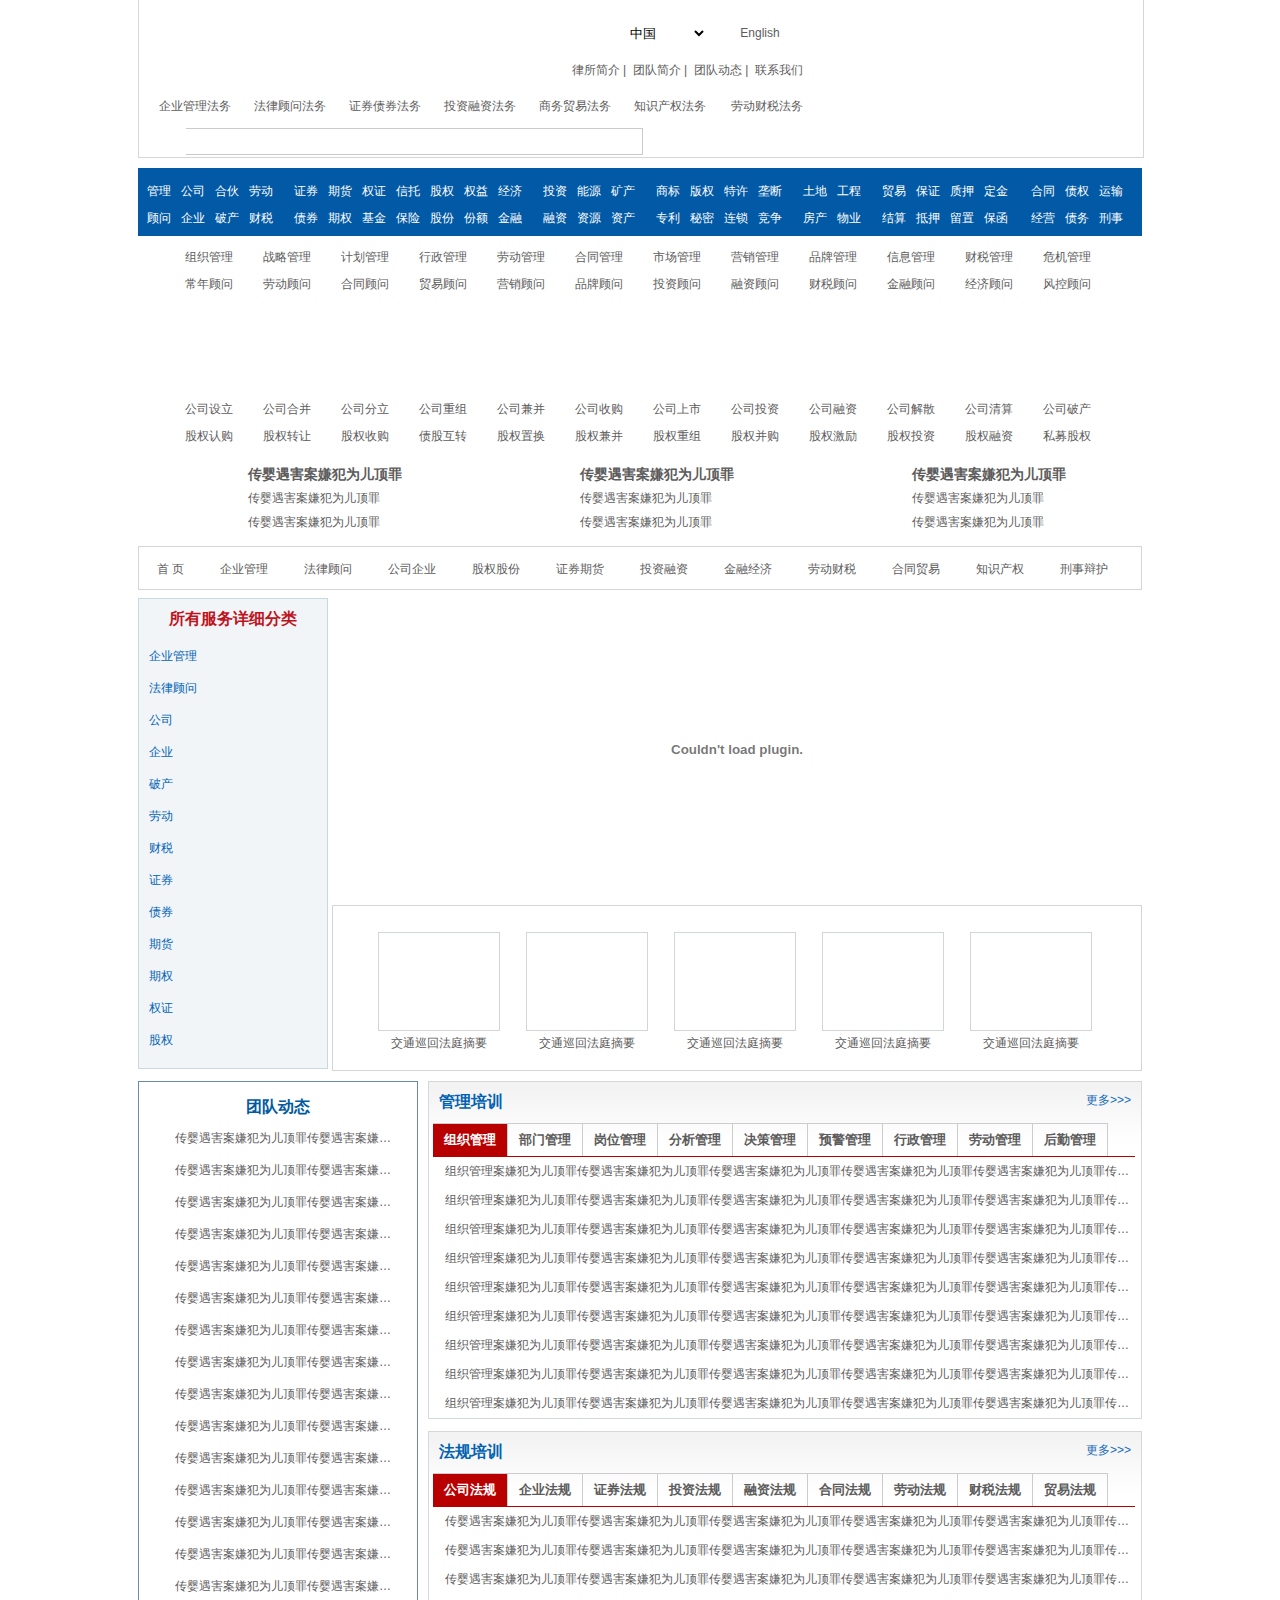
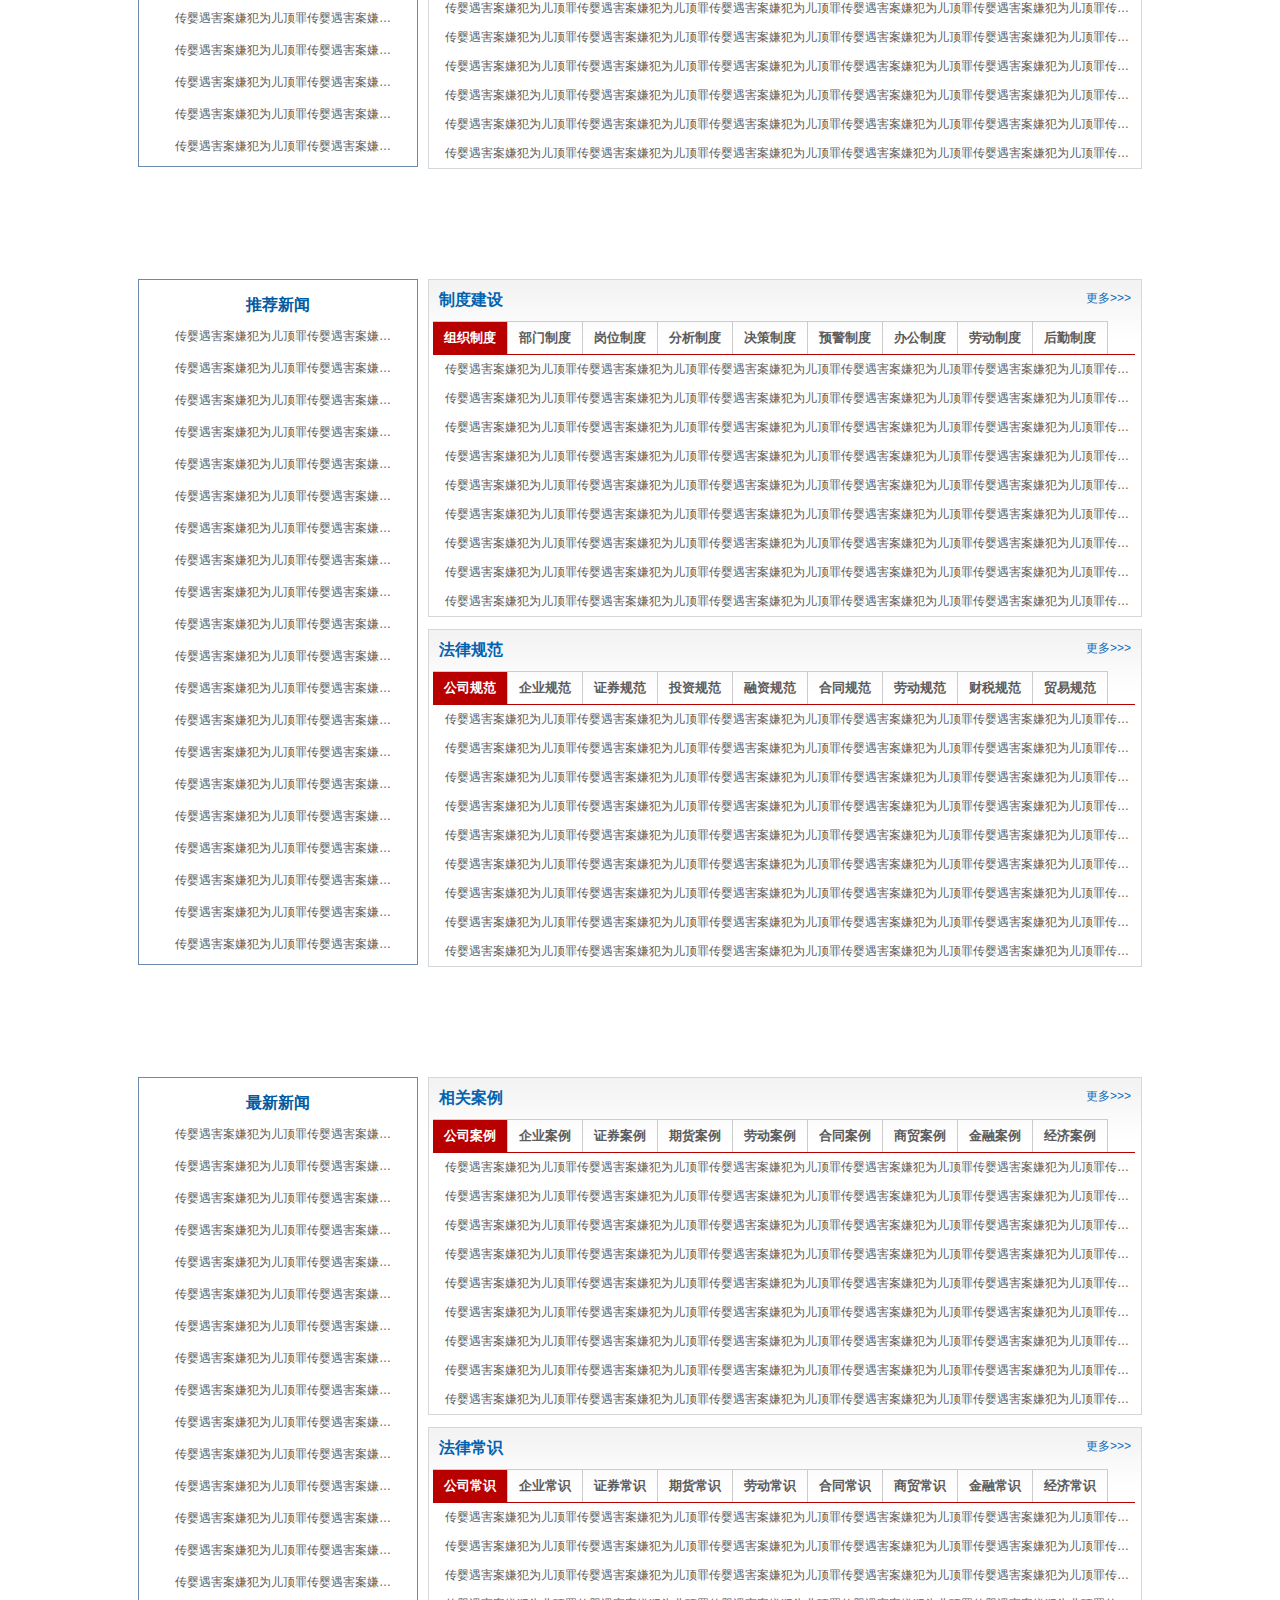
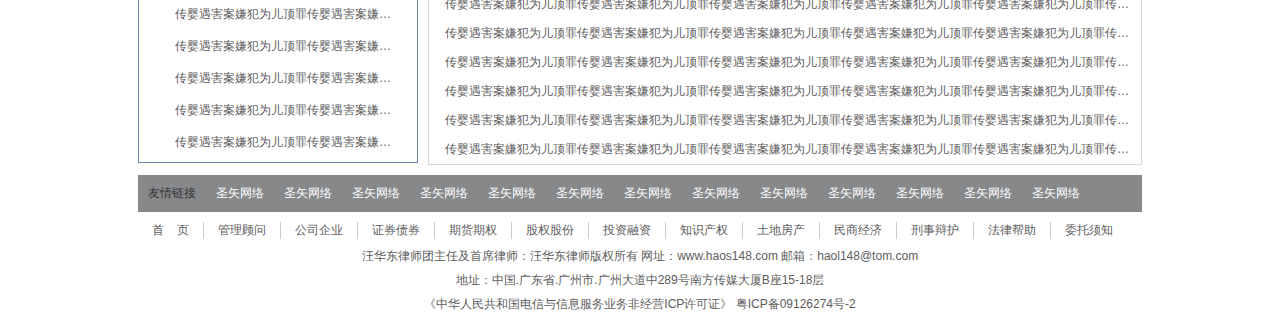
==== index.htm @ a70144b1 "20130611-01" ====
<!DOCTYPE html PUBLIC "-//W3C//DTD XHTML 1.0 Transitional//EN" "http://www.w3.org/TR/xhtml1/DTD/xhtml1-transitional.dtd">
<html xmlns="http://www.w3.org/1999/xhtml" xml:lang="en">
<head>
	<meta http-equiv="Content-Type" content="text/html;charset=UTF-8" />
	<title>首页</title>
	<link rel="stylesheet" href="css/main.css" />
	<link rel="stylesheet" href="css/index.css" />
	<script type="text/javascript" src="js/jquery.js"></script>
	<script type="text/javascript" src="js/jquery.SuperSlide.js"></script>
	<script type="text/javascript" src="js/common.js"></script>
</head>
<body>
	<!-- 头部 begin -->
	<div class="top clearfix">
		<div class="top_1">
			<dl class="logo">
				<dd><img src="images/logo_top.jpg" alt="" /></dd>
				<dd><a href="#"><img src="images/logo_middle.jpg" alt="" /></a></dd>
				<dd><img src="images/logo_bottom.jpg" alt="" /></dd>
			</dl>
			<ul class="top_1_right">
				<li class="tel clearfix">
				<dl>
					<dt><img src="images/img_head_tel.jpg" alt="" /></dt>
					<dd>
					<select name="country" id="country" class="country">
						<option value="1">中国</option>
						<option value="2">俄罗斯</option>
						<option value="3">韩国</option>
						<option value="4">日本</option>
						<option value="5">老挝</option>
						<option value="6">越南</option>
						<option value="7">柬埔寨</option>
						<option value="8">缅甸</option>
						<option value="9">泰国</option>
						<option value="10">马来西亚</option>
						<option value="11">新加坡</option>
						<option value="12">印度</option>
						<option value="13">伊朗</option>
						<option value="14">科威特</option>
						<option value="15">沙特阿拉伯</option>
						<option value="16">德国</option>
						<option value="17">英国</option>
						<option value="18">法国</option>
						<option value="19">澳大利亚</option>
						<option value="20">加拿大</option>
						<option value="21">美国</option>
						<option value="22">墨西哥</option>
					</select>
					<span class="language">English</span>
					</dd>
					<dd class="top_nav_01">
					<a href="#">律所简介</a>&nbsp;|&nbsp;
					<a href="#">团队简介</a>&nbsp;|&nbsp;
					<a href="#">团队动态</a>&nbsp;|&nbsp;
					<a href="#">联系我们</a>
					</dd>
				</dl>
				</li>
				<li class="top_nav_02">
					<a href="#">企业管理法务</a>
					<a href="#">法律顾问法务</a>
					<a href="#">证券债券法务</a>
					<a href="#">投资融资法务</a>
					<a href="#">商务贸易法务</a>
					<a href="#">知识产权法务</a>
					<a href="#" class="f_right mrg_0">劳动财税法务</a>
				</li>
				<li class="search">
				<form action="">
					<span class="sh_left"></span>
					<input type="text" class="sh_middle" />
					<input type="submit" value="" class="sh_right" />
					<a href="#" class="ajcx"></a>
				</form>
				</li>
			</ul>
		</div>
		
		<ul class="blue_menu">
			<li class="blue_01">
				<dl>
					<dd><a href="#">管理</a></dd>
					<dd><a href="#">公司</a></dd>
					<dd><a href="#">合伙</a></dd>
					<dd><a href="#">劳动</a></dd>
					<dd><a href="#">顾问</a></dd>
					<dd><a href="#">企业</a></dd>
					<dd><a href="#">破产</a></dd>
					<dd><a href="#">财税</a></dd>
				</dl>
			</li>
			<li class="spline"></li>
			<li class="blue_02">
				<dl>
					<dd><a href="#">证券</a></dd>
					<dd><a href="#">期货</a></dd>
					<dd><a href="#">权证</a></dd>
					<dd><a href="#">信托</a></dd>
					<dd><a href="#">股权</a></dd>
					<dd><a href="#">权益</a></dd>
					<dd><a href="#">经济</a></dd>
					<dd><a href="#">债券</a></dd>
					<dd><a href="#">期权</a></dd>
					<dd><a href="#">基金</a></dd>
					<dd><a href="#">保险</a></dd>
					<dd><a href="#">股份</a></dd>
					<dd><a href="#">份额</a></dd>
					<dd><a href="#">金融</a></dd>
				</dl>
			</li>
			<li class="spline"></li>
			<li class="blue_03">
				<dl>
					<dd><a href="#">投资</a></dd>
					<dd><a href="#">能源</a></dd>
					<dd><a href="#">矿产</a></dd>
					<dd><a href="#">融资</a></dd>
					<dd><a href="#">资源</a></dd>
					<dd><a href="#">资产</a></dd>
				</dl>
			</li>
			<li class="spline"></li>
			<li class="blue_04">
				<dl>
					<dd><a href="#">商标</a></dd>
					<dd><a href="#">版权</a></dd>
					<dd><a href="#">特许</a></dd>
					<dd><a href="#">垄断</a></dd>
					<dd><a href="#">专利</a></dd>
					<dd><a href="#">秘密</a></dd>
					<dd><a href="#">连锁</a></dd>
					<dd><a href="#">竞争</a></dd>
				</dl>
			</li>
			<li class="spline"></li>
			<li class="blue_05">
				<dl>
					<dd><a href="#">土地</a></dd>
					<dd><a href="#">工程</a></dd>
					<dd><a href="#">房产</a></dd>
					<dd><a href="#">物业</a></dd>
				</dl>
			</li>
			<li class="spline"></li>
			<li class="blue_06">
				<dl>
					<dd><a href="#">贸易</a></dd>
					<dd><a href="#">保证</a></dd>
					<dd><a href="#">质押</a></dd>
					<dd><a href="#">定金</a></dd>
					<dd><a href="#">结算</a></dd>
					<dd><a href="#">抵押</a></dd>
					<dd><a href="#">留置</a></dd>
					<dd><a href="#">保函</a></dd>
				</dl>
			</li>
			<li class="spline"></li>
			<li class="blue_07">
				<dl>
					<dd><a href="#">合同</a></dd>
					<dd><a href="#">债权</a></dd>
					<dd><a href="#">运输</a></dd>
					<dd><a href="#">经营</a></dd>
					<dd><a href="#">债务</a></dd>
					<dd><a href="#">刑事</a></dd>
				</dl>
			</li>
		</ul>
		<ul class="banner_nav">
			<li><a href="#">组织管理</a></li>
			<li><a href="#">战略管理</a></li>
			<li><a href="#">计划管理</a></li>
			<li><a href="#">行政管理</a></li>
			<li><a href="#">劳动管理</a></li>
			<li><a href="#">合同管理</a></li>
			<li><a href="#">市场管理</a></li>
			<li><a href="#">营销管理</a></li>
			<li><a href="#">品牌管理</a></li>
			<li><a href="#">信息管理</a></li>
			<li><a href="#">财税管理</a></li>
			<li><a href="#">危机管理</a></li>
			<li><a href="#">常年顾问</a></li>
			<li><a href="#">劳动顾问</a></li>
			<li><a href="#">合同顾问</a></li>
			<li><a href="#">贸易顾问</a></li>
			<li><a href="#">营销顾问</a></li>
			<li><a href="#">品牌顾问</a></li>
			<li><a href="#">投资顾问</a></li>
			<li><a href="#">融资顾问</a></li>
			<li><a href="#">财税顾问</a></li>
			<li><a href="#">金融顾问</a></li>
			<li><a href="#">经济顾问</a></li>
			<li><a href="#">风控顾问</a></li>
		</ul>
		<div class="ad_01">
		<img src="images/img_ad_01.jpg" alt="" />
		</div>
		<ul class="banner_nav">
			<li><a href="#">公司设立</a></li>
			<li><a href="#">公司合并</a></li>
			<li><a href="#">公司分立</a></li>
			<li><a href="#">公司重组</a></li>
			<li><a href="#">公司兼并</a></li>
			<li><a href="#">公司收购</a></li>
			<li><a href="#">公司上市</a></li>
			<li><a href="#">公司投资</a></li>
			<li><a href="#">公司融资</a></li>
			<li><a href="#">公司解散</a></li>
			<li><a href="#">公司清算</a></li>
			<li><a href="#">公司破产</a></li>
			<li><a href="#">股权认购</a></li>
			<li><a href="#">股权转让</a></li>
			<li><a href="#">股权收购</a></li>
			<li><a href="#">债股互转</a></li>
			<li><a href="#">股权置换</a></li>
			<li><a href="#">股权兼并</a></li>
			<li><a href="#">股权重组</a></li>
			<li><a href="#">股权并购</a></li>
			<li><a href="#">股权激励</a></li>
			<li><a href="#">股权投资</a></li>
			<li><a href="#">股权融资</a></li>
			<li><a href="#">私募股权</a></li>
		</ul>
		<div class="rc_news">
		<dl>
			<dt><a href="#"><img src="images/img_arc_01.jpg" alt="" /></a></dt>
			<dd class="title_b"><a href="#">传婴遇害案嫌犯为儿顶罪</a></dd>
			<dd><a href="#">传婴遇害案嫌犯为儿顶罪</a></dd>
			<dd><a href="#">传婴遇害案嫌犯为儿顶罪</a></dd>
		</dl>
		<dl>
			<dt><a href="#"><img src="images/img_arc_02.jpg" alt="" /></a></dt>
			<dd class="title_b"><a href="#">传婴遇害案嫌犯为儿顶罪</a></dd>
			<dd><a href="#">传婴遇害案嫌犯为儿顶罪</a></dd>
			<dd><a href="#">传婴遇害案嫌犯为儿顶罪</a></dd>
		</dl>
		<dl>
			<dt><a href="#"><img src="images/img_arc_03.jpg" alt="" /></a></dt>
			<dd class="title_b"><a href="#">传婴遇害案嫌犯为儿顶罪</a></dd>
			<dd><a href="#">传婴遇害案嫌犯为儿顶罪</a></dd>
			<dd><a href="#">传婴遇害案嫌犯为儿顶罪</a></dd>
		</dl>
		</div>
		<ul class="main_nav">
			<li><a href="#">首    页</a></li>
			<li><a href="#">企业管理</a></li>
			<li><a href="#">法律顾问</a></li>
			<li><a href="#">公司企业</a></li>
			<li><a href="#">股权股份</a></li>
			<li><a href="#">证券期货</a></li>
			<li><a href="#">投资融资</a></li>
			<li><a href="#">金融经济</a></li>
			<li><a href="#">劳动财税</a></li>
			<li><a href="#">合同贸易</a></li>
			<li><a href="#">知识产权</a></li>
			<li><a href="#">刑事辩护</a></li>
		</ul>
		<div class="top_2">
			<div class="category">
				<h2>所有服务详细分类</h2>
				<ul>
					<li class="catgry"><a href="#">企业管理</a></li>
					<li class="catgry"><a href="#">法律顾问</a></li>
					<li class="catgry"><a href="#">公司</a></li>
					<li class="catgry"><a href="#">企业</a></li>
					<li class="catgry"><a href="#">破产</a></li>
					<li class="catgry"><a href="#">劳动</a></li>
					<li class="catgry"><a href="#">财税</a></li>
					<li class="catgry"><a href="#">证券</a></li>
					<li class="catgry"><a href="#">债券</a></li>
					<li class="catgry"><a href="#">期货</a></li>
					<li class="catgry"><a href="#">期权</a></li>
					<li class="catgry"><a href="#">权证</a></li>
					<li class="catgry none"><a href="#">股权</a></li>
					<li class="more"><a href="#">&nbsp;</a></li>
				</ul>
			</div>
			<div class="banner">
			<script language='javascript'>
				linkarr = new Array();
				picarr = new Array();
				textarr = new Array();
				var swf_width=810;
				var swf_height=303;
				//文字颜色|文字位置|文字背景颜色|文字背景透明度|按键文字颜色|按键默认颜色|按键当前颜色|自动播放时间|图片过渡效果|是否显示按钮|打开方式
				var configtg='0xffffff||0x3FA61F|5|0xffffff|0xC5DDBC|0x000033|2|3|1|_blank';
				var files = "";
				var links = "";
				var texts = "";
				//这里设置调用标记
				/*{dede:arclist flag='f' row='5'}
				linkarr[[field:global.autoindex/]] = "[field:arcurl/]";
				picarr[[field:global.autoindex/]]  = "[field:litpic/]";
				textarr[[field:global.autoindex/]] = "[field:title function='html2text(@me)'/]";
				{/dede:arclist}*/
				linkarr[1] = "#";
				picarr[1] = "images/img_ad_02.jpg";
				textarr[1] = "";
				linkarr[2] = "#";
				picarr[2] = "images/img_ad_02.jpg";
				textarr[2] = "124";
				linkarr[3] = "#";
				picarr[3] = "images/img_ad_02.jpg";
				textarr[3] = "";
				linkarr[4] = "#";
				picarr[4] = "images/img_ad_02.jpg";
				textarr[4] = "";
				linkarr[5] = "#";
				picarr[5] = "images/img_ad_02.jpg";
				textarr[5] = "";
				
				for(i=1;i<picarr.length;i++){
				if(files=="") files = picarr[i];
				else files += "|"+picarr[i];
				}
				for(i=1;i<linkarr.length;i++){
				if(links=="") links = linkarr[i];
				else links += "|"+linkarr[i];
				}
				/*for(i=1;i<textarr.length;i++){
				if(texts=="") texts = textarr[i];
				else texts += "|"+textarr[i];
				}*/
				document.write('<object classid="clsid:d27cdb6e-ae6d-11cf-96b8-444553540000" codebase="http://fpdownload.macromedia.com/pub/shockwave/cabs/flash/swflash.cab#version=6,0,0,0" width="'+ swf_width +'" height="'+ swf_height +'">');
				document.write('<param name="movie" value="images/bcastr3.swf"><param name="quality" value="high">');
				document.write('<param name="menu" value="false"><param name=wmode value="opaque">');
				document.write('<param name="FlashVars" value="bcastr_file='+files+'&bcastr_link='+links+'&bcastr_title='+texts+'&bcastr_config='+configtg+'">');
				document.write('<embed src="images/bcastr3.swf" wmode="opaque" FlashVars="bcastr_file='+files+'&bcastr_link='+links+'&bcastr_title='+texts+'&bcastr_config='+configtg+'&menu="false" quality="high" width="'+ swf_width +'" height="'+ swf_height +'" type="application/x-shockwave-flash" pluginspage="http://www.macromedia.com/go/getflashplayer" />'); document.write('</object>');
				</script>
				<div class="roll_img">
				<a href="javascript:void(0);" class="left_control">&nbsp;</a>
				<ul>
					<li>
						<div class="pic"><a href="#"><img src="images/img_arc_04.jpg" alt="" /></a></div>
						<div class="title"><a href="#">交通巡回法庭摘要</a></div>
					</li>
					<li>
						<div class="pic"><a href="#"><img src="images/img_arc_04.jpg" alt="" /></a></div>
						<div class="title"><a href="#">交通巡回法庭摘要</a></div>
					</li>
					<li>
						<div class="pic"><a href="#"><img src="images/img_arc_04.jpg" alt="" /></a></div>
						<div class="title"><a href="#">交通巡回法庭摘要</a></div>
					</li>
					<li>
						<div class="pic"><a href="#"><img src="images/img_arc_04.jpg" alt="" /></a></div>
						<div class="title"><a href="#">交通巡回法庭摘要</a></div>
					</li>
					<li>
						<div class="pic"><a href="#"><img src="images/img_arc_04.jpg" alt="" /></a></div>
						<div class="title"><a href="#">交通巡回法庭摘要</a></div>
					</li>
					<li>
						<div class="pic"><a href="#"><img src="images/img_arc_04.jpg" alt="" /></a></div>
						<div class="title"><a href="#">交通巡回法庭摘要</a></div>
					</li>
				</ul>
				<a href="javascript:void(0);" class="right_control">&nbsp;</a>
				</div>
				<script type="text/javascript">
					/* 内层图片滚动切换 */
					jQuery(".roll_img").slide({ mainCell:"ul",vis:5,prevCell:".left_control",nextCell:".right_control",effect:"leftLoop",autoPlay:"yes"});
				</script>
			</div>
		</div>
	</div>
	<!-- 头部 end -->
	
	<!-- 主体 begin -->
	<div class="mainbox clearfix">
		<!-- 新闻主体 begin -->
		<div class="news_box clearfix">
			<!-- 左侧新闻 begin -->
			<div class="left_news">
				<h2>团队动态</h2>
				<ul>
					<li><a href="#">传婴遇害案嫌犯为儿顶罪传婴遇害案嫌犯为儿顶罪</a></li>
					<li><a href="#">传婴遇害案嫌犯为儿顶罪传婴遇害案嫌犯为儿顶罪</a></li>
					<li><a href="#">传婴遇害案嫌犯为儿顶罪传婴遇害案嫌犯为儿顶罪</a></li>
					<li><a href="#">传婴遇害案嫌犯为儿顶罪传婴遇害案嫌犯为儿顶罪</a></li>
					<li><a href="#">传婴遇害案嫌犯为儿顶罪传婴遇害案嫌犯为儿顶罪</a></li>
					<li><a href="#">传婴遇害案嫌犯为儿顶罪传婴遇害案嫌犯为儿顶罪</a></li>
					<li><a href="#">传婴遇害案嫌犯为儿顶罪传婴遇害案嫌犯为儿顶罪</a></li>
					<li><a href="#">传婴遇害案嫌犯为儿顶罪传婴遇害案嫌犯为儿顶罪</a></li>
					<li><a href="#">传婴遇害案嫌犯为儿顶罪传婴遇害案嫌犯为儿顶罪</a></li>
					<li><a href="#">传婴遇害案嫌犯为儿顶罪传婴遇害案嫌犯为儿顶罪</a></li>
					<li><a href="#">传婴遇害案嫌犯为儿顶罪传婴遇害案嫌犯为儿顶罪</a></li>
					<li><a href="#">传婴遇害案嫌犯为儿顶罪传婴遇害案嫌犯为儿顶罪</a></li>
					<li><a href="#">传婴遇害案嫌犯为儿顶罪传婴遇害案嫌犯为儿顶罪</a></li>
					<li><a href="#">传婴遇害案嫌犯为儿顶罪传婴遇害案嫌犯为儿顶罪</a></li>
					<li><a href="#">传婴遇害案嫌犯为儿顶罪传婴遇害案嫌犯为儿顶罪</a></li>
					<li><a href="#">传婴遇害案嫌犯为儿顶罪传婴遇害案嫌犯为儿顶罪</a></li>
					<li><a href="#">传婴遇害案嫌犯为儿顶罪传婴遇害案嫌犯为儿顶罪</a></li>
					<li><a href="#">传婴遇害案嫌犯为儿顶罪传婴遇害案嫌犯为儿顶罪</a></li>
					<li><a href="#">传婴遇害案嫌犯为儿顶罪传婴遇害案嫌犯为儿顶罪</a></li>
					<li><a href="#">传婴遇害案嫌犯为儿顶罪传婴遇害案嫌犯为儿顶罪</a></li>
					
				</ul>
			</div>
			<!-- 左侧新闻 end -->
			<!-- 右侧新闻 begin -->
			<div class="right_news">
				<div class="tab_news">
					<span class="menu_title">管理培训</span><a href="#" class="more">更多&gt;&gt;&gt;</a>
					<div class="tab_box">
						<ul class="tab_title">
							<li class="cur" onmouseover="ChangeTab(0,0)"><a href="#">组织管理</a></li>
							<li onmouseover="ChangeTab(0,1)"><a href="#">部门管理</a></li>
							<li onmouseover="ChangeTab(0,2)"><a href="#">岗位管理</a></li>
							<li onmouseover="ChangeTab(0,3)"><a href="#">分析管理</a></li>
							<li onmouseover="ChangeTab(0,4)"><a href="#">决策管理</a></li>
							<li onmouseover="ChangeTab(0,5)"><a href="#">预警管理</a></li>
							<li onmouseover="ChangeTab(0,6)"><a href="#">行政管理</a></li>
							<li onmouseover="ChangeTab(0,7)"><a href="#">劳动管理</a></li>
							<li onmouseover="ChangeTab(0,8)"><a href="#">后勤管理</a></li>
						</ul>
						<ul class="tab_content">
							<li><a href="#">组织管理案嫌犯为儿顶罪传婴遇害案嫌犯为儿顶罪传婴遇害案嫌犯为儿顶罪传婴遇害案嫌犯为儿顶罪传婴遇害案嫌犯为儿顶罪传婴遇害案嫌犯为儿顶罪</a></li>
							<li><a href="#">组织管理案嫌犯为儿顶罪传婴遇害案嫌犯为儿顶罪传婴遇害案嫌犯为儿顶罪传婴遇害案嫌犯为儿顶罪传婴遇害案嫌犯为儿顶罪传婴遇害案嫌犯为儿顶罪</a></li>
							<li><a href="#">组织管理案嫌犯为儿顶罪传婴遇害案嫌犯为儿顶罪传婴遇害案嫌犯为儿顶罪传婴遇害案嫌犯为儿顶罪传婴遇害案嫌犯为儿顶罪传婴遇害案嫌犯为儿顶罪</a></li>
							<li><a href="#">组织管理案嫌犯为儿顶罪传婴遇害案嫌犯为儿顶罪传婴遇害案嫌犯为儿顶罪传婴遇害案嫌犯为儿顶罪传婴遇害案嫌犯为儿顶罪传婴遇害案嫌犯为儿顶罪</a></li>
							<li><a href="#">组织管理案嫌犯为儿顶罪传婴遇害案嫌犯为儿顶罪传婴遇害案嫌犯为儿顶罪传婴遇害案嫌犯为儿顶罪传婴遇害案嫌犯为儿顶罪传婴遇害案嫌犯为儿顶罪</a></li>
							<li><a href="#">组织管理案嫌犯为儿顶罪传婴遇害案嫌犯为儿顶罪传婴遇害案嫌犯为儿顶罪传婴遇害案嫌犯为儿顶罪传婴遇害案嫌犯为儿顶罪传婴遇害案嫌犯为儿顶罪</a></li>
							<li><a href="#">组织管理案嫌犯为儿顶罪传婴遇害案嫌犯为儿顶罪传婴遇害案嫌犯为儿顶罪传婴遇害案嫌犯为儿顶罪传婴遇害案嫌犯为儿顶罪传婴遇害案嫌犯为儿顶罪</a></li>
							<li><a href="#">组织管理案嫌犯为儿顶罪传婴遇害案嫌犯为儿顶罪传婴遇害案嫌犯为儿顶罪传婴遇害案嫌犯为儿顶罪传婴遇害案嫌犯为儿顶罪传婴遇害案嫌犯为儿顶罪</a></li>
							<li><a href="#">组织管理案嫌犯为儿顶罪传婴遇害案嫌犯为儿顶罪传婴遇害案嫌犯为儿顶罪传婴遇害案嫌犯为儿顶罪传婴遇害案嫌犯为儿顶罪传婴遇害案嫌犯为儿顶罪</a></li>
						</ul>
						<ul class="tab_content" style="display:none">
							<li><a href="#">部门管理案嫌犯为儿顶罪传婴遇害案嫌犯为儿顶罪传婴遇害案嫌犯为儿顶罪传婴遇害案嫌犯为儿顶罪传婴遇害案嫌犯为儿顶罪传婴遇害案嫌犯为儿顶罪</a></li>
							<li><a href="#">部门管理案嫌犯为儿顶罪传婴遇害案嫌犯为儿顶罪传婴遇害案嫌犯为儿顶罪传婴遇害案嫌犯为儿顶罪传婴遇害案嫌犯为儿顶罪传婴遇害案嫌犯为儿顶罪</a></li>
							<li><a href="#">部门管理案嫌犯为儿顶罪传婴遇害案嫌犯为儿顶罪传婴遇害案嫌犯为儿顶罪传婴遇害案嫌犯为儿顶罪传婴遇害案嫌犯为儿顶罪传婴遇害案嫌犯为儿顶罪</a></li>
							<li><a href="#">部门管理案嫌犯为儿顶罪传婴遇害案嫌犯为儿顶罪传婴遇害案嫌犯为儿顶罪传婴遇害案嫌犯为儿顶罪传婴遇害案嫌犯为儿顶罪传婴遇害案嫌犯为儿顶罪</a></li>
							<li><a href="#">部门管理案嫌犯为儿顶罪传婴遇害案嫌犯为儿顶罪传婴遇害案嫌犯为儿顶罪传婴遇害案嫌犯为儿顶罪传婴遇害案嫌犯为儿顶罪传婴遇害案嫌犯为儿顶罪</a></li>
							<li><a href="#">部门管理案嫌犯为儿顶罪传婴遇害案嫌犯为儿顶罪传婴遇害案嫌犯为儿顶罪传婴遇害案嫌犯为儿顶罪传婴遇害案嫌犯为儿顶罪传婴遇害案嫌犯为儿顶罪</a></li>
							<li><a href="#">部门管理案嫌犯为儿顶罪传婴遇害案嫌犯为儿顶罪传婴遇害案嫌犯为儿顶罪传婴遇害案嫌犯为儿顶罪传婴遇害案嫌犯为儿顶罪传婴遇害案嫌犯为儿顶罪</a></li>
							<li><a href="#">部门管理案嫌犯为儿顶罪传婴遇害案嫌犯为儿顶罪传婴遇害案嫌犯为儿顶罪传婴遇害案嫌犯为儿顶罪传婴遇害案嫌犯为儿顶罪传婴遇害案嫌犯为儿顶罪</a></li>
							<li><a href="#">部门管理案嫌犯为儿顶罪传婴遇害案嫌犯为儿顶罪传婴遇害案嫌犯为儿顶罪传婴遇害案嫌犯为儿顶罪传婴遇害案嫌犯为儿顶罪传婴遇害案嫌犯为儿顶罪</a></li>
						</ul>
						<ul class="tab_content" style="display:none">
							<li><a href="#">岗位管理案嫌犯为儿顶罪传婴遇害案嫌犯为儿顶罪传婴遇害案嫌犯为儿顶罪传婴遇害案嫌犯为儿顶罪传婴遇害案嫌犯为儿顶罪传婴遇害案嫌犯为儿顶罪</a></li>
							<li><a href="#">岗位管理案嫌犯为儿顶罪传婴遇害案嫌犯为儿顶罪传婴遇害案嫌犯为儿顶罪传婴遇害案嫌犯为儿顶罪传婴遇害案嫌犯为儿顶罪传婴遇害案嫌犯为儿顶罪</a></li>
							<li><a href="#">岗位管理案嫌犯为儿顶罪传婴遇害案嫌犯为儿顶罪传婴遇害案嫌犯为儿顶罪传婴遇害案嫌犯为儿顶罪传婴遇害案嫌犯为儿顶罪传婴遇害案嫌犯为儿顶罪</a></li>
							<li><a href="#">岗位管理案嫌犯为儿顶罪传婴遇害案嫌犯为儿顶罪传婴遇害案嫌犯为儿顶罪传婴遇害案嫌犯为儿顶罪传婴遇害案嫌犯为儿顶罪传婴遇害案嫌犯为儿顶罪</a></li>
							<li><a href="#">岗位管理案嫌犯为儿顶罪传婴遇害案嫌犯为儿顶罪传婴遇害案嫌犯为儿顶罪传婴遇害案嫌犯为儿顶罪传婴遇害案嫌犯为儿顶罪传婴遇害案嫌犯为儿顶罪</a></li>
							<li><a href="#">岗位管理案嫌犯为儿顶罪传婴遇害案嫌犯为儿顶罪传婴遇害案嫌犯为儿顶罪传婴遇害案嫌犯为儿顶罪传婴遇害案嫌犯为儿顶罪传婴遇害案嫌犯为儿顶罪</a></li>
							<li><a href="#">岗位管理案嫌犯为儿顶罪传婴遇害案嫌犯为儿顶罪传婴遇害案嫌犯为儿顶罪传婴遇害案嫌犯为儿顶罪传婴遇害案嫌犯为儿顶罪传婴遇害案嫌犯为儿顶罪</a></li>
							<li><a href="#">岗位管理案嫌犯为儿顶罪传婴遇害案嫌犯为儿顶罪传婴遇害案嫌犯为儿顶罪传婴遇害案嫌犯为儿顶罪传婴遇害案嫌犯为儿顶罪传婴遇害案嫌犯为儿顶罪</a></li>
							<li><a href="#">岗位管理案嫌犯为儿顶罪传婴遇害案嫌犯为儿顶罪传婴遇害案嫌犯为儿顶罪传婴遇害案嫌犯为儿顶罪传婴遇害案嫌犯为儿顶罪传婴遇害案嫌犯为儿顶罪</a></li>
						</ul>
						<ul class="tab_content" style="display:none">
							<li><a href="#">分析管理案嫌犯为儿顶罪传婴遇害案嫌犯为儿顶罪传婴遇害案嫌犯为儿顶罪传婴遇害案嫌犯为儿顶罪传婴遇害案嫌犯为儿顶罪传婴遇害案嫌犯为儿顶罪</a></li>
							<li><a href="#">分析管理案嫌犯为儿顶罪传婴遇害案嫌犯为儿顶罪传婴遇害案嫌犯为儿顶罪传婴遇害案嫌犯为儿顶罪传婴遇害案嫌犯为儿顶罪传婴遇害案嫌犯为儿顶罪</a></li>
							<li><a href="#">分析管理案嫌犯为儿顶罪传婴遇害案嫌犯为儿顶罪传婴遇害案嫌犯为儿顶罪传婴遇害案嫌犯为儿顶罪传婴遇害案嫌犯为儿顶罪传婴遇害案嫌犯为儿顶罪</a></li>
							<li><a href="#">分析管理案嫌犯为儿顶罪传婴遇害案嫌犯为儿顶罪传婴遇害案嫌犯为儿顶罪传婴遇害案嫌犯为儿顶罪传婴遇害案嫌犯为儿顶罪传婴遇害案嫌犯为儿顶罪</a></li>
							<li><a href="#">分析管理案嫌犯为儿顶罪传婴遇害案嫌犯为儿顶罪传婴遇害案嫌犯为儿顶罪传婴遇害案嫌犯为儿顶罪传婴遇害案嫌犯为儿顶罪传婴遇害案嫌犯为儿顶罪</a></li>
							<li><a href="#">分析管理案嫌犯为儿顶罪传婴遇害案嫌犯为儿顶罪传婴遇害案嫌犯为儿顶罪传婴遇害案嫌犯为儿顶罪传婴遇害案嫌犯为儿顶罪传婴遇害案嫌犯为儿顶罪</a></li>
							<li><a href="#">分析管理案嫌犯为儿顶罪传婴遇害案嫌犯为儿顶罪传婴遇害案嫌犯为儿顶罪传婴遇害案嫌犯为儿顶罪传婴遇害案嫌犯为儿顶罪传婴遇害案嫌犯为儿顶罪</a></li>
							<li><a href="#">分析管理案嫌犯为儿顶罪传婴遇害案嫌犯为儿顶罪传婴遇害案嫌犯为儿顶罪传婴遇害案嫌犯为儿顶罪传婴遇害案嫌犯为儿顶罪传婴遇害案嫌犯为儿顶罪</a></li>
							<li><a href="#">分析管理案嫌犯为儿顶罪传婴遇害案嫌犯为儿顶罪传婴遇害案嫌犯为儿顶罪传婴遇害案嫌犯为儿顶罪传婴遇害案嫌犯为儿顶罪传婴遇害案嫌犯为儿顶罪</a></li>
						</ul>
						<ul class="tab_content" style="display:none">
							<li><a href="#">决策管理案嫌犯为儿顶罪传婴遇害案嫌犯为儿顶罪传婴遇害案嫌犯为儿顶罪传婴遇害案嫌犯为儿顶罪传婴遇害案嫌犯为儿顶罪传婴遇害案嫌犯为儿顶罪</a></li>
							<li><a href="#">决策管理案嫌犯为儿顶罪传婴遇害案嫌犯为儿顶罪传婴遇害案嫌犯为儿顶罪传婴遇害案嫌犯为儿顶罪传婴遇害案嫌犯为儿顶罪传婴遇害案嫌犯为儿顶罪</a></li>
							<li><a href="#">决策管理案嫌犯为儿顶罪传婴遇害案嫌犯为儿顶罪传婴遇害案嫌犯为儿顶罪传婴遇害案嫌犯为儿顶罪传婴遇害案嫌犯为儿顶罪传婴遇害案嫌犯为儿顶罪</a></li>
							<li><a href="#">决策管理案嫌犯为儿顶罪传婴遇害案嫌犯为儿顶罪传婴遇害案嫌犯为儿顶罪传婴遇害案嫌犯为儿顶罪传婴遇害案嫌犯为儿顶罪传婴遇害案嫌犯为儿顶罪</a></li>
							<li><a href="#">决策管理案嫌犯为儿顶罪传婴遇害案嫌犯为儿顶罪传婴遇害案嫌犯为儿顶罪传婴遇害案嫌犯为儿顶罪传婴遇害案嫌犯为儿顶罪传婴遇害案嫌犯为儿顶罪</a></li>
							<li><a href="#">决策管理案嫌犯为儿顶罪传婴遇害案嫌犯为儿顶罪传婴遇害案嫌犯为儿顶罪传婴遇害案嫌犯为儿顶罪传婴遇害案嫌犯为儿顶罪传婴遇害案嫌犯为儿顶罪</a></li>
							<li><a href="#">决策管理案嫌犯为儿顶罪传婴遇害案嫌犯为儿顶罪传婴遇害案嫌犯为儿顶罪传婴遇害案嫌犯为儿顶罪传婴遇害案嫌犯为儿顶罪传婴遇害案嫌犯为儿顶罪</a></li>
							<li><a href="#">决策管理案嫌犯为儿顶罪传婴遇害案嫌犯为儿顶罪传婴遇害案嫌犯为儿顶罪传婴遇害案嫌犯为儿顶罪传婴遇害案嫌犯为儿顶罪传婴遇害案嫌犯为儿顶罪</a></li>
							<li><a href="#">决策管理案嫌犯为儿顶罪传婴遇害案嫌犯为儿顶罪传婴遇害案嫌犯为儿顶罪传婴遇害案嫌犯为儿顶罪传婴遇害案嫌犯为儿顶罪传婴遇害案嫌犯为儿顶罪</a></li>
						</ul>
						<ul class="tab_content" style="display:none">
							<li><a href="#">预警管理案嫌犯为儿顶罪传婴遇害案嫌犯为儿顶罪传婴遇害案嫌犯为儿顶罪传婴遇害案嫌犯为儿顶罪传婴遇害案嫌犯为儿顶罪传婴遇害案嫌犯为儿顶罪</a></li>
							<li><a href="#">预警管理案嫌犯为儿顶罪传婴遇害案嫌犯为儿顶罪传婴遇害案嫌犯为儿顶罪传婴遇害案嫌犯为儿顶罪传婴遇害案嫌犯为儿顶罪传婴遇害案嫌犯为儿顶罪</a></li>
							<li><a href="#">预警管理案嫌犯为儿顶罪传婴遇害案嫌犯为儿顶罪传婴遇害案嫌犯为儿顶罪传婴遇害案嫌犯为儿顶罪传婴遇害案嫌犯为儿顶罪传婴遇害案嫌犯为儿顶罪</a></li>
							<li><a href="#">预警管理案嫌犯为儿顶罪传婴遇害案嫌犯为儿顶罪传婴遇害案嫌犯为儿顶罪传婴遇害案嫌犯为儿顶罪传婴遇害案嫌犯为儿顶罪传婴遇害案嫌犯为儿顶罪</a></li>
							<li><a href="#">预警管理案嫌犯为儿顶罪传婴遇害案嫌犯为儿顶罪传婴遇害案嫌犯为儿顶罪传婴遇害案嫌犯为儿顶罪传婴遇害案嫌犯为儿顶罪传婴遇害案嫌犯为儿顶罪</a></li>
							<li><a href="#">预警管理案嫌犯为儿顶罪传婴遇害案嫌犯为儿顶罪传婴遇害案嫌犯为儿顶罪传婴遇害案嫌犯为儿顶罪传婴遇害案嫌犯为儿顶罪传婴遇害案嫌犯为儿顶罪</a></li>
							<li><a href="#">预警管理案嫌犯为儿顶罪传婴遇害案嫌犯为儿顶罪传婴遇害案嫌犯为儿顶罪传婴遇害案嫌犯为儿顶罪传婴遇害案嫌犯为儿顶罪传婴遇害案嫌犯为儿顶罪</a></li>
							<li><a href="#">预警管理案嫌犯为儿顶罪传婴遇害案嫌犯为儿顶罪传婴遇害案嫌犯为儿顶罪传婴遇害案嫌犯为儿顶罪传婴遇害案嫌犯为儿顶罪传婴遇害案嫌犯为儿顶罪</a></li>
							<li><a href="#">预警管理案嫌犯为儿顶罪传婴遇害案嫌犯为儿顶罪传婴遇害案嫌犯为儿顶罪传婴遇害案嫌犯为儿顶罪传婴遇害案嫌犯为儿顶罪传婴遇害案嫌犯为儿顶罪</a></li>
						</ul>
						<ul class="tab_content" style="display:none">
							<li><a href="#">行政管理案嫌犯为儿顶罪传婴遇害案嫌犯为儿顶罪传婴遇害案嫌犯为儿顶罪传婴遇害案嫌犯为儿顶罪传婴遇害案嫌犯为儿顶罪传婴遇害案嫌犯为儿顶罪</a></li>
							<li><a href="#">行政管理案嫌犯为儿顶罪传婴遇害案嫌犯为儿顶罪传婴遇害案嫌犯为儿顶罪传婴遇害案嫌犯为儿顶罪传婴遇害案嫌犯为儿顶罪传婴遇害案嫌犯为儿顶罪</a></li>
							<li><a href="#">行政管理案嫌犯为儿顶罪传婴遇害案嫌犯为儿顶罪传婴遇害案嫌犯为儿顶罪传婴遇害案嫌犯为儿顶罪传婴遇害案嫌犯为儿顶罪传婴遇害案嫌犯为儿顶罪</a></li>
							<li><a href="#">行政管理案嫌犯为儿顶罪传婴遇害案嫌犯为儿顶罪传婴遇害案嫌犯为儿顶罪传婴遇害案嫌犯为儿顶罪传婴遇害案嫌犯为儿顶罪传婴遇害案嫌犯为儿顶罪</a></li>
							<li><a href="#">行政管理案嫌犯为儿顶罪传婴遇害案嫌犯为儿顶罪传婴遇害案嫌犯为儿顶罪传婴遇害案嫌犯为儿顶罪传婴遇害案嫌犯为儿顶罪传婴遇害案嫌犯为儿顶罪</a></li>
							<li><a href="#">行政管理案嫌犯为儿顶罪传婴遇害案嫌犯为儿顶罪传婴遇害案嫌犯为儿顶罪传婴遇害案嫌犯为儿顶罪传婴遇害案嫌犯为儿顶罪传婴遇害案嫌犯为儿顶罪</a></li>
							<li><a href="#">行政管理案嫌犯为儿顶罪传婴遇害案嫌犯为儿顶罪传婴遇害案嫌犯为儿顶罪传婴遇害案嫌犯为儿顶罪传婴遇害案嫌犯为儿顶罪传婴遇害案嫌犯为儿顶罪</a></li>
							<li><a href="#">行政管理案嫌犯为儿顶罪传婴遇害案嫌犯为儿顶罪传婴遇害案嫌犯为儿顶罪传婴遇害案嫌犯为儿顶罪传婴遇害案嫌犯为儿顶罪传婴遇害案嫌犯为儿顶罪</a></li>
							<li><a href="#">行政管理案嫌犯为儿顶罪传婴遇害案嫌犯为儿顶罪传婴遇害案嫌犯为儿顶罪传婴遇害案嫌犯为儿顶罪传婴遇害案嫌犯为儿顶罪传婴遇害案嫌犯为儿顶罪</a></li>
						</ul>
						<ul class="tab_content" style="display:none">
							<li><a href="#">劳动管理案嫌犯为儿顶罪传婴遇害案嫌犯为儿顶罪传婴遇害案嫌犯为儿顶罪传婴遇害案嫌犯为儿顶罪传婴遇害案嫌犯为儿顶罪传婴遇害案嫌犯为儿顶罪</a></li>
							<li><a href="#">劳动管理案嫌犯为儿顶罪传婴遇害案嫌犯为儿顶罪传婴遇害案嫌犯为儿顶罪传婴遇害案嫌犯为儿顶罪传婴遇害案嫌犯为儿顶罪传婴遇害案嫌犯为儿顶罪</a></li>
							<li><a href="#">劳动管理案嫌犯为儿顶罪传婴遇害案嫌犯为儿顶罪传婴遇害案嫌犯为儿顶罪传婴遇害案嫌犯为儿顶罪传婴遇害案嫌犯为儿顶罪传婴遇害案嫌犯为儿顶罪</a></li>
							<li><a href="#">劳动管理案嫌犯为儿顶罪传婴遇害案嫌犯为儿顶罪传婴遇害案嫌犯为儿顶罪传婴遇害案嫌犯为儿顶罪传婴遇害案嫌犯为儿顶罪传婴遇害案嫌犯为儿顶罪</a></li>
							<li><a href="#">劳动管理案嫌犯为儿顶罪传婴遇害案嫌犯为儿顶罪传婴遇害案嫌犯为儿顶罪传婴遇害案嫌犯为儿顶罪传婴遇害案嫌犯为儿顶罪传婴遇害案嫌犯为儿顶罪</a></li>
							<li><a href="#">劳动管理案嫌犯为儿顶罪传婴遇害案嫌犯为儿顶罪传婴遇害案嫌犯为儿顶罪传婴遇害案嫌犯为儿顶罪传婴遇害案嫌犯为儿顶罪传婴遇害案嫌犯为儿顶罪</a></li>
							<li><a href="#">劳动管理案嫌犯为儿顶罪传婴遇害案嫌犯为儿顶罪传婴遇害案嫌犯为儿顶罪传婴遇害案嫌犯为儿顶罪传婴遇害案嫌犯为儿顶罪传婴遇害案嫌犯为儿顶罪</a></li>
							<li><a href="#">劳动管理案嫌犯为儿顶罪传婴遇害案嫌犯为儿顶罪传婴遇害案嫌犯为儿顶罪传婴遇害案嫌犯为儿顶罪传婴遇害案嫌犯为儿顶罪传婴遇害案嫌犯为儿顶罪</a></li>
							<li><a href="#">劳动管理案嫌犯为儿顶罪传婴遇害案嫌犯为儿顶罪传婴遇害案嫌犯为儿顶罪传婴遇害案嫌犯为儿顶罪传婴遇害案嫌犯为儿顶罪传婴遇害案嫌犯为儿顶罪</a></li>
						</ul>
						<ul class="tab_content" style="display:none">
							<li><a href="#">后勤管理案嫌犯为儿顶罪传婴遇害案嫌犯为儿顶罪传婴遇害案嫌犯为儿顶罪传婴遇害案嫌犯为儿顶罪传婴遇害案嫌犯为儿顶罪传婴遇害案嫌犯为儿顶罪</a></li>
							<li><a href="#">后勤管理案嫌犯为儿顶罪传婴遇害案嫌犯为儿顶罪传婴遇害案嫌犯为儿顶罪传婴遇害案嫌犯为儿顶罪传婴遇害案嫌犯为儿顶罪传婴遇害案嫌犯为儿顶罪</a></li>
							<li><a href="#">后勤管理案嫌犯为儿顶罪传婴遇害案嫌犯为儿顶罪传婴遇害案嫌犯为儿顶罪传婴遇害案嫌犯为儿顶罪传婴遇害案嫌犯为儿顶罪传婴遇害案嫌犯为儿顶罪</a></li>
							<li><a href="#">后勤管理案嫌犯为儿顶罪传婴遇害案嫌犯为儿顶罪传婴遇害案嫌犯为儿顶罪传婴遇害案嫌犯为儿顶罪传婴遇害案嫌犯为儿顶罪传婴遇害案嫌犯为儿顶罪</a></li>
							<li><a href="#">后勤管理案嫌犯为儿顶罪传婴遇害案嫌犯为儿顶罪传婴遇害案嫌犯为儿顶罪传婴遇害案嫌犯为儿顶罪传婴遇害案嫌犯为儿顶罪传婴遇害案嫌犯为儿顶罪</a></li>
							<li><a href="#">后勤管理案嫌犯为儿顶罪传婴遇害案嫌犯为儿顶罪传婴遇害案嫌犯为儿顶罪传婴遇害案嫌犯为儿顶罪传婴遇害案嫌犯为儿顶罪传婴遇害案嫌犯为儿顶罪</a></li>
							<li><a href="#">后勤管理案嫌犯为儿顶罪传婴遇害案嫌犯为儿顶罪传婴遇害案嫌犯为儿顶罪传婴遇害案嫌犯为儿顶罪传婴遇害案嫌犯为儿顶罪传婴遇害案嫌犯为儿顶罪</a></li>
							<li><a href="#">后勤管理案嫌犯为儿顶罪传婴遇害案嫌犯为儿顶罪传婴遇害案嫌犯为儿顶罪传婴遇害案嫌犯为儿顶罪传婴遇害案嫌犯为儿顶罪传婴遇害案嫌犯为儿顶罪</a></li>
							<li><a href="#">后勤管理案嫌犯为儿顶罪传婴遇害案嫌犯为儿顶罪传婴遇害案嫌犯为儿顶罪传婴遇害案嫌犯为儿顶罪传婴遇害案嫌犯为儿顶罪传婴遇害案嫌犯为儿顶罪</a></li>
						</ul>
					</div>
				</div>
				<div class="tab_news mg_t10">
					<span class="menu_title">法规培训</span><a href="#" class="more">更多&gt;&gt;&gt;</a>
					<div class="tab_box">
						<ul class="tab_title">
							<li class="cur" onmouseover="ChangeTab(1,0)"><a href="#">公司法规</a></li>
							<li onmouseover="ChangeTab(1,1)"><a href="#">企业法规</a></li>
							<li onmouseover="ChangeTab(1,2)"><a href="#">证券法规</a></li>
							<li onmouseover="ChangeTab(1,3)"><a href="#">投资法规</a></li>
							<li onmouseover="ChangeTab(1,4)"><a href="#">融资法规</a></li>
							<li onmouseover="ChangeTab(1,5)"><a href="#">合同法规</a></li>
							<li onmouseover="ChangeTab(1,6)"><a href="#">劳动法规</a></li>
							<li onmouseover="ChangeTab(1,7)"><a href="#">财税法规</a></li>
							<li onmouseover="ChangeTab(1,8)"><a href="#">贸易法规</a></li>
						</ul>
						<ul class="tab_content">
							<li><a href="#">传婴遇害案嫌犯为儿顶罪传婴遇害案嫌犯为儿顶罪传婴遇害案嫌犯为儿顶罪传婴遇害案嫌犯为儿顶罪传婴遇害案嫌犯为儿顶罪传婴遇害案嫌犯为儿顶罪</a></li>
							<li><a href="#">传婴遇害案嫌犯为儿顶罪传婴遇害案嫌犯为儿顶罪传婴遇害案嫌犯为儿顶罪传婴遇害案嫌犯为儿顶罪传婴遇害案嫌犯为儿顶罪传婴遇害案嫌犯为儿顶罪</a></li>
							<li><a href="#">传婴遇害案嫌犯为儿顶罪传婴遇害案嫌犯为儿顶罪传婴遇害案嫌犯为儿顶罪传婴遇害案嫌犯为儿顶罪传婴遇害案嫌犯为儿顶罪传婴遇害案嫌犯为儿顶罪</a></li>
							<li><a href="#">传婴遇害案嫌犯为儿顶罪传婴遇害案嫌犯为儿顶罪传婴遇害案嫌犯为儿顶罪传婴遇害案嫌犯为儿顶罪传婴遇害案嫌犯为儿顶罪传婴遇害案嫌犯为儿顶罪</a></li>
							<li><a href="#">传婴遇害案嫌犯为儿顶罪传婴遇害案嫌犯为儿顶罪传婴遇害案嫌犯为儿顶罪传婴遇害案嫌犯为儿顶罪传婴遇害案嫌犯为儿顶罪传婴遇害案嫌犯为儿顶罪</a></li>
							<li><a href="#">传婴遇害案嫌犯为儿顶罪传婴遇害案嫌犯为儿顶罪传婴遇害案嫌犯为儿顶罪传婴遇害案嫌犯为儿顶罪传婴遇害案嫌犯为儿顶罪传婴遇害案嫌犯为儿顶罪</a></li>
							<li><a href="#">传婴遇害案嫌犯为儿顶罪传婴遇害案嫌犯为儿顶罪传婴遇害案嫌犯为儿顶罪传婴遇害案嫌犯为儿顶罪传婴遇害案嫌犯为儿顶罪传婴遇害案嫌犯为儿顶罪</a></li>
							<li><a href="#">传婴遇害案嫌犯为儿顶罪传婴遇害案嫌犯为儿顶罪传婴遇害案嫌犯为儿顶罪传婴遇害案嫌犯为儿顶罪传婴遇害案嫌犯为儿顶罪传婴遇害案嫌犯为儿顶罪</a></li>
							<li><a href="#">传婴遇害案嫌犯为儿顶罪传婴遇害案嫌犯为儿顶罪传婴遇害案嫌犯为儿顶罪传婴遇害案嫌犯为儿顶罪传婴遇害案嫌犯为儿顶罪传婴遇害案嫌犯为儿顶罪</a></li>
						</ul>
						<ul class="tab_content" style="display:none">
							<li><a href="#">部门管理案嫌犯为儿顶罪传婴遇害案嫌犯为儿顶罪传婴遇害案嫌犯为儿顶罪传婴遇害案嫌犯为儿顶罪传婴遇害案嫌犯为儿顶罪传婴遇害案嫌犯为儿顶罪</a></li>
							<li><a href="#">部门管理案嫌犯为儿顶罪传婴遇害案嫌犯为儿顶罪传婴遇害案嫌犯为儿顶罪传婴遇害案嫌犯为儿顶罪传婴遇害案嫌犯为儿顶罪传婴遇害案嫌犯为儿顶罪</a></li>
							<li><a href="#">部门管理案嫌犯为儿顶罪传婴遇害案嫌犯为儿顶罪传婴遇害案嫌犯为儿顶罪传婴遇害案嫌犯为儿顶罪传婴遇害案嫌犯为儿顶罪传婴遇害案嫌犯为儿顶罪</a></li>
							<li><a href="#">部门管理案嫌犯为儿顶罪传婴遇害案嫌犯为儿顶罪传婴遇害案嫌犯为儿顶罪传婴遇害案嫌犯为儿顶罪传婴遇害案嫌犯为儿顶罪传婴遇害案嫌犯为儿顶罪</a></li>
							<li><a href="#">部门管理案嫌犯为儿顶罪传婴遇害案嫌犯为儿顶罪传婴遇害案嫌犯为儿顶罪传婴遇害案嫌犯为儿顶罪传婴遇害案嫌犯为儿顶罪传婴遇害案嫌犯为儿顶罪</a></li>
							<li><a href="#">部门管理案嫌犯为儿顶罪传婴遇害案嫌犯为儿顶罪传婴遇害案嫌犯为儿顶罪传婴遇害案嫌犯为儿顶罪传婴遇害案嫌犯为儿顶罪传婴遇害案嫌犯为儿顶罪</a></li>
							<li><a href="#">部门管理案嫌犯为儿顶罪传婴遇害案嫌犯为儿顶罪传婴遇害案嫌犯为儿顶罪传婴遇害案嫌犯为儿顶罪传婴遇害案嫌犯为儿顶罪传婴遇害案嫌犯为儿顶罪</a></li>
							<li><a href="#">部门管理案嫌犯为儿顶罪传婴遇害案嫌犯为儿顶罪传婴遇害案嫌犯为儿顶罪传婴遇害案嫌犯为儿顶罪传婴遇害案嫌犯为儿顶罪传婴遇害案嫌犯为儿顶罪</a></li>
							<li><a href="#">部门管理案嫌犯为儿顶罪传婴遇害案嫌犯为儿顶罪传婴遇害案嫌犯为儿顶罪传婴遇害案嫌犯为儿顶罪传婴遇害案嫌犯为儿顶罪传婴遇害案嫌犯为儿顶罪</a></li>
						</ul>
						<ul class="tab_content" style="display:none">
							<li><a href="#">岗位管理案嫌犯为儿顶罪传婴遇害案嫌犯为儿顶罪传婴遇害案嫌犯为儿顶罪传婴遇害案嫌犯为儿顶罪传婴遇害案嫌犯为儿顶罪传婴遇害案嫌犯为儿顶罪</a></li>
							<li><a href="#">岗位管理案嫌犯为儿顶罪传婴遇害案嫌犯为儿顶罪传婴遇害案嫌犯为儿顶罪传婴遇害案嫌犯为儿顶罪传婴遇害案嫌犯为儿顶罪传婴遇害案嫌犯为儿顶罪</a></li>
							<li><a href="#">岗位管理案嫌犯为儿顶罪传婴遇害案嫌犯为儿顶罪传婴遇害案嫌犯为儿顶罪传婴遇害案嫌犯为儿顶罪传婴遇害案嫌犯为儿顶罪传婴遇害案嫌犯为儿顶罪</a></li>
							<li><a href="#">岗位管理案嫌犯为儿顶罪传婴遇害案嫌犯为儿顶罪传婴遇害案嫌犯为儿顶罪传婴遇害案嫌犯为儿顶罪传婴遇害案嫌犯为儿顶罪传婴遇害案嫌犯为儿顶罪</a></li>
							<li><a href="#">岗位管理案嫌犯为儿顶罪传婴遇害案嫌犯为儿顶罪传婴遇害案嫌犯为儿顶罪传婴遇害案嫌犯为儿顶罪传婴遇害案嫌犯为儿顶罪传婴遇害案嫌犯为儿顶罪</a></li>
							<li><a href="#">岗位管理案嫌犯为儿顶罪传婴遇害案嫌犯为儿顶罪传婴遇害案嫌犯为儿顶罪传婴遇害案嫌犯为儿顶罪传婴遇害案嫌犯为儿顶罪传婴遇害案嫌犯为儿顶罪</a></li>
							<li><a href="#">岗位管理案嫌犯为儿顶罪传婴遇害案嫌犯为儿顶罪传婴遇害案嫌犯为儿顶罪传婴遇害案嫌犯为儿顶罪传婴遇害案嫌犯为儿顶罪传婴遇害案嫌犯为儿顶罪</a></li>
							<li><a href="#">岗位管理案嫌犯为儿顶罪传婴遇害案嫌犯为儿顶罪传婴遇害案嫌犯为儿顶罪传婴遇害案嫌犯为儿顶罪传婴遇害案嫌犯为儿顶罪传婴遇害案嫌犯为儿顶罪</a></li>
							<li><a href="#">岗位管理案嫌犯为儿顶罪传婴遇害案嫌犯为儿顶罪传婴遇害案嫌犯为儿顶罪传婴遇害案嫌犯为儿顶罪传婴遇害案嫌犯为儿顶罪传婴遇害案嫌犯为儿顶罪</a></li>
						</ul>
						<ul class="tab_content" style="display:none">
							<li><a href="#">分析管理案嫌犯为儿顶罪传婴遇害案嫌犯为儿顶罪传婴遇害案嫌犯为儿顶罪传婴遇害案嫌犯为儿顶罪传婴遇害案嫌犯为儿顶罪传婴遇害案嫌犯为儿顶罪</a></li>
							<li><a href="#">分析管理案嫌犯为儿顶罪传婴遇害案嫌犯为儿顶罪传婴遇害案嫌犯为儿顶罪传婴遇害案嫌犯为儿顶罪传婴遇害案嫌犯为儿顶罪传婴遇害案嫌犯为儿顶罪</a></li>
							<li><a href="#">分析管理案嫌犯为儿顶罪传婴遇害案嫌犯为儿顶罪传婴遇害案嫌犯为儿顶罪传婴遇害案嫌犯为儿顶罪传婴遇害案嫌犯为儿顶罪传婴遇害案嫌犯为儿顶罪</a></li>
							<li><a href="#">分析管理案嫌犯为儿顶罪传婴遇害案嫌犯为儿顶罪传婴遇害案嫌犯为儿顶罪传婴遇害案嫌犯为儿顶罪传婴遇害案嫌犯为儿顶罪传婴遇害案嫌犯为儿顶罪</a></li>
							<li><a href="#">分析管理案嫌犯为儿顶罪传婴遇害案嫌犯为儿顶罪传婴遇害案嫌犯为儿顶罪传婴遇害案嫌犯为儿顶罪传婴遇害案嫌犯为儿顶罪传婴遇害案嫌犯为儿顶罪</a></li>
							<li><a href="#">分析管理案嫌犯为儿顶罪传婴遇害案嫌犯为儿顶罪传婴遇害案嫌犯为儿顶罪传婴遇害案嫌犯为儿顶罪传婴遇害案嫌犯为儿顶罪传婴遇害案嫌犯为儿顶罪</a></li>
							<li><a href="#">分析管理案嫌犯为儿顶罪传婴遇害案嫌犯为儿顶罪传婴遇害案嫌犯为儿顶罪传婴遇害案嫌犯为儿顶罪传婴遇害案嫌犯为儿顶罪传婴遇害案嫌犯为儿顶罪</a></li>
							<li><a href="#">分析管理案嫌犯为儿顶罪传婴遇害案嫌犯为儿顶罪传婴遇害案嫌犯为儿顶罪传婴遇害案嫌犯为儿顶罪传婴遇害案嫌犯为儿顶罪传婴遇害案嫌犯为儿顶罪</a></li>
							<li><a href="#">分析管理案嫌犯为儿顶罪传婴遇害案嫌犯为儿顶罪传婴遇害案嫌犯为儿顶罪传婴遇害案嫌犯为儿顶罪传婴遇害案嫌犯为儿顶罪传婴遇害案嫌犯为儿顶罪</a></li>
						</ul>
						<ul class="tab_content" style="display:none">
							<li><a href="#">决策管理案嫌犯为儿顶罪传婴遇害案嫌犯为儿顶罪传婴遇害案嫌犯为儿顶罪传婴遇害案嫌犯为儿顶罪传婴遇害案嫌犯为儿顶罪传婴遇害案嫌犯为儿顶罪</a></li>
							<li><a href="#">决策管理案嫌犯为儿顶罪传婴遇害案嫌犯为儿顶罪传婴遇害案嫌犯为儿顶罪传婴遇害案嫌犯为儿顶罪传婴遇害案嫌犯为儿顶罪传婴遇害案嫌犯为儿顶罪</a></li>
							<li><a href="#">决策管理案嫌犯为儿顶罪传婴遇害案嫌犯为儿顶罪传婴遇害案嫌犯为儿顶罪传婴遇害案嫌犯为儿顶罪传婴遇害案嫌犯为儿顶罪传婴遇害案嫌犯为儿顶罪</a></li>
							<li><a href="#">决策管理案嫌犯为儿顶罪传婴遇害案嫌犯为儿顶罪传婴遇害案嫌犯为儿顶罪传婴遇害案嫌犯为儿顶罪传婴遇害案嫌犯为儿顶罪传婴遇害案嫌犯为儿顶罪</a></li>
							<li><a href="#">决策管理案嫌犯为儿顶罪传婴遇害案嫌犯为儿顶罪传婴遇害案嫌犯为儿顶罪传婴遇害案嫌犯为儿顶罪传婴遇害案嫌犯为儿顶罪传婴遇害案嫌犯为儿顶罪</a></li>
							<li><a href="#">决策管理案嫌犯为儿顶罪传婴遇害案嫌犯为儿顶罪传婴遇害案嫌犯为儿顶罪传婴遇害案嫌犯为儿顶罪传婴遇害案嫌犯为儿顶罪传婴遇害案嫌犯为儿顶罪</a></li>
							<li><a href="#">决策管理案嫌犯为儿顶罪传婴遇害案嫌犯为儿顶罪传婴遇害案嫌犯为儿顶罪传婴遇害案嫌犯为儿顶罪传婴遇害案嫌犯为儿顶罪传婴遇害案嫌犯为儿顶罪</a></li>
							<li><a href="#">决策管理案嫌犯为儿顶罪传婴遇害案嫌犯为儿顶罪传婴遇害案嫌犯为儿顶罪传婴遇害案嫌犯为儿顶罪传婴遇害案嫌犯为儿顶罪传婴遇害案嫌犯为儿顶罪</a></li>
							<li><a href="#">决策管理案嫌犯为儿顶罪传婴遇害案嫌犯为儿顶罪传婴遇害案嫌犯为儿顶罪传婴遇害案嫌犯为儿顶罪传婴遇害案嫌犯为儿顶罪传婴遇害案嫌犯为儿顶罪</a></li>
						</ul>
						<ul class="tab_content" style="display:none">
							<li><a href="#">预警管理案嫌犯为儿顶罪传婴遇害案嫌犯为儿顶罪传婴遇害案嫌犯为儿顶罪传婴遇害案嫌犯为儿顶罪传婴遇害案嫌犯为儿顶罪传婴遇害案嫌犯为儿顶罪</a></li>
							<li><a href="#">预警管理案嫌犯为儿顶罪传婴遇害案嫌犯为儿顶罪传婴遇害案嫌犯为儿顶罪传婴遇害案嫌犯为儿顶罪传婴遇害案嫌犯为儿顶罪传婴遇害案嫌犯为儿顶罪</a></li>
							<li><a href="#">预警管理案嫌犯为儿顶罪传婴遇害案嫌犯为儿顶罪传婴遇害案嫌犯为儿顶罪传婴遇害案嫌犯为儿顶罪传婴遇害案嫌犯为儿顶罪传婴遇害案嫌犯为儿顶罪</a></li>
							<li><a href="#">预警管理案嫌犯为儿顶罪传婴遇害案嫌犯为儿顶罪传婴遇害案嫌犯为儿顶罪传婴遇害案嫌犯为儿顶罪传婴遇害案嫌犯为儿顶罪传婴遇害案嫌犯为儿顶罪</a></li>
							<li><a href="#">预警管理案嫌犯为儿顶罪传婴遇害案嫌犯为儿顶罪传婴遇害案嫌犯为儿顶罪传婴遇害案嫌犯为儿顶罪传婴遇害案嫌犯为儿顶罪传婴遇害案嫌犯为儿顶罪</a></li>
							<li><a href="#">预警管理案嫌犯为儿顶罪传婴遇害案嫌犯为儿顶罪传婴遇害案嫌犯为儿顶罪传婴遇害案嫌犯为儿顶罪传婴遇害案嫌犯为儿顶罪传婴遇害案嫌犯为儿顶罪</a></li>
							<li><a href="#">预警管理案嫌犯为儿顶罪传婴遇害案嫌犯为儿顶罪传婴遇害案嫌犯为儿顶罪传婴遇害案嫌犯为儿顶罪传婴遇害案嫌犯为儿顶罪传婴遇害案嫌犯为儿顶罪</a></li>
							<li><a href="#">预警管理案嫌犯为儿顶罪传婴遇害案嫌犯为儿顶罪传婴遇害案嫌犯为儿顶罪传婴遇害案嫌犯为儿顶罪传婴遇害案嫌犯为儿顶罪传婴遇害案嫌犯为儿顶罪</a></li>
							<li><a href="#">预警管理案嫌犯为儿顶罪传婴遇害案嫌犯为儿顶罪传婴遇害案嫌犯为儿顶罪传婴遇害案嫌犯为儿顶罪传婴遇害案嫌犯为儿顶罪传婴遇害案嫌犯为儿顶罪</a></li>
						</ul>
						<ul class="tab_content" style="display:none">
							<li><a href="#">行政管理案嫌犯为儿顶罪传婴遇害案嫌犯为儿顶罪传婴遇害案嫌犯为儿顶罪传婴遇害案嫌犯为儿顶罪传婴遇害案嫌犯为儿顶罪传婴遇害案嫌犯为儿顶罪</a></li>
							<li><a href="#">行政管理案嫌犯为儿顶罪传婴遇害案嫌犯为儿顶罪传婴遇害案嫌犯为儿顶罪传婴遇害案嫌犯为儿顶罪传婴遇害案嫌犯为儿顶罪传婴遇害案嫌犯为儿顶罪</a></li>
							<li><a href="#">行政管理案嫌犯为儿顶罪传婴遇害案嫌犯为儿顶罪传婴遇害案嫌犯为儿顶罪传婴遇害案嫌犯为儿顶罪传婴遇害案嫌犯为儿顶罪传婴遇害案嫌犯为儿顶罪</a></li>
							<li><a href="#">行政管理案嫌犯为儿顶罪传婴遇害案嫌犯为儿顶罪传婴遇害案嫌犯为儿顶罪传婴遇害案嫌犯为儿顶罪传婴遇害案嫌犯为儿顶罪传婴遇害案嫌犯为儿顶罪</a></li>
							<li><a href="#">行政管理案嫌犯为儿顶罪传婴遇害案嫌犯为儿顶罪传婴遇害案嫌犯为儿顶罪传婴遇害案嫌犯为儿顶罪传婴遇害案嫌犯为儿顶罪传婴遇害案嫌犯为儿顶罪</a></li>
							<li><a href="#">行政管理案嫌犯为儿顶罪传婴遇害案嫌犯为儿顶罪传婴遇害案嫌犯为儿顶罪传婴遇害案嫌犯为儿顶罪传婴遇害案嫌犯为儿顶罪传婴遇害案嫌犯为儿顶罪</a></li>
							<li><a href="#">行政管理案嫌犯为儿顶罪传婴遇害案嫌犯为儿顶罪传婴遇害案嫌犯为儿顶罪传婴遇害案嫌犯为儿顶罪传婴遇害案嫌犯为儿顶罪传婴遇害案嫌犯为儿顶罪</a></li>
							<li><a href="#">行政管理案嫌犯为儿顶罪传婴遇害案嫌犯为儿顶罪传婴遇害案嫌犯为儿顶罪传婴遇害案嫌犯为儿顶罪传婴遇害案嫌犯为儿顶罪传婴遇害案嫌犯为儿顶罪</a></li>
							<li><a href="#">行政管理案嫌犯为儿顶罪传婴遇害案嫌犯为儿顶罪传婴遇害案嫌犯为儿顶罪传婴遇害案嫌犯为儿顶罪传婴遇害案嫌犯为儿顶罪传婴遇害案嫌犯为儿顶罪</a></li>
						</ul>
						<ul class="tab_content" style="display:none">
							<li><a href="#">劳动管理案嫌犯为儿顶罪传婴遇害案嫌犯为儿顶罪传婴遇害案嫌犯为儿顶罪传婴遇害案嫌犯为儿顶罪传婴遇害案嫌犯为儿顶罪传婴遇害案嫌犯为儿顶罪</a></li>
							<li><a href="#">劳动管理案嫌犯为儿顶罪传婴遇害案嫌犯为儿顶罪传婴遇害案嫌犯为儿顶罪传婴遇害案嫌犯为儿顶罪传婴遇害案嫌犯为儿顶罪传婴遇害案嫌犯为儿顶罪</a></li>
							<li><a href="#">劳动管理案嫌犯为儿顶罪传婴遇害案嫌犯为儿顶罪传婴遇害案嫌犯为儿顶罪传婴遇害案嫌犯为儿顶罪传婴遇害案嫌犯为儿顶罪传婴遇害案嫌犯为儿顶罪</a></li>
							<li><a href="#">劳动管理案嫌犯为儿顶罪传婴遇害案嫌犯为儿顶罪传婴遇害案嫌犯为儿顶罪传婴遇害案嫌犯为儿顶罪传婴遇害案嫌犯为儿顶罪传婴遇害案嫌犯为儿顶罪</a></li>
							<li><a href="#">劳动管理案嫌犯为儿顶罪传婴遇害案嫌犯为儿顶罪传婴遇害案嫌犯为儿顶罪传婴遇害案嫌犯为儿顶罪传婴遇害案嫌犯为儿顶罪传婴遇害案嫌犯为儿顶罪</a></li>
							<li><a href="#">劳动管理案嫌犯为儿顶罪传婴遇害案嫌犯为儿顶罪传婴遇害案嫌犯为儿顶罪传婴遇害案嫌犯为儿顶罪传婴遇害案嫌犯为儿顶罪传婴遇害案嫌犯为儿顶罪</a></li>
							<li><a href="#">劳动管理案嫌犯为儿顶罪传婴遇害案嫌犯为儿顶罪传婴遇害案嫌犯为儿顶罪传婴遇害案嫌犯为儿顶罪传婴遇害案嫌犯为儿顶罪传婴遇害案嫌犯为儿顶罪</a></li>
							<li><a href="#">劳动管理案嫌犯为儿顶罪传婴遇害案嫌犯为儿顶罪传婴遇害案嫌犯为儿顶罪传婴遇害案嫌犯为儿顶罪传婴遇害案嫌犯为儿顶罪传婴遇害案嫌犯为儿顶罪</a></li>
							<li><a href="#">劳动管理案嫌犯为儿顶罪传婴遇害案嫌犯为儿顶罪传婴遇害案嫌犯为儿顶罪传婴遇害案嫌犯为儿顶罪传婴遇害案嫌犯为儿顶罪传婴遇害案嫌犯为儿顶罪</a></li>
						</ul>
						<ul class="tab_content" style="display:none">
							<li><a href="#">后勤管理案嫌犯为儿顶罪传婴遇害案嫌犯为儿顶罪传婴遇害案嫌犯为儿顶罪传婴遇害案嫌犯为儿顶罪传婴遇害案嫌犯为儿顶罪传婴遇害案嫌犯为儿顶罪</a></li>
							<li><a href="#">后勤管理案嫌犯为儿顶罪传婴遇害案嫌犯为儿顶罪传婴遇害案嫌犯为儿顶罪传婴遇害案嫌犯为儿顶罪传婴遇害案嫌犯为儿顶罪传婴遇害案嫌犯为儿顶罪</a></li>
							<li><a href="#">后勤管理案嫌犯为儿顶罪传婴遇害案嫌犯为儿顶罪传婴遇害案嫌犯为儿顶罪传婴遇害案嫌犯为儿顶罪传婴遇害案嫌犯为儿顶罪传婴遇害案嫌犯为儿顶罪</a></li>
							<li><a href="#">后勤管理案嫌犯为儿顶罪传婴遇害案嫌犯为儿顶罪传婴遇害案嫌犯为儿顶罪传婴遇害案嫌犯为儿顶罪传婴遇害案嫌犯为儿顶罪传婴遇害案嫌犯为儿顶罪</a></li>
							<li><a href="#">后勤管理案嫌犯为儿顶罪传婴遇害案嫌犯为儿顶罪传婴遇害案嫌犯为儿顶罪传婴遇害案嫌犯为儿顶罪传婴遇害案嫌犯为儿顶罪传婴遇害案嫌犯为儿顶罪</a></li>
							<li><a href="#">后勤管理案嫌犯为儿顶罪传婴遇害案嫌犯为儿顶罪传婴遇害案嫌犯为儿顶罪传婴遇害案嫌犯为儿顶罪传婴遇害案嫌犯为儿顶罪传婴遇害案嫌犯为儿顶罪</a></li>
							<li><a href="#">后勤管理案嫌犯为儿顶罪传婴遇害案嫌犯为儿顶罪传婴遇害案嫌犯为儿顶罪传婴遇害案嫌犯为儿顶罪传婴遇害案嫌犯为儿顶罪传婴遇害案嫌犯为儿顶罪</a></li>
							<li><a href="#">后勤管理案嫌犯为儿顶罪传婴遇害案嫌犯为儿顶罪传婴遇害案嫌犯为儿顶罪传婴遇害案嫌犯为儿顶罪传婴遇害案嫌犯为儿顶罪传婴遇害案嫌犯为儿顶罪</a></li>
							<li><a href="#">后勤管理案嫌犯为儿顶罪传婴遇害案嫌犯为儿顶罪传婴遇害案嫌犯为儿顶罪传婴遇害案嫌犯为儿顶罪传婴遇害案嫌犯为儿顶罪传婴遇害案嫌犯为儿顶罪</a></li>
						</ul>
										
					</div>
				</div>
			</div>
			<!-- 右侧新闻 end -->
		</div>
		<!-- 新闻主体 end -->
		
		<!-- ad_02 begin -->
		<div class="ad_02">
		<img src="images/img_ad_03.jpg" alt="" />
		</div>
		<!-- ad_02 end -->
		
		<!-- 新闻主体 begin -->
		<div class="news_box clearfix">
			<!-- 左侧新闻 begin -->
			<div class="left_news">
				<h2>推荐新闻</h2>
				<ul>
					<li><a href="#">传婴遇害案嫌犯为儿顶罪传婴遇害案嫌犯为儿顶罪</a></li>
					<li><a href="#">传婴遇害案嫌犯为儿顶罪传婴遇害案嫌犯为儿顶罪</a></li>
					<li><a href="#">传婴遇害案嫌犯为儿顶罪传婴遇害案嫌犯为儿顶罪</a></li>
					<li><a href="#">传婴遇害案嫌犯为儿顶罪传婴遇害案嫌犯为儿顶罪</a></li>
					<li><a href="#">传婴遇害案嫌犯为儿顶罪传婴遇害案嫌犯为儿顶罪</a></li>
					<li><a href="#">传婴遇害案嫌犯为儿顶罪传婴遇害案嫌犯为儿顶罪</a></li>
					<li><a href="#">传婴遇害案嫌犯为儿顶罪传婴遇害案嫌犯为儿顶罪</a></li>
					<li><a href="#">传婴遇害案嫌犯为儿顶罪传婴遇害案嫌犯为儿顶罪</a></li>
					<li><a href="#">传婴遇害案嫌犯为儿顶罪传婴遇害案嫌犯为儿顶罪</a></li>
					<li><a href="#">传婴遇害案嫌犯为儿顶罪传婴遇害案嫌犯为儿顶罪</a></li>
					<li><a href="#">传婴遇害案嫌犯为儿顶罪传婴遇害案嫌犯为儿顶罪</a></li>
					<li><a href="#">传婴遇害案嫌犯为儿顶罪传婴遇害案嫌犯为儿顶罪</a></li>
					<li><a href="#">传婴遇害案嫌犯为儿顶罪传婴遇害案嫌犯为儿顶罪</a></li>
					<li><a href="#">传婴遇害案嫌犯为儿顶罪传婴遇害案嫌犯为儿顶罪</a></li>
					<li><a href="#">传婴遇害案嫌犯为儿顶罪传婴遇害案嫌犯为儿顶罪</a></li>
					<li><a href="#">传婴遇害案嫌犯为儿顶罪传婴遇害案嫌犯为儿顶罪</a></li>
					<li><a href="#">传婴遇害案嫌犯为儿顶罪传婴遇害案嫌犯为儿顶罪</a></li>
					<li><a href="#">传婴遇害案嫌犯为儿顶罪传婴遇害案嫌犯为儿顶罪</a></li>
					<li><a href="#">传婴遇害案嫌犯为儿顶罪传婴遇害案嫌犯为儿顶罪</a></li>
					<li><a href="#">传婴遇害案嫌犯为儿顶罪传婴遇害案嫌犯为儿顶罪</a></li>
					
				</ul>
			</div>
			<!-- 左侧新闻 end -->
			<!-- 右侧新闻 begin -->
			<div class="right_news">
				<div class="tab_news">
					<span class="menu_title">制度建设</span><a href="#" class="more">更多&gt;&gt;&gt;</a>
					<div class="tab_box">
						<ul class="tab_title">
							<li class="cur" onmouseover="ChangeTab(2,0)"><a href="#">组织制度</a></li>
							<li onmouseover="ChangeTab(2,1)"><a href="#">部门制度</a></li>
							<li onmouseover="ChangeTab(2,2)"><a href="#">岗位制度</a></li>
							<li onmouseover="ChangeTab(2,3)"><a href="#">分析制度</a></li>
							<li onmouseover="ChangeTab(2,4)"><a href="#">决策制度</a></li>
							<li onmouseover="ChangeTab(2,5)"><a href="#">预警制度</a></li>
							<li onmouseover="ChangeTab(2,6)"><a href="#">办公制度</a></li>
							<li onmouseover="ChangeTab(2,7)"><a href="#">劳动制度</a></li>
							<li onmouseover="ChangeTab(2,8)"><a href="#">后勤制度</a></li>
						</ul>
						<ul class="tab_content">
							<li><a href="#">传婴遇害案嫌犯为儿顶罪传婴遇害案嫌犯为儿顶罪传婴遇害案嫌犯为儿顶罪传婴遇害案嫌犯为儿顶罪传婴遇害案嫌犯为儿顶罪传婴遇害案嫌犯为儿顶罪</a></li>
							<li><a href="#">传婴遇害案嫌犯为儿顶罪传婴遇害案嫌犯为儿顶罪传婴遇害案嫌犯为儿顶罪传婴遇害案嫌犯为儿顶罪传婴遇害案嫌犯为儿顶罪传婴遇害案嫌犯为儿顶罪</a></li>
							<li><a href="#">传婴遇害案嫌犯为儿顶罪传婴遇害案嫌犯为儿顶罪传婴遇害案嫌犯为儿顶罪传婴遇害案嫌犯为儿顶罪传婴遇害案嫌犯为儿顶罪传婴遇害案嫌犯为儿顶罪</a></li>
							<li><a href="#">传婴遇害案嫌犯为儿顶罪传婴遇害案嫌犯为儿顶罪传婴遇害案嫌犯为儿顶罪传婴遇害案嫌犯为儿顶罪传婴遇害案嫌犯为儿顶罪传婴遇害案嫌犯为儿顶罪</a></li>
							<li><a href="#">传婴遇害案嫌犯为儿顶罪传婴遇害案嫌犯为儿顶罪传婴遇害案嫌犯为儿顶罪传婴遇害案嫌犯为儿顶罪传婴遇害案嫌犯为儿顶罪传婴遇害案嫌犯为儿顶罪</a></li>
							<li><a href="#">传婴遇害案嫌犯为儿顶罪传婴遇害案嫌犯为儿顶罪传婴遇害案嫌犯为儿顶罪传婴遇害案嫌犯为儿顶罪传婴遇害案嫌犯为儿顶罪传婴遇害案嫌犯为儿顶罪</a></li>
							<li><a href="#">传婴遇害案嫌犯为儿顶罪传婴遇害案嫌犯为儿顶罪传婴遇害案嫌犯为儿顶罪传婴遇害案嫌犯为儿顶罪传婴遇害案嫌犯为儿顶罪传婴遇害案嫌犯为儿顶罪</a></li>
							<li><a href="#">传婴遇害案嫌犯为儿顶罪传婴遇害案嫌犯为儿顶罪传婴遇害案嫌犯为儿顶罪传婴遇害案嫌犯为儿顶罪传婴遇害案嫌犯为儿顶罪传婴遇害案嫌犯为儿顶罪</a></li>
							<li><a href="#">传婴遇害案嫌犯为儿顶罪传婴遇害案嫌犯为儿顶罪传婴遇害案嫌犯为儿顶罪传婴遇害案嫌犯为儿顶罪传婴遇害案嫌犯为儿顶罪传婴遇害案嫌犯为儿顶罪</a></li>
						</ul>
						<ul class="tab_content" style="display:none">
							<li><a href="#">部门管理案嫌犯为儿顶罪传婴遇害案嫌犯为儿顶罪传婴遇害案嫌犯为儿顶罪传婴遇害案嫌犯为儿顶罪传婴遇害案嫌犯为儿顶罪传婴遇害案嫌犯为儿顶罪</a></li>
							<li><a href="#">部门管理案嫌犯为儿顶罪传婴遇害案嫌犯为儿顶罪传婴遇害案嫌犯为儿顶罪传婴遇害案嫌犯为儿顶罪传婴遇害案嫌犯为儿顶罪传婴遇害案嫌犯为儿顶罪</a></li>
							<li><a href="#">部门管理案嫌犯为儿顶罪传婴遇害案嫌犯为儿顶罪传婴遇害案嫌犯为儿顶罪传婴遇害案嫌犯为儿顶罪传婴遇害案嫌犯为儿顶罪传婴遇害案嫌犯为儿顶罪</a></li>
							<li><a href="#">部门管理案嫌犯为儿顶罪传婴遇害案嫌犯为儿顶罪传婴遇害案嫌犯为儿顶罪传婴遇害案嫌犯为儿顶罪传婴遇害案嫌犯为儿顶罪传婴遇害案嫌犯为儿顶罪</a></li>
							<li><a href="#">部门管理案嫌犯为儿顶罪传婴遇害案嫌犯为儿顶罪传婴遇害案嫌犯为儿顶罪传婴遇害案嫌犯为儿顶罪传婴遇害案嫌犯为儿顶罪传婴遇害案嫌犯为儿顶罪</a></li>
							<li><a href="#">部门管理案嫌犯为儿顶罪传婴遇害案嫌犯为儿顶罪传婴遇害案嫌犯为儿顶罪传婴遇害案嫌犯为儿顶罪传婴遇害案嫌犯为儿顶罪传婴遇害案嫌犯为儿顶罪</a></li>
							<li><a href="#">部门管理案嫌犯为儿顶罪传婴遇害案嫌犯为儿顶罪传婴遇害案嫌犯为儿顶罪传婴遇害案嫌犯为儿顶罪传婴遇害案嫌犯为儿顶罪传婴遇害案嫌犯为儿顶罪</a></li>
							<li><a href="#">部门管理案嫌犯为儿顶罪传婴遇害案嫌犯为儿顶罪传婴遇害案嫌犯为儿顶罪传婴遇害案嫌犯为儿顶罪传婴遇害案嫌犯为儿顶罪传婴遇害案嫌犯为儿顶罪</a></li>
							<li><a href="#">部门管理案嫌犯为儿顶罪传婴遇害案嫌犯为儿顶罪传婴遇害案嫌犯为儿顶罪传婴遇害案嫌犯为儿顶罪传婴遇害案嫌犯为儿顶罪传婴遇害案嫌犯为儿顶罪</a></li>
						</ul>
						<ul class="tab_content" style="display:none">
							<li><a href="#">岗位管理案嫌犯为儿顶罪传婴遇害案嫌犯为儿顶罪传婴遇害案嫌犯为儿顶罪传婴遇害案嫌犯为儿顶罪传婴遇害案嫌犯为儿顶罪传婴遇害案嫌犯为儿顶罪</a></li>
							<li><a href="#">岗位管理案嫌犯为儿顶罪传婴遇害案嫌犯为儿顶罪传婴遇害案嫌犯为儿顶罪传婴遇害案嫌犯为儿顶罪传婴遇害案嫌犯为儿顶罪传婴遇害案嫌犯为儿顶罪</a></li>
							<li><a href="#">岗位管理案嫌犯为儿顶罪传婴遇害案嫌犯为儿顶罪传婴遇害案嫌犯为儿顶罪传婴遇害案嫌犯为儿顶罪传婴遇害案嫌犯为儿顶罪传婴遇害案嫌犯为儿顶罪</a></li>
							<li><a href="#">岗位管理案嫌犯为儿顶罪传婴遇害案嫌犯为儿顶罪传婴遇害案嫌犯为儿顶罪传婴遇害案嫌犯为儿顶罪传婴遇害案嫌犯为儿顶罪传婴遇害案嫌犯为儿顶罪</a></li>
							<li><a href="#">岗位管理案嫌犯为儿顶罪传婴遇害案嫌犯为儿顶罪传婴遇害案嫌犯为儿顶罪传婴遇害案嫌犯为儿顶罪传婴遇害案嫌犯为儿顶罪传婴遇害案嫌犯为儿顶罪</a></li>
							<li><a href="#">岗位管理案嫌犯为儿顶罪传婴遇害案嫌犯为儿顶罪传婴遇害案嫌犯为儿顶罪传婴遇害案嫌犯为儿顶罪传婴遇害案嫌犯为儿顶罪传婴遇害案嫌犯为儿顶罪</a></li>
							<li><a href="#">岗位管理案嫌犯为儿顶罪传婴遇害案嫌犯为儿顶罪传婴遇害案嫌犯为儿顶罪传婴遇害案嫌犯为儿顶罪传婴遇害案嫌犯为儿顶罪传婴遇害案嫌犯为儿顶罪</a></li>
							<li><a href="#">岗位管理案嫌犯为儿顶罪传婴遇害案嫌犯为儿顶罪传婴遇害案嫌犯为儿顶罪传婴遇害案嫌犯为儿顶罪传婴遇害案嫌犯为儿顶罪传婴遇害案嫌犯为儿顶罪</a></li>
							<li><a href="#">岗位管理案嫌犯为儿顶罪传婴遇害案嫌犯为儿顶罪传婴遇害案嫌犯为儿顶罪传婴遇害案嫌犯为儿顶罪传婴遇害案嫌犯为儿顶罪传婴遇害案嫌犯为儿顶罪</a></li>
						</ul>
						<ul class="tab_content" style="display:none">
							<li><a href="#">分析管理案嫌犯为儿顶罪传婴遇害案嫌犯为儿顶罪传婴遇害案嫌犯为儿顶罪传婴遇害案嫌犯为儿顶罪传婴遇害案嫌犯为儿顶罪传婴遇害案嫌犯为儿顶罪</a></li>
							<li><a href="#">分析管理案嫌犯为儿顶罪传婴遇害案嫌犯为儿顶罪传婴遇害案嫌犯为儿顶罪传婴遇害案嫌犯为儿顶罪传婴遇害案嫌犯为儿顶罪传婴遇害案嫌犯为儿顶罪</a></li>
							<li><a href="#">分析管理案嫌犯为儿顶罪传婴遇害案嫌犯为儿顶罪传婴遇害案嫌犯为儿顶罪传婴遇害案嫌犯为儿顶罪传婴遇害案嫌犯为儿顶罪传婴遇害案嫌犯为儿顶罪</a></li>
							<li><a href="#">分析管理案嫌犯为儿顶罪传婴遇害案嫌犯为儿顶罪传婴遇害案嫌犯为儿顶罪传婴遇害案嫌犯为儿顶罪传婴遇害案嫌犯为儿顶罪传婴遇害案嫌犯为儿顶罪</a></li>
							<li><a href="#">分析管理案嫌犯为儿顶罪传婴遇害案嫌犯为儿顶罪传婴遇害案嫌犯为儿顶罪传婴遇害案嫌犯为儿顶罪传婴遇害案嫌犯为儿顶罪传婴遇害案嫌犯为儿顶罪</a></li>
							<li><a href="#">分析管理案嫌犯为儿顶罪传婴遇害案嫌犯为儿顶罪传婴遇害案嫌犯为儿顶罪传婴遇害案嫌犯为儿顶罪传婴遇害案嫌犯为儿顶罪传婴遇害案嫌犯为儿顶罪</a></li>
							<li><a href="#">分析管理案嫌犯为儿顶罪传婴遇害案嫌犯为儿顶罪传婴遇害案嫌犯为儿顶罪传婴遇害案嫌犯为儿顶罪传婴遇害案嫌犯为儿顶罪传婴遇害案嫌犯为儿顶罪</a></li>
							<li><a href="#">分析管理案嫌犯为儿顶罪传婴遇害案嫌犯为儿顶罪传婴遇害案嫌犯为儿顶罪传婴遇害案嫌犯为儿顶罪传婴遇害案嫌犯为儿顶罪传婴遇害案嫌犯为儿顶罪</a></li>
							<li><a href="#">分析管理案嫌犯为儿顶罪传婴遇害案嫌犯为儿顶罪传婴遇害案嫌犯为儿顶罪传婴遇害案嫌犯为儿顶罪传婴遇害案嫌犯为儿顶罪传婴遇害案嫌犯为儿顶罪</a></li>
						</ul>
						<ul class="tab_content" style="display:none">
							<li><a href="#">决策管理案嫌犯为儿顶罪传婴遇害案嫌犯为儿顶罪传婴遇害案嫌犯为儿顶罪传婴遇害案嫌犯为儿顶罪传婴遇害案嫌犯为儿顶罪传婴遇害案嫌犯为儿顶罪</a></li>
							<li><a href="#">决策管理案嫌犯为儿顶罪传婴遇害案嫌犯为儿顶罪传婴遇害案嫌犯为儿顶罪传婴遇害案嫌犯为儿顶罪传婴遇害案嫌犯为儿顶罪传婴遇害案嫌犯为儿顶罪</a></li>
							<li><a href="#">决策管理案嫌犯为儿顶罪传婴遇害案嫌犯为儿顶罪传婴遇害案嫌犯为儿顶罪传婴遇害案嫌犯为儿顶罪传婴遇害案嫌犯为儿顶罪传婴遇害案嫌犯为儿顶罪</a></li>
							<li><a href="#">决策管理案嫌犯为儿顶罪传婴遇害案嫌犯为儿顶罪传婴遇害案嫌犯为儿顶罪传婴遇害案嫌犯为儿顶罪传婴遇害案嫌犯为儿顶罪传婴遇害案嫌犯为儿顶罪</a></li>
							<li><a href="#">决策管理案嫌犯为儿顶罪传婴遇害案嫌犯为儿顶罪传婴遇害案嫌犯为儿顶罪传婴遇害案嫌犯为儿顶罪传婴遇害案嫌犯为儿顶罪传婴遇害案嫌犯为儿顶罪</a></li>
							<li><a href="#">决策管理案嫌犯为儿顶罪传婴遇害案嫌犯为儿顶罪传婴遇害案嫌犯为儿顶罪传婴遇害案嫌犯为儿顶罪传婴遇害案嫌犯为儿顶罪传婴遇害案嫌犯为儿顶罪</a></li>
							<li><a href="#">决策管理案嫌犯为儿顶罪传婴遇害案嫌犯为儿顶罪传婴遇害案嫌犯为儿顶罪传婴遇害案嫌犯为儿顶罪传婴遇害案嫌犯为儿顶罪传婴遇害案嫌犯为儿顶罪</a></li>
							<li><a href="#">决策管理案嫌犯为儿顶罪传婴遇害案嫌犯为儿顶罪传婴遇害案嫌犯为儿顶罪传婴遇害案嫌犯为儿顶罪传婴遇害案嫌犯为儿顶罪传婴遇害案嫌犯为儿顶罪</a></li>
							<li><a href="#">决策管理案嫌犯为儿顶罪传婴遇害案嫌犯为儿顶罪传婴遇害案嫌犯为儿顶罪传婴遇害案嫌犯为儿顶罪传婴遇害案嫌犯为儿顶罪传婴遇害案嫌犯为儿顶罪</a></li>
						</ul>
						<ul class="tab_content" style="display:none">
							<li><a href="#">预警管理案嫌犯为儿顶罪传婴遇害案嫌犯为儿顶罪传婴遇害案嫌犯为儿顶罪传婴遇害案嫌犯为儿顶罪传婴遇害案嫌犯为儿顶罪传婴遇害案嫌犯为儿顶罪</a></li>
							<li><a href="#">预警管理案嫌犯为儿顶罪传婴遇害案嫌犯为儿顶罪传婴遇害案嫌犯为儿顶罪传婴遇害案嫌犯为儿顶罪传婴遇害案嫌犯为儿顶罪传婴遇害案嫌犯为儿顶罪</a></li>
							<li><a href="#">预警管理案嫌犯为儿顶罪传婴遇害案嫌犯为儿顶罪传婴遇害案嫌犯为儿顶罪传婴遇害案嫌犯为儿顶罪传婴遇害案嫌犯为儿顶罪传婴遇害案嫌犯为儿顶罪</a></li>
							<li><a href="#">预警管理案嫌犯为儿顶罪传婴遇害案嫌犯为儿顶罪传婴遇害案嫌犯为儿顶罪传婴遇害案嫌犯为儿顶罪传婴遇害案嫌犯为儿顶罪传婴遇害案嫌犯为儿顶罪</a></li>
							<li><a href="#">预警管理案嫌犯为儿顶罪传婴遇害案嫌犯为儿顶罪传婴遇害案嫌犯为儿顶罪传婴遇害案嫌犯为儿顶罪传婴遇害案嫌犯为儿顶罪传婴遇害案嫌犯为儿顶罪</a></li>
							<li><a href="#">预警管理案嫌犯为儿顶罪传婴遇害案嫌犯为儿顶罪传婴遇害案嫌犯为儿顶罪传婴遇害案嫌犯为儿顶罪传婴遇害案嫌犯为儿顶罪传婴遇害案嫌犯为儿顶罪</a></li>
							<li><a href="#">预警管理案嫌犯为儿顶罪传婴遇害案嫌犯为儿顶罪传婴遇害案嫌犯为儿顶罪传婴遇害案嫌犯为儿顶罪传婴遇害案嫌犯为儿顶罪传婴遇害案嫌犯为儿顶罪</a></li>
							<li><a href="#">预警管理案嫌犯为儿顶罪传婴遇害案嫌犯为儿顶罪传婴遇害案嫌犯为儿顶罪传婴遇害案嫌犯为儿顶罪传婴遇害案嫌犯为儿顶罪传婴遇害案嫌犯为儿顶罪</a></li>
							<li><a href="#">预警管理案嫌犯为儿顶罪传婴遇害案嫌犯为儿顶罪传婴遇害案嫌犯为儿顶罪传婴遇害案嫌犯为儿顶罪传婴遇害案嫌犯为儿顶罪传婴遇害案嫌犯为儿顶罪</a></li>
						</ul>
						<ul class="tab_content" style="display:none">
							<li><a href="#">行政管理案嫌犯为儿顶罪传婴遇害案嫌犯为儿顶罪传婴遇害案嫌犯为儿顶罪传婴遇害案嫌犯为儿顶罪传婴遇害案嫌犯为儿顶罪传婴遇害案嫌犯为儿顶罪</a></li>
							<li><a href="#">行政管理案嫌犯为儿顶罪传婴遇害案嫌犯为儿顶罪传婴遇害案嫌犯为儿顶罪传婴遇害案嫌犯为儿顶罪传婴遇害案嫌犯为儿顶罪传婴遇害案嫌犯为儿顶罪</a></li>
							<li><a href="#">行政管理案嫌犯为儿顶罪传婴遇害案嫌犯为儿顶罪传婴遇害案嫌犯为儿顶罪传婴遇害案嫌犯为儿顶罪传婴遇害案嫌犯为儿顶罪传婴遇害案嫌犯为儿顶罪</a></li>
							<li><a href="#">行政管理案嫌犯为儿顶罪传婴遇害案嫌犯为儿顶罪传婴遇害案嫌犯为儿顶罪传婴遇害案嫌犯为儿顶罪传婴遇害案嫌犯为儿顶罪传婴遇害案嫌犯为儿顶罪</a></li>
							<li><a href="#">行政管理案嫌犯为儿顶罪传婴遇害案嫌犯为儿顶罪传婴遇害案嫌犯为儿顶罪传婴遇害案嫌犯为儿顶罪传婴遇害案嫌犯为儿顶罪传婴遇害案嫌犯为儿顶罪</a></li>
							<li><a href="#">行政管理案嫌犯为儿顶罪传婴遇害案嫌犯为儿顶罪传婴遇害案嫌犯为儿顶罪传婴遇害案嫌犯为儿顶罪传婴遇害案嫌犯为儿顶罪传婴遇害案嫌犯为儿顶罪</a></li>
							<li><a href="#">行政管理案嫌犯为儿顶罪传婴遇害案嫌犯为儿顶罪传婴遇害案嫌犯为儿顶罪传婴遇害案嫌犯为儿顶罪传婴遇害案嫌犯为儿顶罪传婴遇害案嫌犯为儿顶罪</a></li>
							<li><a href="#">行政管理案嫌犯为儿顶罪传婴遇害案嫌犯为儿顶罪传婴遇害案嫌犯为儿顶罪传婴遇害案嫌犯为儿顶罪传婴遇害案嫌犯为儿顶罪传婴遇害案嫌犯为儿顶罪</a></li>
							<li><a href="#">行政管理案嫌犯为儿顶罪传婴遇害案嫌犯为儿顶罪传婴遇害案嫌犯为儿顶罪传婴遇害案嫌犯为儿顶罪传婴遇害案嫌犯为儿顶罪传婴遇害案嫌犯为儿顶罪</a></li>
						</ul>
						<ul class="tab_content" style="display:none">
							<li><a href="#">劳动管理案嫌犯为儿顶罪传婴遇害案嫌犯为儿顶罪传婴遇害案嫌犯为儿顶罪传婴遇害案嫌犯为儿顶罪传婴遇害案嫌犯为儿顶罪传婴遇害案嫌犯为儿顶罪</a></li>
							<li><a href="#">劳动管理案嫌犯为儿顶罪传婴遇害案嫌犯为儿顶罪传婴遇害案嫌犯为儿顶罪传婴遇害案嫌犯为儿顶罪传婴遇害案嫌犯为儿顶罪传婴遇害案嫌犯为儿顶罪</a></li>
							<li><a href="#">劳动管理案嫌犯为儿顶罪传婴遇害案嫌犯为儿顶罪传婴遇害案嫌犯为儿顶罪传婴遇害案嫌犯为儿顶罪传婴遇害案嫌犯为儿顶罪传婴遇害案嫌犯为儿顶罪</a></li>
							<li><a href="#">劳动管理案嫌犯为儿顶罪传婴遇害案嫌犯为儿顶罪传婴遇害案嫌犯为儿顶罪传婴遇害案嫌犯为儿顶罪传婴遇害案嫌犯为儿顶罪传婴遇害案嫌犯为儿顶罪</a></li>
							<li><a href="#">劳动管理案嫌犯为儿顶罪传婴遇害案嫌犯为儿顶罪传婴遇害案嫌犯为儿顶罪传婴遇害案嫌犯为儿顶罪传婴遇害案嫌犯为儿顶罪传婴遇害案嫌犯为儿顶罪</a></li>
							<li><a href="#">劳动管理案嫌犯为儿顶罪传婴遇害案嫌犯为儿顶罪传婴遇害案嫌犯为儿顶罪传婴遇害案嫌犯为儿顶罪传婴遇害案嫌犯为儿顶罪传婴遇害案嫌犯为儿顶罪</a></li>
							<li><a href="#">劳动管理案嫌犯为儿顶罪传婴遇害案嫌犯为儿顶罪传婴遇害案嫌犯为儿顶罪传婴遇害案嫌犯为儿顶罪传婴遇害案嫌犯为儿顶罪传婴遇害案嫌犯为儿顶罪</a></li>
							<li><a href="#">劳动管理案嫌犯为儿顶罪传婴遇害案嫌犯为儿顶罪传婴遇害案嫌犯为儿顶罪传婴遇害案嫌犯为儿顶罪传婴遇害案嫌犯为儿顶罪传婴遇害案嫌犯为儿顶罪</a></li>
							<li><a href="#">劳动管理案嫌犯为儿顶罪传婴遇害案嫌犯为儿顶罪传婴遇害案嫌犯为儿顶罪传婴遇害案嫌犯为儿顶罪传婴遇害案嫌犯为儿顶罪传婴遇害案嫌犯为儿顶罪</a></li>
						</ul>
						<ul class="tab_content" style="display:none">
							<li><a href="#">后勤管理案嫌犯为儿顶罪传婴遇害案嫌犯为儿顶罪传婴遇害案嫌犯为儿顶罪传婴遇害案嫌犯为儿顶罪传婴遇害案嫌犯为儿顶罪传婴遇害案嫌犯为儿顶罪</a></li>
							<li><a href="#">后勤管理案嫌犯为儿顶罪传婴遇害案嫌犯为儿顶罪传婴遇害案嫌犯为儿顶罪传婴遇害案嫌犯为儿顶罪传婴遇害案嫌犯为儿顶罪传婴遇害案嫌犯为儿顶罪</a></li>
							<li><a href="#">后勤管理案嫌犯为儿顶罪传婴遇害案嫌犯为儿顶罪传婴遇害案嫌犯为儿顶罪传婴遇害案嫌犯为儿顶罪传婴遇害案嫌犯为儿顶罪传婴遇害案嫌犯为儿顶罪</a></li>
							<li><a href="#">后勤管理案嫌犯为儿顶罪传婴遇害案嫌犯为儿顶罪传婴遇害案嫌犯为儿顶罪传婴遇害案嫌犯为儿顶罪传婴遇害案嫌犯为儿顶罪传婴遇害案嫌犯为儿顶罪</a></li>
							<li><a href="#">后勤管理案嫌犯为儿顶罪传婴遇害案嫌犯为儿顶罪传婴遇害案嫌犯为儿顶罪传婴遇害案嫌犯为儿顶罪传婴遇害案嫌犯为儿顶罪传婴遇害案嫌犯为儿顶罪</a></li>
							<li><a href="#">后勤管理案嫌犯为儿顶罪传婴遇害案嫌犯为儿顶罪传婴遇害案嫌犯为儿顶罪传婴遇害案嫌犯为儿顶罪传婴遇害案嫌犯为儿顶罪传婴遇害案嫌犯为儿顶罪</a></li>
							<li><a href="#">后勤管理案嫌犯为儿顶罪传婴遇害案嫌犯为儿顶罪传婴遇害案嫌犯为儿顶罪传婴遇害案嫌犯为儿顶罪传婴遇害案嫌犯为儿顶罪传婴遇害案嫌犯为儿顶罪</a></li>
							<li><a href="#">后勤管理案嫌犯为儿顶罪传婴遇害案嫌犯为儿顶罪传婴遇害案嫌犯为儿顶罪传婴遇害案嫌犯为儿顶罪传婴遇害案嫌犯为儿顶罪传婴遇害案嫌犯为儿顶罪</a></li>
							<li><a href="#">后勤管理案嫌犯为儿顶罪传婴遇害案嫌犯为儿顶罪传婴遇害案嫌犯为儿顶罪传婴遇害案嫌犯为儿顶罪传婴遇害案嫌犯为儿顶罪传婴遇害案嫌犯为儿顶罪</a></li>
						</ul>
										
					</div>
				</div>
				<div class="tab_news mg_t10">
					<span class="menu_title">法律规范</span><a href="#" class="more">更多&gt;&gt;&gt;</a>
					<div class="tab_box">
						<ul class="tab_title">
							<li class="cur" onmouseover="ChangeTab(3,0)"><a href="#">公司规范</a></li>
							<li onmouseover="ChangeTab(3,1)"><a href="#">企业规范</a></li>
							<li onmouseover="ChangeTab(3,2)"><a href="#">证券规范</a></li>
							<li onmouseover="ChangeTab(3,3)"><a href="#">投资规范</a></li>
							<li onmouseover="ChangeTab(3,4)"><a href="#">融资规范</a></li>
							<li onmouseover="ChangeTab(3,5)"><a href="#">合同规范</a></li>
							<li onmouseover="ChangeTab(3,6)"><a href="#">劳动规范</a></li>
							<li onmouseover="ChangeTab(3,7)"><a href="#">财税规范</a></li>
							<li onmouseover="ChangeTab(3,8)"><a href="#">贸易规范</a></li>
						</ul>
						<ul class="tab_content">
							<li><a href="#">传婴遇害案嫌犯为儿顶罪传婴遇害案嫌犯为儿顶罪传婴遇害案嫌犯为儿顶罪传婴遇害案嫌犯为儿顶罪传婴遇害案嫌犯为儿顶罪传婴遇害案嫌犯为儿顶罪</a></li>
							<li><a href="#">传婴遇害案嫌犯为儿顶罪传婴遇害案嫌犯为儿顶罪传婴遇害案嫌犯为儿顶罪传婴遇害案嫌犯为儿顶罪传婴遇害案嫌犯为儿顶罪传婴遇害案嫌犯为儿顶罪</a></li>
							<li><a href="#">传婴遇害案嫌犯为儿顶罪传婴遇害案嫌犯为儿顶罪传婴遇害案嫌犯为儿顶罪传婴遇害案嫌犯为儿顶罪传婴遇害案嫌犯为儿顶罪传婴遇害案嫌犯为儿顶罪</a></li>
							<li><a href="#">传婴遇害案嫌犯为儿顶罪传婴遇害案嫌犯为儿顶罪传婴遇害案嫌犯为儿顶罪传婴遇害案嫌犯为儿顶罪传婴遇害案嫌犯为儿顶罪传婴遇害案嫌犯为儿顶罪</a></li>
							<li><a href="#">传婴遇害案嫌犯为儿顶罪传婴遇害案嫌犯为儿顶罪传婴遇害案嫌犯为儿顶罪传婴遇害案嫌犯为儿顶罪传婴遇害案嫌犯为儿顶罪传婴遇害案嫌犯为儿顶罪</a></li>
							<li><a href="#">传婴遇害案嫌犯为儿顶罪传婴遇害案嫌犯为儿顶罪传婴遇害案嫌犯为儿顶罪传婴遇害案嫌犯为儿顶罪传婴遇害案嫌犯为儿顶罪传婴遇害案嫌犯为儿顶罪</a></li>
							<li><a href="#">传婴遇害案嫌犯为儿顶罪传婴遇害案嫌犯为儿顶罪传婴遇害案嫌犯为儿顶罪传婴遇害案嫌犯为儿顶罪传婴遇害案嫌犯为儿顶罪传婴遇害案嫌犯为儿顶罪</a></li>
							<li><a href="#">传婴遇害案嫌犯为儿顶罪传婴遇害案嫌犯为儿顶罪传婴遇害案嫌犯为儿顶罪传婴遇害案嫌犯为儿顶罪传婴遇害案嫌犯为儿顶罪传婴遇害案嫌犯为儿顶罪</a></li>
							<li><a href="#">传婴遇害案嫌犯为儿顶罪传婴遇害案嫌犯为儿顶罪传婴遇害案嫌犯为儿顶罪传婴遇害案嫌犯为儿顶罪传婴遇害案嫌犯为儿顶罪传婴遇害案嫌犯为儿顶罪</a></li>
						</ul>
						<ul class="tab_content" style="display:none">
							<li><a href="#">部门管理案嫌犯为儿顶罪传婴遇害案嫌犯为儿顶罪传婴遇害案嫌犯为儿顶罪传婴遇害案嫌犯为儿顶罪传婴遇害案嫌犯为儿顶罪传婴遇害案嫌犯为儿顶罪</a></li>
							<li><a href="#">部门管理案嫌犯为儿顶罪传婴遇害案嫌犯为儿顶罪传婴遇害案嫌犯为儿顶罪传婴遇害案嫌犯为儿顶罪传婴遇害案嫌犯为儿顶罪传婴遇害案嫌犯为儿顶罪</a></li>
							<li><a href="#">部门管理案嫌犯为儿顶罪传婴遇害案嫌犯为儿顶罪传婴遇害案嫌犯为儿顶罪传婴遇害案嫌犯为儿顶罪传婴遇害案嫌犯为儿顶罪传婴遇害案嫌犯为儿顶罪</a></li>
							<li><a href="#">部门管理案嫌犯为儿顶罪传婴遇害案嫌犯为儿顶罪传婴遇害案嫌犯为儿顶罪传婴遇害案嫌犯为儿顶罪传婴遇害案嫌犯为儿顶罪传婴遇害案嫌犯为儿顶罪</a></li>
							<li><a href="#">部门管理案嫌犯为儿顶罪传婴遇害案嫌犯为儿顶罪传婴遇害案嫌犯为儿顶罪传婴遇害案嫌犯为儿顶罪传婴遇害案嫌犯为儿顶罪传婴遇害案嫌犯为儿顶罪</a></li>
							<li><a href="#">部门管理案嫌犯为儿顶罪传婴遇害案嫌犯为儿顶罪传婴遇害案嫌犯为儿顶罪传婴遇害案嫌犯为儿顶罪传婴遇害案嫌犯为儿顶罪传婴遇害案嫌犯为儿顶罪</a></li>
							<li><a href="#">部门管理案嫌犯为儿顶罪传婴遇害案嫌犯为儿顶罪传婴遇害案嫌犯为儿顶罪传婴遇害案嫌犯为儿顶罪传婴遇害案嫌犯为儿顶罪传婴遇害案嫌犯为儿顶罪</a></li>
							<li><a href="#">部门管理案嫌犯为儿顶罪传婴遇害案嫌犯为儿顶罪传婴遇害案嫌犯为儿顶罪传婴遇害案嫌犯为儿顶罪传婴遇害案嫌犯为儿顶罪传婴遇害案嫌犯为儿顶罪</a></li>
							<li><a href="#">部门管理案嫌犯为儿顶罪传婴遇害案嫌犯为儿顶罪传婴遇害案嫌犯为儿顶罪传婴遇害案嫌犯为儿顶罪传婴遇害案嫌犯为儿顶罪传婴遇害案嫌犯为儿顶罪</a></li>
						</ul>
						<ul class="tab_content" style="display:none">
							<li><a href="#">岗位管理案嫌犯为儿顶罪传婴遇害案嫌犯为儿顶罪传婴遇害案嫌犯为儿顶罪传婴遇害案嫌犯为儿顶罪传婴遇害案嫌犯为儿顶罪传婴遇害案嫌犯为儿顶罪</a></li>
							<li><a href="#">岗位管理案嫌犯为儿顶罪传婴遇害案嫌犯为儿顶罪传婴遇害案嫌犯为儿顶罪传婴遇害案嫌犯为儿顶罪传婴遇害案嫌犯为儿顶罪传婴遇害案嫌犯为儿顶罪</a></li>
							<li><a href="#">岗位管理案嫌犯为儿顶罪传婴遇害案嫌犯为儿顶罪传婴遇害案嫌犯为儿顶罪传婴遇害案嫌犯为儿顶罪传婴遇害案嫌犯为儿顶罪传婴遇害案嫌犯为儿顶罪</a></li>
							<li><a href="#">岗位管理案嫌犯为儿顶罪传婴遇害案嫌犯为儿顶罪传婴遇害案嫌犯为儿顶罪传婴遇害案嫌犯为儿顶罪传婴遇害案嫌犯为儿顶罪传婴遇害案嫌犯为儿顶罪</a></li>
							<li><a href="#">岗位管理案嫌犯为儿顶罪传婴遇害案嫌犯为儿顶罪传婴遇害案嫌犯为儿顶罪传婴遇害案嫌犯为儿顶罪传婴遇害案嫌犯为儿顶罪传婴遇害案嫌犯为儿顶罪</a></li>
							<li><a href="#">岗位管理案嫌犯为儿顶罪传婴遇害案嫌犯为儿顶罪传婴遇害案嫌犯为儿顶罪传婴遇害案嫌犯为儿顶罪传婴遇害案嫌犯为儿顶罪传婴遇害案嫌犯为儿顶罪</a></li>
							<li><a href="#">岗位管理案嫌犯为儿顶罪传婴遇害案嫌犯为儿顶罪传婴遇害案嫌犯为儿顶罪传婴遇害案嫌犯为儿顶罪传婴遇害案嫌犯为儿顶罪传婴遇害案嫌犯为儿顶罪</a></li>
							<li><a href="#">岗位管理案嫌犯为儿顶罪传婴遇害案嫌犯为儿顶罪传婴遇害案嫌犯为儿顶罪传婴遇害案嫌犯为儿顶罪传婴遇害案嫌犯为儿顶罪传婴遇害案嫌犯为儿顶罪</a></li>
							<li><a href="#">岗位管理案嫌犯为儿顶罪传婴遇害案嫌犯为儿顶罪传婴遇害案嫌犯为儿顶罪传婴遇害案嫌犯为儿顶罪传婴遇害案嫌犯为儿顶罪传婴遇害案嫌犯为儿顶罪</a></li>
						</ul>
						<ul class="tab_content" style="display:none">
							<li><a href="#">分析管理案嫌犯为儿顶罪传婴遇害案嫌犯为儿顶罪传婴遇害案嫌犯为儿顶罪传婴遇害案嫌犯为儿顶罪传婴遇害案嫌犯为儿顶罪传婴遇害案嫌犯为儿顶罪</a></li>
							<li><a href="#">分析管理案嫌犯为儿顶罪传婴遇害案嫌犯为儿顶罪传婴遇害案嫌犯为儿顶罪传婴遇害案嫌犯为儿顶罪传婴遇害案嫌犯为儿顶罪传婴遇害案嫌犯为儿顶罪</a></li>
							<li><a href="#">分析管理案嫌犯为儿顶罪传婴遇害案嫌犯为儿顶罪传婴遇害案嫌犯为儿顶罪传婴遇害案嫌犯为儿顶罪传婴遇害案嫌犯为儿顶罪传婴遇害案嫌犯为儿顶罪</a></li>
							<li><a href="#">分析管理案嫌犯为儿顶罪传婴遇害案嫌犯为儿顶罪传婴遇害案嫌犯为儿顶罪传婴遇害案嫌犯为儿顶罪传婴遇害案嫌犯为儿顶罪传婴遇害案嫌犯为儿顶罪</a></li>
							<li><a href="#">分析管理案嫌犯为儿顶罪传婴遇害案嫌犯为儿顶罪传婴遇害案嫌犯为儿顶罪传婴遇害案嫌犯为儿顶罪传婴遇害案嫌犯为儿顶罪传婴遇害案嫌犯为儿顶罪</a></li>
							<li><a href="#">分析管理案嫌犯为儿顶罪传婴遇害案嫌犯为儿顶罪传婴遇害案嫌犯为儿顶罪传婴遇害案嫌犯为儿顶罪传婴遇害案嫌犯为儿顶罪传婴遇害案嫌犯为儿顶罪</a></li>
							<li><a href="#">分析管理案嫌犯为儿顶罪传婴遇害案嫌犯为儿顶罪传婴遇害案嫌犯为儿顶罪传婴遇害案嫌犯为儿顶罪传婴遇害案嫌犯为儿顶罪传婴遇害案嫌犯为儿顶罪</a></li>
							<li><a href="#">分析管理案嫌犯为儿顶罪传婴遇害案嫌犯为儿顶罪传婴遇害案嫌犯为儿顶罪传婴遇害案嫌犯为儿顶罪传婴遇害案嫌犯为儿顶罪传婴遇害案嫌犯为儿顶罪</a></li>
							<li><a href="#">分析管理案嫌犯为儿顶罪传婴遇害案嫌犯为儿顶罪传婴遇害案嫌犯为儿顶罪传婴遇害案嫌犯为儿顶罪传婴遇害案嫌犯为儿顶罪传婴遇害案嫌犯为儿顶罪</a></li>
						</ul>
						<ul class="tab_content" style="display:none">
							<li><a href="#">决策管理案嫌犯为儿顶罪传婴遇害案嫌犯为儿顶罪传婴遇害案嫌犯为儿顶罪传婴遇害案嫌犯为儿顶罪传婴遇害案嫌犯为儿顶罪传婴遇害案嫌犯为儿顶罪</a></li>
							<li><a href="#">决策管理案嫌犯为儿顶罪传婴遇害案嫌犯为儿顶罪传婴遇害案嫌犯为儿顶罪传婴遇害案嫌犯为儿顶罪传婴遇害案嫌犯为儿顶罪传婴遇害案嫌犯为儿顶罪</a></li>
							<li><a href="#">决策管理案嫌犯为儿顶罪传婴遇害案嫌犯为儿顶罪传婴遇害案嫌犯为儿顶罪传婴遇害案嫌犯为儿顶罪传婴遇害案嫌犯为儿顶罪传婴遇害案嫌犯为儿顶罪</a></li>
							<li><a href="#">决策管理案嫌犯为儿顶罪传婴遇害案嫌犯为儿顶罪传婴遇害案嫌犯为儿顶罪传婴遇害案嫌犯为儿顶罪传婴遇害案嫌犯为儿顶罪传婴遇害案嫌犯为儿顶罪</a></li>
							<li><a href="#">决策管理案嫌犯为儿顶罪传婴遇害案嫌犯为儿顶罪传婴遇害案嫌犯为儿顶罪传婴遇害案嫌犯为儿顶罪传婴遇害案嫌犯为儿顶罪传婴遇害案嫌犯为儿顶罪</a></li>
							<li><a href="#">决策管理案嫌犯为儿顶罪传婴遇害案嫌犯为儿顶罪传婴遇害案嫌犯为儿顶罪传婴遇害案嫌犯为儿顶罪传婴遇害案嫌犯为儿顶罪传婴遇害案嫌犯为儿顶罪</a></li>
							<li><a href="#">决策管理案嫌犯为儿顶罪传婴遇害案嫌犯为儿顶罪传婴遇害案嫌犯为儿顶罪传婴遇害案嫌犯为儿顶罪传婴遇害案嫌犯为儿顶罪传婴遇害案嫌犯为儿顶罪</a></li>
							<li><a href="#">决策管理案嫌犯为儿顶罪传婴遇害案嫌犯为儿顶罪传婴遇害案嫌犯为儿顶罪传婴遇害案嫌犯为儿顶罪传婴遇害案嫌犯为儿顶罪传婴遇害案嫌犯为儿顶罪</a></li>
							<li><a href="#">决策管理案嫌犯为儿顶罪传婴遇害案嫌犯为儿顶罪传婴遇害案嫌犯为儿顶罪传婴遇害案嫌犯为儿顶罪传婴遇害案嫌犯为儿顶罪传婴遇害案嫌犯为儿顶罪</a></li>
						</ul>
						<ul class="tab_content" style="display:none">
							<li><a href="#">预警管理案嫌犯为儿顶罪传婴遇害案嫌犯为儿顶罪传婴遇害案嫌犯为儿顶罪传婴遇害案嫌犯为儿顶罪传婴遇害案嫌犯为儿顶罪传婴遇害案嫌犯为儿顶罪</a></li>
							<li><a href="#">预警管理案嫌犯为儿顶罪传婴遇害案嫌犯为儿顶罪传婴遇害案嫌犯为儿顶罪传婴遇害案嫌犯为儿顶罪传婴遇害案嫌犯为儿顶罪传婴遇害案嫌犯为儿顶罪</a></li>
							<li><a href="#">预警管理案嫌犯为儿顶罪传婴遇害案嫌犯为儿顶罪传婴遇害案嫌犯为儿顶罪传婴遇害案嫌犯为儿顶罪传婴遇害案嫌犯为儿顶罪传婴遇害案嫌犯为儿顶罪</a></li>
							<li><a href="#">预警管理案嫌犯为儿顶罪传婴遇害案嫌犯为儿顶罪传婴遇害案嫌犯为儿顶罪传婴遇害案嫌犯为儿顶罪传婴遇害案嫌犯为儿顶罪传婴遇害案嫌犯为儿顶罪</a></li>
							<li><a href="#">预警管理案嫌犯为儿顶罪传婴遇害案嫌犯为儿顶罪传婴遇害案嫌犯为儿顶罪传婴遇害案嫌犯为儿顶罪传婴遇害案嫌犯为儿顶罪传婴遇害案嫌犯为儿顶罪</a></li>
							<li><a href="#">预警管理案嫌犯为儿顶罪传婴遇害案嫌犯为儿顶罪传婴遇害案嫌犯为儿顶罪传婴遇害案嫌犯为儿顶罪传婴遇害案嫌犯为儿顶罪传婴遇害案嫌犯为儿顶罪</a></li>
							<li><a href="#">预警管理案嫌犯为儿顶罪传婴遇害案嫌犯为儿顶罪传婴遇害案嫌犯为儿顶罪传婴遇害案嫌犯为儿顶罪传婴遇害案嫌犯为儿顶罪传婴遇害案嫌犯为儿顶罪</a></li>
							<li><a href="#">预警管理案嫌犯为儿顶罪传婴遇害案嫌犯为儿顶罪传婴遇害案嫌犯为儿顶罪传婴遇害案嫌犯为儿顶罪传婴遇害案嫌犯为儿顶罪传婴遇害案嫌犯为儿顶罪</a></li>
							<li><a href="#">预警管理案嫌犯为儿顶罪传婴遇害案嫌犯为儿顶罪传婴遇害案嫌犯为儿顶罪传婴遇害案嫌犯为儿顶罪传婴遇害案嫌犯为儿顶罪传婴遇害案嫌犯为儿顶罪</a></li>
						</ul>
						<ul class="tab_content" style="display:none">
							<li><a href="#">行政管理案嫌犯为儿顶罪传婴遇害案嫌犯为儿顶罪传婴遇害案嫌犯为儿顶罪传婴遇害案嫌犯为儿顶罪传婴遇害案嫌犯为儿顶罪传婴遇害案嫌犯为儿顶罪</a></li>
							<li><a href="#">行政管理案嫌犯为儿顶罪传婴遇害案嫌犯为儿顶罪传婴遇害案嫌犯为儿顶罪传婴遇害案嫌犯为儿顶罪传婴遇害案嫌犯为儿顶罪传婴遇害案嫌犯为儿顶罪</a></li>
							<li><a href="#">行政管理案嫌犯为儿顶罪传婴遇害案嫌犯为儿顶罪传婴遇害案嫌犯为儿顶罪传婴遇害案嫌犯为儿顶罪传婴遇害案嫌犯为儿顶罪传婴遇害案嫌犯为儿顶罪</a></li>
							<li><a href="#">行政管理案嫌犯为儿顶罪传婴遇害案嫌犯为儿顶罪传婴遇害案嫌犯为儿顶罪传婴遇害案嫌犯为儿顶罪传婴遇害案嫌犯为儿顶罪传婴遇害案嫌犯为儿顶罪</a></li>
							<li><a href="#">行政管理案嫌犯为儿顶罪传婴遇害案嫌犯为儿顶罪传婴遇害案嫌犯为儿顶罪传婴遇害案嫌犯为儿顶罪传婴遇害案嫌犯为儿顶罪传婴遇害案嫌犯为儿顶罪</a></li>
							<li><a href="#">行政管理案嫌犯为儿顶罪传婴遇害案嫌犯为儿顶罪传婴遇害案嫌犯为儿顶罪传婴遇害案嫌犯为儿顶罪传婴遇害案嫌犯为儿顶罪传婴遇害案嫌犯为儿顶罪</a></li>
							<li><a href="#">行政管理案嫌犯为儿顶罪传婴遇害案嫌犯为儿顶罪传婴遇害案嫌犯为儿顶罪传婴遇害案嫌犯为儿顶罪传婴遇害案嫌犯为儿顶罪传婴遇害案嫌犯为儿顶罪</a></li>
							<li><a href="#">行政管理案嫌犯为儿顶罪传婴遇害案嫌犯为儿顶罪传婴遇害案嫌犯为儿顶罪传婴遇害案嫌犯为儿顶罪传婴遇害案嫌犯为儿顶罪传婴遇害案嫌犯为儿顶罪</a></li>
							<li><a href="#">行政管理案嫌犯为儿顶罪传婴遇害案嫌犯为儿顶罪传婴遇害案嫌犯为儿顶罪传婴遇害案嫌犯为儿顶罪传婴遇害案嫌犯为儿顶罪传婴遇害案嫌犯为儿顶罪</a></li>
						</ul>
						<ul class="tab_content" style="display:none">
							<li><a href="#">劳动管理案嫌犯为儿顶罪传婴遇害案嫌犯为儿顶罪传婴遇害案嫌犯为儿顶罪传婴遇害案嫌犯为儿顶罪传婴遇害案嫌犯为儿顶罪传婴遇害案嫌犯为儿顶罪</a></li>
							<li><a href="#">劳动管理案嫌犯为儿顶罪传婴遇害案嫌犯为儿顶罪传婴遇害案嫌犯为儿顶罪传婴遇害案嫌犯为儿顶罪传婴遇害案嫌犯为儿顶罪传婴遇害案嫌犯为儿顶罪</a></li>
							<li><a href="#">劳动管理案嫌犯为儿顶罪传婴遇害案嫌犯为儿顶罪传婴遇害案嫌犯为儿顶罪传婴遇害案嫌犯为儿顶罪传婴遇害案嫌犯为儿顶罪传婴遇害案嫌犯为儿顶罪</a></li>
							<li><a href="#">劳动管理案嫌犯为儿顶罪传婴遇害案嫌犯为儿顶罪传婴遇害案嫌犯为儿顶罪传婴遇害案嫌犯为儿顶罪传婴遇害案嫌犯为儿顶罪传婴遇害案嫌犯为儿顶罪</a></li>
							<li><a href="#">劳动管理案嫌犯为儿顶罪传婴遇害案嫌犯为儿顶罪传婴遇害案嫌犯为儿顶罪传婴遇害案嫌犯为儿顶罪传婴遇害案嫌犯为儿顶罪传婴遇害案嫌犯为儿顶罪</a></li>
							<li><a href="#">劳动管理案嫌犯为儿顶罪传婴遇害案嫌犯为儿顶罪传婴遇害案嫌犯为儿顶罪传婴遇害案嫌犯为儿顶罪传婴遇害案嫌犯为儿顶罪传婴遇害案嫌犯为儿顶罪</a></li>
							<li><a href="#">劳动管理案嫌犯为儿顶罪传婴遇害案嫌犯为儿顶罪传婴遇害案嫌犯为儿顶罪传婴遇害案嫌犯为儿顶罪传婴遇害案嫌犯为儿顶罪传婴遇害案嫌犯为儿顶罪</a></li>
							<li><a href="#">劳动管理案嫌犯为儿顶罪传婴遇害案嫌犯为儿顶罪传婴遇害案嫌犯为儿顶罪传婴遇害案嫌犯为儿顶罪传婴遇害案嫌犯为儿顶罪传婴遇害案嫌犯为儿顶罪</a></li>
							<li><a href="#">劳动管理案嫌犯为儿顶罪传婴遇害案嫌犯为儿顶罪传婴遇害案嫌犯为儿顶罪传婴遇害案嫌犯为儿顶罪传婴遇害案嫌犯为儿顶罪传婴遇害案嫌犯为儿顶罪</a></li>
						</ul>
						<ul class="tab_content" style="display:none">
							<li><a href="#">后勤管理案嫌犯为儿顶罪传婴遇害案嫌犯为儿顶罪传婴遇害案嫌犯为儿顶罪传婴遇害案嫌犯为儿顶罪传婴遇害案嫌犯为儿顶罪传婴遇害案嫌犯为儿顶罪</a></li>
							<li><a href="#">后勤管理案嫌犯为儿顶罪传婴遇害案嫌犯为儿顶罪传婴遇害案嫌犯为儿顶罪传婴遇害案嫌犯为儿顶罪传婴遇害案嫌犯为儿顶罪传婴遇害案嫌犯为儿顶罪</a></li>
							<li><a href="#">后勤管理案嫌犯为儿顶罪传婴遇害案嫌犯为儿顶罪传婴遇害案嫌犯为儿顶罪传婴遇害案嫌犯为儿顶罪传婴遇害案嫌犯为儿顶罪传婴遇害案嫌犯为儿顶罪</a></li>
							<li><a href="#">后勤管理案嫌犯为儿顶罪传婴遇害案嫌犯为儿顶罪传婴遇害案嫌犯为儿顶罪传婴遇害案嫌犯为儿顶罪传婴遇害案嫌犯为儿顶罪传婴遇害案嫌犯为儿顶罪</a></li>
							<li><a href="#">后勤管理案嫌犯为儿顶罪传婴遇害案嫌犯为儿顶罪传婴遇害案嫌犯为儿顶罪传婴遇害案嫌犯为儿顶罪传婴遇害案嫌犯为儿顶罪传婴遇害案嫌犯为儿顶罪</a></li>
							<li><a href="#">后勤管理案嫌犯为儿顶罪传婴遇害案嫌犯为儿顶罪传婴遇害案嫌犯为儿顶罪传婴遇害案嫌犯为儿顶罪传婴遇害案嫌犯为儿顶罪传婴遇害案嫌犯为儿顶罪</a></li>
							<li><a href="#">后勤管理案嫌犯为儿顶罪传婴遇害案嫌犯为儿顶罪传婴遇害案嫌犯为儿顶罪传婴遇害案嫌犯为儿顶罪传婴遇害案嫌犯为儿顶罪传婴遇害案嫌犯为儿顶罪</a></li>
							<li><a href="#">后勤管理案嫌犯为儿顶罪传婴遇害案嫌犯为儿顶罪传婴遇害案嫌犯为儿顶罪传婴遇害案嫌犯为儿顶罪传婴遇害案嫌犯为儿顶罪传婴遇害案嫌犯为儿顶罪</a></li>
							<li><a href="#">后勤管理案嫌犯为儿顶罪传婴遇害案嫌犯为儿顶罪传婴遇害案嫌犯为儿顶罪传婴遇害案嫌犯为儿顶罪传婴遇害案嫌犯为儿顶罪传婴遇害案嫌犯为儿顶罪</a></li>
						</ul>
										
					</div>
				</div>
			</div>
			<!-- 右侧新闻 end -->
		</div>
		<!-- 新闻主体 end -->
		
		<!-- ad_03 begin -->
		<div class="ad_03">
		<img src="images/img_ad_04.jpg" alt="" />
		</div>
		<!-- ad_03 end -->
		
		<!-- 新闻主体 begin -->
		<div class="news_box clearfix">
			<!-- 左侧新闻 begin -->
			<div class="left_news">
				<h2>最新新闻</h2>
				<ul>
					<li><a href="#">传婴遇害案嫌犯为儿顶罪传婴遇害案嫌犯为儿顶罪</a></li>
					<li><a href="#">传婴遇害案嫌犯为儿顶罪传婴遇害案嫌犯为儿顶罪</a></li>
					<li><a href="#">传婴遇害案嫌犯为儿顶罪传婴遇害案嫌犯为儿顶罪</a></li>
					<li><a href="#">传婴遇害案嫌犯为儿顶罪传婴遇害案嫌犯为儿顶罪</a></li>
					<li><a href="#">传婴遇害案嫌犯为儿顶罪传婴遇害案嫌犯为儿顶罪</a></li>
					<li><a href="#">传婴遇害案嫌犯为儿顶罪传婴遇害案嫌犯为儿顶罪</a></li>
					<li><a href="#">传婴遇害案嫌犯为儿顶罪传婴遇害案嫌犯为儿顶罪</a></li>
					<li><a href="#">传婴遇害案嫌犯为儿顶罪传婴遇害案嫌犯为儿顶罪</a></li>
					<li><a href="#">传婴遇害案嫌犯为儿顶罪传婴遇害案嫌犯为儿顶罪</a></li>
					<li><a href="#">传婴遇害案嫌犯为儿顶罪传婴遇害案嫌犯为儿顶罪</a></li>
					<li><a href="#">传婴遇害案嫌犯为儿顶罪传婴遇害案嫌犯为儿顶罪</a></li>
					<li><a href="#">传婴遇害案嫌犯为儿顶罪传婴遇害案嫌犯为儿顶罪</a></li>
					<li><a href="#">传婴遇害案嫌犯为儿顶罪传婴遇害案嫌犯为儿顶罪</a></li>
					<li><a href="#">传婴遇害案嫌犯为儿顶罪传婴遇害案嫌犯为儿顶罪</a></li>
					<li><a href="#">传婴遇害案嫌犯为儿顶罪传婴遇害案嫌犯为儿顶罪</a></li>
					<li><a href="#">传婴遇害案嫌犯为儿顶罪传婴遇害案嫌犯为儿顶罪</a></li>
					<li><a href="#">传婴遇害案嫌犯为儿顶罪传婴遇害案嫌犯为儿顶罪</a></li>
					<li><a href="#">传婴遇害案嫌犯为儿顶罪传婴遇害案嫌犯为儿顶罪</a></li>
					<li><a href="#">传婴遇害案嫌犯为儿顶罪传婴遇害案嫌犯为儿顶罪</a></li>
					<li><a href="#">传婴遇害案嫌犯为儿顶罪传婴遇害案嫌犯为儿顶罪</a></li>
					
				</ul>
			</div>
			<!-- 左侧新闻 end -->
			<!-- 右侧新闻 begin -->
			<div class="right_news">
				<div class="tab_news">
					<span class="menu_title">相关案例</span><a href="#" class="more">更多&gt;&gt;&gt;</a>
					<div class="tab_box">
						<ul class="tab_title">
							<li class="cur" onmouseover="ChangeTab(4,0)"><a href="#">公司案例</a></li>
							<li onmouseover="ChangeTab(4,1)"><a href="#">企业案例</a></li>
							<li onmouseover="ChangeTab(4,2)"><a href="#">证券案例</a></li>
							<li onmouseover="ChangeTab(4,3)"><a href="#">期货案例</a></li>
							<li onmouseover="ChangeTab(4,4)"><a href="#">劳动案例</a></li>
							<li onmouseover="ChangeTab(4,5)"><a href="#">合同案例</a></li>
							<li onmouseover="ChangeTab(4,6)"><a href="#">商贸案例</a></li>
							<li onmouseover="ChangeTab(4,7)"><a href="#">金融案例</a></li>
							<li onmouseover="ChangeTab(4,8)"><a href="#">经济案例</a></li>
						</ul>
						<ul class="tab_content">
							<li><a href="#">传婴遇害案嫌犯为儿顶罪传婴遇害案嫌犯为儿顶罪传婴遇害案嫌犯为儿顶罪传婴遇害案嫌犯为儿顶罪传婴遇害案嫌犯为儿顶罪传婴遇害案嫌犯为儿顶罪</a></li>
							<li><a href="#">传婴遇害案嫌犯为儿顶罪传婴遇害案嫌犯为儿顶罪传婴遇害案嫌犯为儿顶罪传婴遇害案嫌犯为儿顶罪传婴遇害案嫌犯为儿顶罪传婴遇害案嫌犯为儿顶罪</a></li>
							<li><a href="#">传婴遇害案嫌犯为儿顶罪传婴遇害案嫌犯为儿顶罪传婴遇害案嫌犯为儿顶罪传婴遇害案嫌犯为儿顶罪传婴遇害案嫌犯为儿顶罪传婴遇害案嫌犯为儿顶罪</a></li>
							<li><a href="#">传婴遇害案嫌犯为儿顶罪传婴遇害案嫌犯为儿顶罪传婴遇害案嫌犯为儿顶罪传婴遇害案嫌犯为儿顶罪传婴遇害案嫌犯为儿顶罪传婴遇害案嫌犯为儿顶罪</a></li>
							<li><a href="#">传婴遇害案嫌犯为儿顶罪传婴遇害案嫌犯为儿顶罪传婴遇害案嫌犯为儿顶罪传婴遇害案嫌犯为儿顶罪传婴遇害案嫌犯为儿顶罪传婴遇害案嫌犯为儿顶罪</a></li>
							<li><a href="#">传婴遇害案嫌犯为儿顶罪传婴遇害案嫌犯为儿顶罪传婴遇害案嫌犯为儿顶罪传婴遇害案嫌犯为儿顶罪传婴遇害案嫌犯为儿顶罪传婴遇害案嫌犯为儿顶罪</a></li>
							<li><a href="#">传婴遇害案嫌犯为儿顶罪传婴遇害案嫌犯为儿顶罪传婴遇害案嫌犯为儿顶罪传婴遇害案嫌犯为儿顶罪传婴遇害案嫌犯为儿顶罪传婴遇害案嫌犯为儿顶罪</a></li>
							<li><a href="#">传婴遇害案嫌犯为儿顶罪传婴遇害案嫌犯为儿顶罪传婴遇害案嫌犯为儿顶罪传婴遇害案嫌犯为儿顶罪传婴遇害案嫌犯为儿顶罪传婴遇害案嫌犯为儿顶罪</a></li>
							<li><a href="#">传婴遇害案嫌犯为儿顶罪传婴遇害案嫌犯为儿顶罪传婴遇害案嫌犯为儿顶罪传婴遇害案嫌犯为儿顶罪传婴遇害案嫌犯为儿顶罪传婴遇害案嫌犯为儿顶罪</a></li>
						</ul>
						<ul class="tab_content" style="display:none">
							<li><a href="#">部门管理案嫌犯为儿顶罪传婴遇害案嫌犯为儿顶罪传婴遇害案嫌犯为儿顶罪传婴遇害案嫌犯为儿顶罪传婴遇害案嫌犯为儿顶罪传婴遇害案嫌犯为儿顶罪</a></li>
							<li><a href="#">部门管理案嫌犯为儿顶罪传婴遇害案嫌犯为儿顶罪传婴遇害案嫌犯为儿顶罪传婴遇害案嫌犯为儿顶罪传婴遇害案嫌犯为儿顶罪传婴遇害案嫌犯为儿顶罪</a></li>
							<li><a href="#">部门管理案嫌犯为儿顶罪传婴遇害案嫌犯为儿顶罪传婴遇害案嫌犯为儿顶罪传婴遇害案嫌犯为儿顶罪传婴遇害案嫌犯为儿顶罪传婴遇害案嫌犯为儿顶罪</a></li>
							<li><a href="#">部门管理案嫌犯为儿顶罪传婴遇害案嫌犯为儿顶罪传婴遇害案嫌犯为儿顶罪传婴遇害案嫌犯为儿顶罪传婴遇害案嫌犯为儿顶罪传婴遇害案嫌犯为儿顶罪</a></li>
							<li><a href="#">部门管理案嫌犯为儿顶罪传婴遇害案嫌犯为儿顶罪传婴遇害案嫌犯为儿顶罪传婴遇害案嫌犯为儿顶罪传婴遇害案嫌犯为儿顶罪传婴遇害案嫌犯为儿顶罪</a></li>
							<li><a href="#">部门管理案嫌犯为儿顶罪传婴遇害案嫌犯为儿顶罪传婴遇害案嫌犯为儿顶罪传婴遇害案嫌犯为儿顶罪传婴遇害案嫌犯为儿顶罪传婴遇害案嫌犯为儿顶罪</a></li>
							<li><a href="#">部门管理案嫌犯为儿顶罪传婴遇害案嫌犯为儿顶罪传婴遇害案嫌犯为儿顶罪传婴遇害案嫌犯为儿顶罪传婴遇害案嫌犯为儿顶罪传婴遇害案嫌犯为儿顶罪</a></li>
							<li><a href="#">部门管理案嫌犯为儿顶罪传婴遇害案嫌犯为儿顶罪传婴遇害案嫌犯为儿顶罪传婴遇害案嫌犯为儿顶罪传婴遇害案嫌犯为儿顶罪传婴遇害案嫌犯为儿顶罪</a></li>
							<li><a href="#">部门管理案嫌犯为儿顶罪传婴遇害案嫌犯为儿顶罪传婴遇害案嫌犯为儿顶罪传婴遇害案嫌犯为儿顶罪传婴遇害案嫌犯为儿顶罪传婴遇害案嫌犯为儿顶罪</a></li>
						</ul>
						<ul class="tab_content" style="display:none">
							<li><a href="#">岗位管理案嫌犯为儿顶罪传婴遇害案嫌犯为儿顶罪传婴遇害案嫌犯为儿顶罪传婴遇害案嫌犯为儿顶罪传婴遇害案嫌犯为儿顶罪传婴遇害案嫌犯为儿顶罪</a></li>
							<li><a href="#">岗位管理案嫌犯为儿顶罪传婴遇害案嫌犯为儿顶罪传婴遇害案嫌犯为儿顶罪传婴遇害案嫌犯为儿顶罪传婴遇害案嫌犯为儿顶罪传婴遇害案嫌犯为儿顶罪</a></li>
							<li><a href="#">岗位管理案嫌犯为儿顶罪传婴遇害案嫌犯为儿顶罪传婴遇害案嫌犯为儿顶罪传婴遇害案嫌犯为儿顶罪传婴遇害案嫌犯为儿顶罪传婴遇害案嫌犯为儿顶罪</a></li>
							<li><a href="#">岗位管理案嫌犯为儿顶罪传婴遇害案嫌犯为儿顶罪传婴遇害案嫌犯为儿顶罪传婴遇害案嫌犯为儿顶罪传婴遇害案嫌犯为儿顶罪传婴遇害案嫌犯为儿顶罪</a></li>
							<li><a href="#">岗位管理案嫌犯为儿顶罪传婴遇害案嫌犯为儿顶罪传婴遇害案嫌犯为儿顶罪传婴遇害案嫌犯为儿顶罪传婴遇害案嫌犯为儿顶罪传婴遇害案嫌犯为儿顶罪</a></li>
							<li><a href="#">岗位管理案嫌犯为儿顶罪传婴遇害案嫌犯为儿顶罪传婴遇害案嫌犯为儿顶罪传婴遇害案嫌犯为儿顶罪传婴遇害案嫌犯为儿顶罪传婴遇害案嫌犯为儿顶罪</a></li>
							<li><a href="#">岗位管理案嫌犯为儿顶罪传婴遇害案嫌犯为儿顶罪传婴遇害案嫌犯为儿顶罪传婴遇害案嫌犯为儿顶罪传婴遇害案嫌犯为儿顶罪传婴遇害案嫌犯为儿顶罪</a></li>
							<li><a href="#">岗位管理案嫌犯为儿顶罪传婴遇害案嫌犯为儿顶罪传婴遇害案嫌犯为儿顶罪传婴遇害案嫌犯为儿顶罪传婴遇害案嫌犯为儿顶罪传婴遇害案嫌犯为儿顶罪</a></li>
							<li><a href="#">岗位管理案嫌犯为儿顶罪传婴遇害案嫌犯为儿顶罪传婴遇害案嫌犯为儿顶罪传婴遇害案嫌犯为儿顶罪传婴遇害案嫌犯为儿顶罪传婴遇害案嫌犯为儿顶罪</a></li>
						</ul>
						<ul class="tab_content" style="display:none">
							<li><a href="#">分析管理案嫌犯为儿顶罪传婴遇害案嫌犯为儿顶罪传婴遇害案嫌犯为儿顶罪传婴遇害案嫌犯为儿顶罪传婴遇害案嫌犯为儿顶罪传婴遇害案嫌犯为儿顶罪</a></li>
							<li><a href="#">分析管理案嫌犯为儿顶罪传婴遇害案嫌犯为儿顶罪传婴遇害案嫌犯为儿顶罪传婴遇害案嫌犯为儿顶罪传婴遇害案嫌犯为儿顶罪传婴遇害案嫌犯为儿顶罪</a></li>
							<li><a href="#">分析管理案嫌犯为儿顶罪传婴遇害案嫌犯为儿顶罪传婴遇害案嫌犯为儿顶罪传婴遇害案嫌犯为儿顶罪传婴遇害案嫌犯为儿顶罪传婴遇害案嫌犯为儿顶罪</a></li>
							<li><a href="#">分析管理案嫌犯为儿顶罪传婴遇害案嫌犯为儿顶罪传婴遇害案嫌犯为儿顶罪传婴遇害案嫌犯为儿顶罪传婴遇害案嫌犯为儿顶罪传婴遇害案嫌犯为儿顶罪</a></li>
							<li><a href="#">分析管理案嫌犯为儿顶罪传婴遇害案嫌犯为儿顶罪传婴遇害案嫌犯为儿顶罪传婴遇害案嫌犯为儿顶罪传婴遇害案嫌犯为儿顶罪传婴遇害案嫌犯为儿顶罪</a></li>
							<li><a href="#">分析管理案嫌犯为儿顶罪传婴遇害案嫌犯为儿顶罪传婴遇害案嫌犯为儿顶罪传婴遇害案嫌犯为儿顶罪传婴遇害案嫌犯为儿顶罪传婴遇害案嫌犯为儿顶罪</a></li>
							<li><a href="#">分析管理案嫌犯为儿顶罪传婴遇害案嫌犯为儿顶罪传婴遇害案嫌犯为儿顶罪传婴遇害案嫌犯为儿顶罪传婴遇害案嫌犯为儿顶罪传婴遇害案嫌犯为儿顶罪</a></li>
							<li><a href="#">分析管理案嫌犯为儿顶罪传婴遇害案嫌犯为儿顶罪传婴遇害案嫌犯为儿顶罪传婴遇害案嫌犯为儿顶罪传婴遇害案嫌犯为儿顶罪传婴遇害案嫌犯为儿顶罪</a></li>
							<li><a href="#">分析管理案嫌犯为儿顶罪传婴遇害案嫌犯为儿顶罪传婴遇害案嫌犯为儿顶罪传婴遇害案嫌犯为儿顶罪传婴遇害案嫌犯为儿顶罪传婴遇害案嫌犯为儿顶罪</a></li>
						</ul>
						<ul class="tab_content" style="display:none">
							<li><a href="#">决策管理案嫌犯为儿顶罪传婴遇害案嫌犯为儿顶罪传婴遇害案嫌犯为儿顶罪传婴遇害案嫌犯为儿顶罪传婴遇害案嫌犯为儿顶罪传婴遇害案嫌犯为儿顶罪</a></li>
							<li><a href="#">决策管理案嫌犯为儿顶罪传婴遇害案嫌犯为儿顶罪传婴遇害案嫌犯为儿顶罪传婴遇害案嫌犯为儿顶罪传婴遇害案嫌犯为儿顶罪传婴遇害案嫌犯为儿顶罪</a></li>
							<li><a href="#">决策管理案嫌犯为儿顶罪传婴遇害案嫌犯为儿顶罪传婴遇害案嫌犯为儿顶罪传婴遇害案嫌犯为儿顶罪传婴遇害案嫌犯为儿顶罪传婴遇害案嫌犯为儿顶罪</a></li>
							<li><a href="#">决策管理案嫌犯为儿顶罪传婴遇害案嫌犯为儿顶罪传婴遇害案嫌犯为儿顶罪传婴遇害案嫌犯为儿顶罪传婴遇害案嫌犯为儿顶罪传婴遇害案嫌犯为儿顶罪</a></li>
							<li><a href="#">决策管理案嫌犯为儿顶罪传婴遇害案嫌犯为儿顶罪传婴遇害案嫌犯为儿顶罪传婴遇害案嫌犯为儿顶罪传婴遇害案嫌犯为儿顶罪传婴遇害案嫌犯为儿顶罪</a></li>
							<li><a href="#">决策管理案嫌犯为儿顶罪传婴遇害案嫌犯为儿顶罪传婴遇害案嫌犯为儿顶罪传婴遇害案嫌犯为儿顶罪传婴遇害案嫌犯为儿顶罪传婴遇害案嫌犯为儿顶罪</a></li>
							<li><a href="#">决策管理案嫌犯为儿顶罪传婴遇害案嫌犯为儿顶罪传婴遇害案嫌犯为儿顶罪传婴遇害案嫌犯为儿顶罪传婴遇害案嫌犯为儿顶罪传婴遇害案嫌犯为儿顶罪</a></li>
							<li><a href="#">决策管理案嫌犯为儿顶罪传婴遇害案嫌犯为儿顶罪传婴遇害案嫌犯为儿顶罪传婴遇害案嫌犯为儿顶罪传婴遇害案嫌犯为儿顶罪传婴遇害案嫌犯为儿顶罪</a></li>
							<li><a href="#">决策管理案嫌犯为儿顶罪传婴遇害案嫌犯为儿顶罪传婴遇害案嫌犯为儿顶罪传婴遇害案嫌犯为儿顶罪传婴遇害案嫌犯为儿顶罪传婴遇害案嫌犯为儿顶罪</a></li>
						</ul>
						<ul class="tab_content" style="display:none">
							<li><a href="#">预警管理案嫌犯为儿顶罪传婴遇害案嫌犯为儿顶罪传婴遇害案嫌犯为儿顶罪传婴遇害案嫌犯为儿顶罪传婴遇害案嫌犯为儿顶罪传婴遇害案嫌犯为儿顶罪</a></li>
							<li><a href="#">预警管理案嫌犯为儿顶罪传婴遇害案嫌犯为儿顶罪传婴遇害案嫌犯为儿顶罪传婴遇害案嫌犯为儿顶罪传婴遇害案嫌犯为儿顶罪传婴遇害案嫌犯为儿顶罪</a></li>
							<li><a href="#">预警管理案嫌犯为儿顶罪传婴遇害案嫌犯为儿顶罪传婴遇害案嫌犯为儿顶罪传婴遇害案嫌犯为儿顶罪传婴遇害案嫌犯为儿顶罪传婴遇害案嫌犯为儿顶罪</a></li>
							<li><a href="#">预警管理案嫌犯为儿顶罪传婴遇害案嫌犯为儿顶罪传婴遇害案嫌犯为儿顶罪传婴遇害案嫌犯为儿顶罪传婴遇害案嫌犯为儿顶罪传婴遇害案嫌犯为儿顶罪</a></li>
							<li><a href="#">预警管理案嫌犯为儿顶罪传婴遇害案嫌犯为儿顶罪传婴遇害案嫌犯为儿顶罪传婴遇害案嫌犯为儿顶罪传婴遇害案嫌犯为儿顶罪传婴遇害案嫌犯为儿顶罪</a></li>
							<li><a href="#">预警管理案嫌犯为儿顶罪传婴遇害案嫌犯为儿顶罪传婴遇害案嫌犯为儿顶罪传婴遇害案嫌犯为儿顶罪传婴遇害案嫌犯为儿顶罪传婴遇害案嫌犯为儿顶罪</a></li>
							<li><a href="#">预警管理案嫌犯为儿顶罪传婴遇害案嫌犯为儿顶罪传婴遇害案嫌犯为儿顶罪传婴遇害案嫌犯为儿顶罪传婴遇害案嫌犯为儿顶罪传婴遇害案嫌犯为儿顶罪</a></li>
							<li><a href="#">预警管理案嫌犯为儿顶罪传婴遇害案嫌犯为儿顶罪传婴遇害案嫌犯为儿顶罪传婴遇害案嫌犯为儿顶罪传婴遇害案嫌犯为儿顶罪传婴遇害案嫌犯为儿顶罪</a></li>
							<li><a href="#">预警管理案嫌犯为儿顶罪传婴遇害案嫌犯为儿顶罪传婴遇害案嫌犯为儿顶罪传婴遇害案嫌犯为儿顶罪传婴遇害案嫌犯为儿顶罪传婴遇害案嫌犯为儿顶罪</a></li>
						</ul>
						<ul class="tab_content" style="display:none">
							<li><a href="#">行政管理案嫌犯为儿顶罪传婴遇害案嫌犯为儿顶罪传婴遇害案嫌犯为儿顶罪传婴遇害案嫌犯为儿顶罪传婴遇害案嫌犯为儿顶罪传婴遇害案嫌犯为儿顶罪</a></li>
							<li><a href="#">行政管理案嫌犯为儿顶罪传婴遇害案嫌犯为儿顶罪传婴遇害案嫌犯为儿顶罪传婴遇害案嫌犯为儿顶罪传婴遇害案嫌犯为儿顶罪传婴遇害案嫌犯为儿顶罪</a></li>
							<li><a href="#">行政管理案嫌犯为儿顶罪传婴遇害案嫌犯为儿顶罪传婴遇害案嫌犯为儿顶罪传婴遇害案嫌犯为儿顶罪传婴遇害案嫌犯为儿顶罪传婴遇害案嫌犯为儿顶罪</a></li>
							<li><a href="#">行政管理案嫌犯为儿顶罪传婴遇害案嫌犯为儿顶罪传婴遇害案嫌犯为儿顶罪传婴遇害案嫌犯为儿顶罪传婴遇害案嫌犯为儿顶罪传婴遇害案嫌犯为儿顶罪</a></li>
							<li><a href="#">行政管理案嫌犯为儿顶罪传婴遇害案嫌犯为儿顶罪传婴遇害案嫌犯为儿顶罪传婴遇害案嫌犯为儿顶罪传婴遇害案嫌犯为儿顶罪传婴遇害案嫌犯为儿顶罪</a></li>
							<li><a href="#">行政管理案嫌犯为儿顶罪传婴遇害案嫌犯为儿顶罪传婴遇害案嫌犯为儿顶罪传婴遇害案嫌犯为儿顶罪传婴遇害案嫌犯为儿顶罪传婴遇害案嫌犯为儿顶罪</a></li>
							<li><a href="#">行政管理案嫌犯为儿顶罪传婴遇害案嫌犯为儿顶罪传婴遇害案嫌犯为儿顶罪传婴遇害案嫌犯为儿顶罪传婴遇害案嫌犯为儿顶罪传婴遇害案嫌犯为儿顶罪</a></li>
							<li><a href="#">行政管理案嫌犯为儿顶罪传婴遇害案嫌犯为儿顶罪传婴遇害案嫌犯为儿顶罪传婴遇害案嫌犯为儿顶罪传婴遇害案嫌犯为儿顶罪传婴遇害案嫌犯为儿顶罪</a></li>
							<li><a href="#">行政管理案嫌犯为儿顶罪传婴遇害案嫌犯为儿顶罪传婴遇害案嫌犯为儿顶罪传婴遇害案嫌犯为儿顶罪传婴遇害案嫌犯为儿顶罪传婴遇害案嫌犯为儿顶罪</a></li>
						</ul>
						<ul class="tab_content" style="display:none">
							<li><a href="#">劳动管理案嫌犯为儿顶罪传婴遇害案嫌犯为儿顶罪传婴遇害案嫌犯为儿顶罪传婴遇害案嫌犯为儿顶罪传婴遇害案嫌犯为儿顶罪传婴遇害案嫌犯为儿顶罪</a></li>
							<li><a href="#">劳动管理案嫌犯为儿顶罪传婴遇害案嫌犯为儿顶罪传婴遇害案嫌犯为儿顶罪传婴遇害案嫌犯为儿顶罪传婴遇害案嫌犯为儿顶罪传婴遇害案嫌犯为儿顶罪</a></li>
							<li><a href="#">劳动管理案嫌犯为儿顶罪传婴遇害案嫌犯为儿顶罪传婴遇害案嫌犯为儿顶罪传婴遇害案嫌犯为儿顶罪传婴遇害案嫌犯为儿顶罪传婴遇害案嫌犯为儿顶罪</a></li>
							<li><a href="#">劳动管理案嫌犯为儿顶罪传婴遇害案嫌犯为儿顶罪传婴遇害案嫌犯为儿顶罪传婴遇害案嫌犯为儿顶罪传婴遇害案嫌犯为儿顶罪传婴遇害案嫌犯为儿顶罪</a></li>
							<li><a href="#">劳动管理案嫌犯为儿顶罪传婴遇害案嫌犯为儿顶罪传婴遇害案嫌犯为儿顶罪传婴遇害案嫌犯为儿顶罪传婴遇害案嫌犯为儿顶罪传婴遇害案嫌犯为儿顶罪</a></li>
							<li><a href="#">劳动管理案嫌犯为儿顶罪传婴遇害案嫌犯为儿顶罪传婴遇害案嫌犯为儿顶罪传婴遇害案嫌犯为儿顶罪传婴遇害案嫌犯为儿顶罪传婴遇害案嫌犯为儿顶罪</a></li>
							<li><a href="#">劳动管理案嫌犯为儿顶罪传婴遇害案嫌犯为儿顶罪传婴遇害案嫌犯为儿顶罪传婴遇害案嫌犯为儿顶罪传婴遇害案嫌犯为儿顶罪传婴遇害案嫌犯为儿顶罪</a></li>
							<li><a href="#">劳动管理案嫌犯为儿顶罪传婴遇害案嫌犯为儿顶罪传婴遇害案嫌犯为儿顶罪传婴遇害案嫌犯为儿顶罪传婴遇害案嫌犯为儿顶罪传婴遇害案嫌犯为儿顶罪</a></li>
							<li><a href="#">劳动管理案嫌犯为儿顶罪传婴遇害案嫌犯为儿顶罪传婴遇害案嫌犯为儿顶罪传婴遇害案嫌犯为儿顶罪传婴遇害案嫌犯为儿顶罪传婴遇害案嫌犯为儿顶罪</a></li>
						</ul>
						<ul class="tab_content" style="display:none">
							<li><a href="#">后勤管理案嫌犯为儿顶罪传婴遇害案嫌犯为儿顶罪传婴遇害案嫌犯为儿顶罪传婴遇害案嫌犯为儿顶罪传婴遇害案嫌犯为儿顶罪传婴遇害案嫌犯为儿顶罪</a></li>
							<li><a href="#">后勤管理案嫌犯为儿顶罪传婴遇害案嫌犯为儿顶罪传婴遇害案嫌犯为儿顶罪传婴遇害案嫌犯为儿顶罪传婴遇害案嫌犯为儿顶罪传婴遇害案嫌犯为儿顶罪</a></li>
							<li><a href="#">后勤管理案嫌犯为儿顶罪传婴遇害案嫌犯为儿顶罪传婴遇害案嫌犯为儿顶罪传婴遇害案嫌犯为儿顶罪传婴遇害案嫌犯为儿顶罪传婴遇害案嫌犯为儿顶罪</a></li>
							<li><a href="#">后勤管理案嫌犯为儿顶罪传婴遇害案嫌犯为儿顶罪传婴遇害案嫌犯为儿顶罪传婴遇害案嫌犯为儿顶罪传婴遇害案嫌犯为儿顶罪传婴遇害案嫌犯为儿顶罪</a></li>
							<li><a href="#">后勤管理案嫌犯为儿顶罪传婴遇害案嫌犯为儿顶罪传婴遇害案嫌犯为儿顶罪传婴遇害案嫌犯为儿顶罪传婴遇害案嫌犯为儿顶罪传婴遇害案嫌犯为儿顶罪</a></li>
							<li><a href="#">后勤管理案嫌犯为儿顶罪传婴遇害案嫌犯为儿顶罪传婴遇害案嫌犯为儿顶罪传婴遇害案嫌犯为儿顶罪传婴遇害案嫌犯为儿顶罪传婴遇害案嫌犯为儿顶罪</a></li>
							<li><a href="#">后勤管理案嫌犯为儿顶罪传婴遇害案嫌犯为儿顶罪传婴遇害案嫌犯为儿顶罪传婴遇害案嫌犯为儿顶罪传婴遇害案嫌犯为儿顶罪传婴遇害案嫌犯为儿顶罪</a></li>
							<li><a href="#">后勤管理案嫌犯为儿顶罪传婴遇害案嫌犯为儿顶罪传婴遇害案嫌犯为儿顶罪传婴遇害案嫌犯为儿顶罪传婴遇害案嫌犯为儿顶罪传婴遇害案嫌犯为儿顶罪</a></li>
							<li><a href="#">后勤管理案嫌犯为儿顶罪传婴遇害案嫌犯为儿顶罪传婴遇害案嫌犯为儿顶罪传婴遇害案嫌犯为儿顶罪传婴遇害案嫌犯为儿顶罪传婴遇害案嫌犯为儿顶罪</a></li>
						</ul>
										
					</div>
				</div>
				<div class="tab_news mg_t10">
					<span class="menu_title">法律常识</span><a href="#" class="more">更多&gt;&gt;&gt;</a>
					<div class="tab_box">
						<ul class="tab_title">
							<li class="cur" onmouseover="ChangeTab(5,0)"><a href="#">公司常识</a></li>
							<li onmouseover="ChangeTab(5,1)"><a href="#">企业常识</a></li>
							<li onmouseover="ChangeTab(5,2)"><a href="#">证券常识</a></li>
							<li onmouseover="ChangeTab(5,3)"><a href="#">期货常识</a></li>
							<li onmouseover="ChangeTab(5,4)"><a href="#">劳动常识</a></li>
							<li onmouseover="ChangeTab(5,5)"><a href="#">合同常识</a></li>
							<li onmouseover="ChangeTab(5,6)"><a href="#">商贸常识</a></li>
							<li onmouseover="ChangeTab(5,7)"><a href="#">金融常识</a></li>
							<li onmouseover="ChangeTab(5,8)"><a href="#">经济常识</a></li>
						</ul>
						<ul class="tab_content">
							<li><a href="#">传婴遇害案嫌犯为儿顶罪传婴遇害案嫌犯为儿顶罪传婴遇害案嫌犯为儿顶罪传婴遇害案嫌犯为儿顶罪传婴遇害案嫌犯为儿顶罪传婴遇害案嫌犯为儿顶罪</a></li>
							<li><a href="#">传婴遇害案嫌犯为儿顶罪传婴遇害案嫌犯为儿顶罪传婴遇害案嫌犯为儿顶罪传婴遇害案嫌犯为儿顶罪传婴遇害案嫌犯为儿顶罪传婴遇害案嫌犯为儿顶罪</a></li>
							<li><a href="#">传婴遇害案嫌犯为儿顶罪传婴遇害案嫌犯为儿顶罪传婴遇害案嫌犯为儿顶罪传婴遇害案嫌犯为儿顶罪传婴遇害案嫌犯为儿顶罪传婴遇害案嫌犯为儿顶罪</a></li>
							<li><a href="#">传婴遇害案嫌犯为儿顶罪传婴遇害案嫌犯为儿顶罪传婴遇害案嫌犯为儿顶罪传婴遇害案嫌犯为儿顶罪传婴遇害案嫌犯为儿顶罪传婴遇害案嫌犯为儿顶罪</a></li>
							<li><a href="#">传婴遇害案嫌犯为儿顶罪传婴遇害案嫌犯为儿顶罪传婴遇害案嫌犯为儿顶罪传婴遇害案嫌犯为儿顶罪传婴遇害案嫌犯为儿顶罪传婴遇害案嫌犯为儿顶罪</a></li>
							<li><a href="#">传婴遇害案嫌犯为儿顶罪传婴遇害案嫌犯为儿顶罪传婴遇害案嫌犯为儿顶罪传婴遇害案嫌犯为儿顶罪传婴遇害案嫌犯为儿顶罪传婴遇害案嫌犯为儿顶罪</a></li>
							<li><a href="#">传婴遇害案嫌犯为儿顶罪传婴遇害案嫌犯为儿顶罪传婴遇害案嫌犯为儿顶罪传婴遇害案嫌犯为儿顶罪传婴遇害案嫌犯为儿顶罪传婴遇害案嫌犯为儿顶罪</a></li>
							<li><a href="#">传婴遇害案嫌犯为儿顶罪传婴遇害案嫌犯为儿顶罪传婴遇害案嫌犯为儿顶罪传婴遇害案嫌犯为儿顶罪传婴遇害案嫌犯为儿顶罪传婴遇害案嫌犯为儿顶罪</a></li>
							<li><a href="#">传婴遇害案嫌犯为儿顶罪传婴遇害案嫌犯为儿顶罪传婴遇害案嫌犯为儿顶罪传婴遇害案嫌犯为儿顶罪传婴遇害案嫌犯为儿顶罪传婴遇害案嫌犯为儿顶罪</a></li>
						</ul>
						<ul class="tab_content" style="display:none">
							<li><a href="#">部门管理案嫌犯为儿顶罪传婴遇害案嫌犯为儿顶罪传婴遇害案嫌犯为儿顶罪传婴遇害案嫌犯为儿顶罪传婴遇害案嫌犯为儿顶罪传婴遇害案嫌犯为儿顶罪</a></li>
							<li><a href="#">部门管理案嫌犯为儿顶罪传婴遇害案嫌犯为儿顶罪传婴遇害案嫌犯为儿顶罪传婴遇害案嫌犯为儿顶罪传婴遇害案嫌犯为儿顶罪传婴遇害案嫌犯为儿顶罪</a></li>
							<li><a href="#">部门管理案嫌犯为儿顶罪传婴遇害案嫌犯为儿顶罪传婴遇害案嫌犯为儿顶罪传婴遇害案嫌犯为儿顶罪传婴遇害案嫌犯为儿顶罪传婴遇害案嫌犯为儿顶罪</a></li>
							<li><a href="#">部门管理案嫌犯为儿顶罪传婴遇害案嫌犯为儿顶罪传婴遇害案嫌犯为儿顶罪传婴遇害案嫌犯为儿顶罪传婴遇害案嫌犯为儿顶罪传婴遇害案嫌犯为儿顶罪</a></li>
							<li><a href="#">部门管理案嫌犯为儿顶罪传婴遇害案嫌犯为儿顶罪传婴遇害案嫌犯为儿顶罪传婴遇害案嫌犯为儿顶罪传婴遇害案嫌犯为儿顶罪传婴遇害案嫌犯为儿顶罪</a></li>
							<li><a href="#">部门管理案嫌犯为儿顶罪传婴遇害案嫌犯为儿顶罪传婴遇害案嫌犯为儿顶罪传婴遇害案嫌犯为儿顶罪传婴遇害案嫌犯为儿顶罪传婴遇害案嫌犯为儿顶罪</a></li>
							<li><a href="#">部门管理案嫌犯为儿顶罪传婴遇害案嫌犯为儿顶罪传婴遇害案嫌犯为儿顶罪传婴遇害案嫌犯为儿顶罪传婴遇害案嫌犯为儿顶罪传婴遇害案嫌犯为儿顶罪</a></li>
							<li><a href="#">部门管理案嫌犯为儿顶罪传婴遇害案嫌犯为儿顶罪传婴遇害案嫌犯为儿顶罪传婴遇害案嫌犯为儿顶罪传婴遇害案嫌犯为儿顶罪传婴遇害案嫌犯为儿顶罪</a></li>
							<li><a href="#">部门管理案嫌犯为儿顶罪传婴遇害案嫌犯为儿顶罪传婴遇害案嫌犯为儿顶罪传婴遇害案嫌犯为儿顶罪传婴遇害案嫌犯为儿顶罪传婴遇害案嫌犯为儿顶罪</a></li>
						</ul>
						<ul class="tab_content" style="display:none">
							<li><a href="#">岗位管理案嫌犯为儿顶罪传婴遇害案嫌犯为儿顶罪传婴遇害案嫌犯为儿顶罪传婴遇害案嫌犯为儿顶罪传婴遇害案嫌犯为儿顶罪传婴遇害案嫌犯为儿顶罪</a></li>
							<li><a href="#">岗位管理案嫌犯为儿顶罪传婴遇害案嫌犯为儿顶罪传婴遇害案嫌犯为儿顶罪传婴遇害案嫌犯为儿顶罪传婴遇害案嫌犯为儿顶罪传婴遇害案嫌犯为儿顶罪</a></li>
							<li><a href="#">岗位管理案嫌犯为儿顶罪传婴遇害案嫌犯为儿顶罪传婴遇害案嫌犯为儿顶罪传婴遇害案嫌犯为儿顶罪传婴遇害案嫌犯为儿顶罪传婴遇害案嫌犯为儿顶罪</a></li>
							<li><a href="#">岗位管理案嫌犯为儿顶罪传婴遇害案嫌犯为儿顶罪传婴遇害案嫌犯为儿顶罪传婴遇害案嫌犯为儿顶罪传婴遇害案嫌犯为儿顶罪传婴遇害案嫌犯为儿顶罪</a></li>
							<li><a href="#">岗位管理案嫌犯为儿顶罪传婴遇害案嫌犯为儿顶罪传婴遇害案嫌犯为儿顶罪传婴遇害案嫌犯为儿顶罪传婴遇害案嫌犯为儿顶罪传婴遇害案嫌犯为儿顶罪</a></li>
							<li><a href="#">岗位管理案嫌犯为儿顶罪传婴遇害案嫌犯为儿顶罪传婴遇害案嫌犯为儿顶罪传婴遇害案嫌犯为儿顶罪传婴遇害案嫌犯为儿顶罪传婴遇害案嫌犯为儿顶罪</a></li>
							<li><a href="#">岗位管理案嫌犯为儿顶罪传婴遇害案嫌犯为儿顶罪传婴遇害案嫌犯为儿顶罪传婴遇害案嫌犯为儿顶罪传婴遇害案嫌犯为儿顶罪传婴遇害案嫌犯为儿顶罪</a></li>
							<li><a href="#">岗位管理案嫌犯为儿顶罪传婴遇害案嫌犯为儿顶罪传婴遇害案嫌犯为儿顶罪传婴遇害案嫌犯为儿顶罪传婴遇害案嫌犯为儿顶罪传婴遇害案嫌犯为儿顶罪</a></li>
							<li><a href="#">岗位管理案嫌犯为儿顶罪传婴遇害案嫌犯为儿顶罪传婴遇害案嫌犯为儿顶罪传婴遇害案嫌犯为儿顶罪传婴遇害案嫌犯为儿顶罪传婴遇害案嫌犯为儿顶罪</a></li>
						</ul>
						<ul class="tab_content" style="display:none">
							<li><a href="#">分析管理案嫌犯为儿顶罪传婴遇害案嫌犯为儿顶罪传婴遇害案嫌犯为儿顶罪传婴遇害案嫌犯为儿顶罪传婴遇害案嫌犯为儿顶罪传婴遇害案嫌犯为儿顶罪</a></li>
							<li><a href="#">分析管理案嫌犯为儿顶罪传婴遇害案嫌犯为儿顶罪传婴遇害案嫌犯为儿顶罪传婴遇害案嫌犯为儿顶罪传婴遇害案嫌犯为儿顶罪传婴遇害案嫌犯为儿顶罪</a></li>
							<li><a href="#">分析管理案嫌犯为儿顶罪传婴遇害案嫌犯为儿顶罪传婴遇害案嫌犯为儿顶罪传婴遇害案嫌犯为儿顶罪传婴遇害案嫌犯为儿顶罪传婴遇害案嫌犯为儿顶罪</a></li>
							<li><a href="#">分析管理案嫌犯为儿顶罪传婴遇害案嫌犯为儿顶罪传婴遇害案嫌犯为儿顶罪传婴遇害案嫌犯为儿顶罪传婴遇害案嫌犯为儿顶罪传婴遇害案嫌犯为儿顶罪</a></li>
							<li><a href="#">分析管理案嫌犯为儿顶罪传婴遇害案嫌犯为儿顶罪传婴遇害案嫌犯为儿顶罪传婴遇害案嫌犯为儿顶罪传婴遇害案嫌犯为儿顶罪传婴遇害案嫌犯为儿顶罪</a></li>
							<li><a href="#">分析管理案嫌犯为儿顶罪传婴遇害案嫌犯为儿顶罪传婴遇害案嫌犯为儿顶罪传婴遇害案嫌犯为儿顶罪传婴遇害案嫌犯为儿顶罪传婴遇害案嫌犯为儿顶罪</a></li>
							<li><a href="#">分析管理案嫌犯为儿顶罪传婴遇害案嫌犯为儿顶罪传婴遇害案嫌犯为儿顶罪传婴遇害案嫌犯为儿顶罪传婴遇害案嫌犯为儿顶罪传婴遇害案嫌犯为儿顶罪</a></li>
							<li><a href="#">分析管理案嫌犯为儿顶罪传婴遇害案嫌犯为儿顶罪传婴遇害案嫌犯为儿顶罪传婴遇害案嫌犯为儿顶罪传婴遇害案嫌犯为儿顶罪传婴遇害案嫌犯为儿顶罪</a></li>
							<li><a href="#">分析管理案嫌犯为儿顶罪传婴遇害案嫌犯为儿顶罪传婴遇害案嫌犯为儿顶罪传婴遇害案嫌犯为儿顶罪传婴遇害案嫌犯为儿顶罪传婴遇害案嫌犯为儿顶罪</a></li>
						</ul>
						<ul class="tab_content" style="display:none">
							<li><a href="#">决策管理案嫌犯为儿顶罪传婴遇害案嫌犯为儿顶罪传婴遇害案嫌犯为儿顶罪传婴遇害案嫌犯为儿顶罪传婴遇害案嫌犯为儿顶罪传婴遇害案嫌犯为儿顶罪</a></li>
							<li><a href="#">决策管理案嫌犯为儿顶罪传婴遇害案嫌犯为儿顶罪传婴遇害案嫌犯为儿顶罪传婴遇害案嫌犯为儿顶罪传婴遇害案嫌犯为儿顶罪传婴遇害案嫌犯为儿顶罪</a></li>
							<li><a href="#">决策管理案嫌犯为儿顶罪传婴遇害案嫌犯为儿顶罪传婴遇害案嫌犯为儿顶罪传婴遇害案嫌犯为儿顶罪传婴遇害案嫌犯为儿顶罪传婴遇害案嫌犯为儿顶罪</a></li>
							<li><a href="#">决策管理案嫌犯为儿顶罪传婴遇害案嫌犯为儿顶罪传婴遇害案嫌犯为儿顶罪传婴遇害案嫌犯为儿顶罪传婴遇害案嫌犯为儿顶罪传婴遇害案嫌犯为儿顶罪</a></li>
							<li><a href="#">决策管理案嫌犯为儿顶罪传婴遇害案嫌犯为儿顶罪传婴遇害案嫌犯为儿顶罪传婴遇害案嫌犯为儿顶罪传婴遇害案嫌犯为儿顶罪传婴遇害案嫌犯为儿顶罪</a></li>
							<li><a href="#">决策管理案嫌犯为儿顶罪传婴遇害案嫌犯为儿顶罪传婴遇害案嫌犯为儿顶罪传婴遇害案嫌犯为儿顶罪传婴遇害案嫌犯为儿顶罪传婴遇害案嫌犯为儿顶罪</a></li>
							<li><a href="#">决策管理案嫌犯为儿顶罪传婴遇害案嫌犯为儿顶罪传婴遇害案嫌犯为儿顶罪传婴遇害案嫌犯为儿顶罪传婴遇害案嫌犯为儿顶罪传婴遇害案嫌犯为儿顶罪</a></li>
							<li><a href="#">决策管理案嫌犯为儿顶罪传婴遇害案嫌犯为儿顶罪传婴遇害案嫌犯为儿顶罪传婴遇害案嫌犯为儿顶罪传婴遇害案嫌犯为儿顶罪传婴遇害案嫌犯为儿顶罪</a></li>
							<li><a href="#">决策管理案嫌犯为儿顶罪传婴遇害案嫌犯为儿顶罪传婴遇害案嫌犯为儿顶罪传婴遇害案嫌犯为儿顶罪传婴遇害案嫌犯为儿顶罪传婴遇害案嫌犯为儿顶罪</a></li>
						</ul>
						<ul class="tab_content" style="display:none">
							<li><a href="#">预警管理案嫌犯为儿顶罪传婴遇害案嫌犯为儿顶罪传婴遇害案嫌犯为儿顶罪传婴遇害案嫌犯为儿顶罪传婴遇害案嫌犯为儿顶罪传婴遇害案嫌犯为儿顶罪</a></li>
							<li><a href="#">预警管理案嫌犯为儿顶罪传婴遇害案嫌犯为儿顶罪传婴遇害案嫌犯为儿顶罪传婴遇害案嫌犯为儿顶罪传婴遇害案嫌犯为儿顶罪传婴遇害案嫌犯为儿顶罪</a></li>
							<li><a href="#">预警管理案嫌犯为儿顶罪传婴遇害案嫌犯为儿顶罪传婴遇害案嫌犯为儿顶罪传婴遇害案嫌犯为儿顶罪传婴遇害案嫌犯为儿顶罪传婴遇害案嫌犯为儿顶罪</a></li>
							<li><a href="#">预警管理案嫌犯为儿顶罪传婴遇害案嫌犯为儿顶罪传婴遇害案嫌犯为儿顶罪传婴遇害案嫌犯为儿顶罪传婴遇害案嫌犯为儿顶罪传婴遇害案嫌犯为儿顶罪</a></li>
							<li><a href="#">预警管理案嫌犯为儿顶罪传婴遇害案嫌犯为儿顶罪传婴遇害案嫌犯为儿顶罪传婴遇害案嫌犯为儿顶罪传婴遇害案嫌犯为儿顶罪传婴遇害案嫌犯为儿顶罪</a></li>
							<li><a href="#">预警管理案嫌犯为儿顶罪传婴遇害案嫌犯为儿顶罪传婴遇害案嫌犯为儿顶罪传婴遇害案嫌犯为儿顶罪传婴遇害案嫌犯为儿顶罪传婴遇害案嫌犯为儿顶罪</a></li>
							<li><a href="#">预警管理案嫌犯为儿顶罪传婴遇害案嫌犯为儿顶罪传婴遇害案嫌犯为儿顶罪传婴遇害案嫌犯为儿顶罪传婴遇害案嫌犯为儿顶罪传婴遇害案嫌犯为儿顶罪</a></li>
							<li><a href="#">预警管理案嫌犯为儿顶罪传婴遇害案嫌犯为儿顶罪传婴遇害案嫌犯为儿顶罪传婴遇害案嫌犯为儿顶罪传婴遇害案嫌犯为儿顶罪传婴遇害案嫌犯为儿顶罪</a></li>
							<li><a href="#">预警管理案嫌犯为儿顶罪传婴遇害案嫌犯为儿顶罪传婴遇害案嫌犯为儿顶罪传婴遇害案嫌犯为儿顶罪传婴遇害案嫌犯为儿顶罪传婴遇害案嫌犯为儿顶罪</a></li>
						</ul>
						<ul class="tab_content" style="display:none">
							<li><a href="#">行政管理案嫌犯为儿顶罪传婴遇害案嫌犯为儿顶罪传婴遇害案嫌犯为儿顶罪传婴遇害案嫌犯为儿顶罪传婴遇害案嫌犯为儿顶罪传婴遇害案嫌犯为儿顶罪</a></li>
							<li><a href="#">行政管理案嫌犯为儿顶罪传婴遇害案嫌犯为儿顶罪传婴遇害案嫌犯为儿顶罪传婴遇害案嫌犯为儿顶罪传婴遇害案嫌犯为儿顶罪传婴遇害案嫌犯为儿顶罪</a></li>
							<li><a href="#">行政管理案嫌犯为儿顶罪传婴遇害案嫌犯为儿顶罪传婴遇害案嫌犯为儿顶罪传婴遇害案嫌犯为儿顶罪传婴遇害案嫌犯为儿顶罪传婴遇害案嫌犯为儿顶罪</a></li>
							<li><a href="#">行政管理案嫌犯为儿顶罪传婴遇害案嫌犯为儿顶罪传婴遇害案嫌犯为儿顶罪传婴遇害案嫌犯为儿顶罪传婴遇害案嫌犯为儿顶罪传婴遇害案嫌犯为儿顶罪</a></li>
							<li><a href="#">行政管理案嫌犯为儿顶罪传婴遇害案嫌犯为儿顶罪传婴遇害案嫌犯为儿顶罪传婴遇害案嫌犯为儿顶罪传婴遇害案嫌犯为儿顶罪传婴遇害案嫌犯为儿顶罪</a></li>
							<li><a href="#">行政管理案嫌犯为儿顶罪传婴遇害案嫌犯为儿顶罪传婴遇害案嫌犯为儿顶罪传婴遇害案嫌犯为儿顶罪传婴遇害案嫌犯为儿顶罪传婴遇害案嫌犯为儿顶罪</a></li>
							<li><a href="#">行政管理案嫌犯为儿顶罪传婴遇害案嫌犯为儿顶罪传婴遇害案嫌犯为儿顶罪传婴遇害案嫌犯为儿顶罪传婴遇害案嫌犯为儿顶罪传婴遇害案嫌犯为儿顶罪</a></li>
							<li><a href="#">行政管理案嫌犯为儿顶罪传婴遇害案嫌犯为儿顶罪传婴遇害案嫌犯为儿顶罪传婴遇害案嫌犯为儿顶罪传婴遇害案嫌犯为儿顶罪传婴遇害案嫌犯为儿顶罪</a></li>
							<li><a href="#">行政管理案嫌犯为儿顶罪传婴遇害案嫌犯为儿顶罪传婴遇害案嫌犯为儿顶罪传婴遇害案嫌犯为儿顶罪传婴遇害案嫌犯为儿顶罪传婴遇害案嫌犯为儿顶罪</a></li>
						</ul>
						<ul class="tab_content" style="display:none">
							<li><a href="#">劳动管理案嫌犯为儿顶罪传婴遇害案嫌犯为儿顶罪传婴遇害案嫌犯为儿顶罪传婴遇害案嫌犯为儿顶罪传婴遇害案嫌犯为儿顶罪传婴遇害案嫌犯为儿顶罪</a></li>
							<li><a href="#">劳动管理案嫌犯为儿顶罪传婴遇害案嫌犯为儿顶罪传婴遇害案嫌犯为儿顶罪传婴遇害案嫌犯为儿顶罪传婴遇害案嫌犯为儿顶罪传婴遇害案嫌犯为儿顶罪</a></li>
							<li><a href="#">劳动管理案嫌犯为儿顶罪传婴遇害案嫌犯为儿顶罪传婴遇害案嫌犯为儿顶罪传婴遇害案嫌犯为儿顶罪传婴遇害案嫌犯为儿顶罪传婴遇害案嫌犯为儿顶罪</a></li>
							<li><a href="#">劳动管理案嫌犯为儿顶罪传婴遇害案嫌犯为儿顶罪传婴遇害案嫌犯为儿顶罪传婴遇害案嫌犯为儿顶罪传婴遇害案嫌犯为儿顶罪传婴遇害案嫌犯为儿顶罪</a></li>
							<li><a href="#">劳动管理案嫌犯为儿顶罪传婴遇害案嫌犯为儿顶罪传婴遇害案嫌犯为儿顶罪传婴遇害案嫌犯为儿顶罪传婴遇害案嫌犯为儿顶罪传婴遇害案嫌犯为儿顶罪</a></li>
							<li><a href="#">劳动管理案嫌犯为儿顶罪传婴遇害案嫌犯为儿顶罪传婴遇害案嫌犯为儿顶罪传婴遇害案嫌犯为儿顶罪传婴遇害案嫌犯为儿顶罪传婴遇害案嫌犯为儿顶罪</a></li>
							<li><a href="#">劳动管理案嫌犯为儿顶罪传婴遇害案嫌犯为儿顶罪传婴遇害案嫌犯为儿顶罪传婴遇害案嫌犯为儿顶罪传婴遇害案嫌犯为儿顶罪传婴遇害案嫌犯为儿顶罪</a></li>
							<li><a href="#">劳动管理案嫌犯为儿顶罪传婴遇害案嫌犯为儿顶罪传婴遇害案嫌犯为儿顶罪传婴遇害案嫌犯为儿顶罪传婴遇害案嫌犯为儿顶罪传婴遇害案嫌犯为儿顶罪</a></li>
							<li><a href="#">劳动管理案嫌犯为儿顶罪传婴遇害案嫌犯为儿顶罪传婴遇害案嫌犯为儿顶罪传婴遇害案嫌犯为儿顶罪传婴遇害案嫌犯为儿顶罪传婴遇害案嫌犯为儿顶罪</a></li>
						</ul>
						<ul class="tab_content" style="display:none">
							<li><a href="#">后勤管理案嫌犯为儿顶罪传婴遇害案嫌犯为儿顶罪传婴遇害案嫌犯为儿顶罪传婴遇害案嫌犯为儿顶罪传婴遇害案嫌犯为儿顶罪传婴遇害案嫌犯为儿顶罪</a></li>
							<li><a href="#">后勤管理案嫌犯为儿顶罪传婴遇害案嫌犯为儿顶罪传婴遇害案嫌犯为儿顶罪传婴遇害案嫌犯为儿顶罪传婴遇害案嫌犯为儿顶罪传婴遇害案嫌犯为儿顶罪</a></li>
							<li><a href="#">后勤管理案嫌犯为儿顶罪传婴遇害案嫌犯为儿顶罪传婴遇害案嫌犯为儿顶罪传婴遇害案嫌犯为儿顶罪传婴遇害案嫌犯为儿顶罪传婴遇害案嫌犯为儿顶罪</a></li>
							<li><a href="#">后勤管理案嫌犯为儿顶罪传婴遇害案嫌犯为儿顶罪传婴遇害案嫌犯为儿顶罪传婴遇害案嫌犯为儿顶罪传婴遇害案嫌犯为儿顶罪传婴遇害案嫌犯为儿顶罪</a></li>
							<li><a href="#">后勤管理案嫌犯为儿顶罪传婴遇害案嫌犯为儿顶罪传婴遇害案嫌犯为儿顶罪传婴遇害案嫌犯为儿顶罪传婴遇害案嫌犯为儿顶罪传婴遇害案嫌犯为儿顶罪</a></li>
							<li><a href="#">后勤管理案嫌犯为儿顶罪传婴遇害案嫌犯为儿顶罪传婴遇害案嫌犯为儿顶罪传婴遇害案嫌犯为儿顶罪传婴遇害案嫌犯为儿顶罪传婴遇害案嫌犯为儿顶罪</a></li>
							<li><a href="#">后勤管理案嫌犯为儿顶罪传婴遇害案嫌犯为儿顶罪传婴遇害案嫌犯为儿顶罪传婴遇害案嫌犯为儿顶罪传婴遇害案嫌犯为儿顶罪传婴遇害案嫌犯为儿顶罪</a></li>
							<li><a href="#">后勤管理案嫌犯为儿顶罪传婴遇害案嫌犯为儿顶罪传婴遇害案嫌犯为儿顶罪传婴遇害案嫌犯为儿顶罪传婴遇害案嫌犯为儿顶罪传婴遇害案嫌犯为儿顶罪</a></li>
							<li><a href="#">后勤管理案嫌犯为儿顶罪传婴遇害案嫌犯为儿顶罪传婴遇害案嫌犯为儿顶罪传婴遇害案嫌犯为儿顶罪传婴遇害案嫌犯为儿顶罪传婴遇害案嫌犯为儿顶罪</a></li>
						</ul>
										
					</div>
				</div>
			</div>
			<!-- 右侧新闻 end -->
		</div>
		<!-- 新闻主体 end -->
	</div>
	<!-- 主体 end -->
	
	<!-- 友情链接 begin -->
	<ul class="flink clearfix">
		<li>友情链接</li>
		<li><a href="#">圣矢网络</a></li>
		<li><a href="#">圣矢网络</a></li>
		<li><a href="#">圣矢网络</a></li>
		<li><a href="#">圣矢网络</a></li>
		<li><a href="#">圣矢网络</a></li>
		<li><a href="#">圣矢网络</a></li>
		<li><a href="#">圣矢网络</a></li>
		<li><a href="#">圣矢网络</a></li>
		<li><a href="#">圣矢网络</a></li>
		<li><a href="#">圣矢网络</a></li>
		<li><a href="#">圣矢网络</a></li>
		<li><a href="#">圣矢网络</a></li>
		<li><a href="#">圣矢网络</a></li>
	</ul>
	<!-- 友情链接 end -->
	
	<!-- 底部 begin -->
	<div class="foot">
		<ul class="fmenu clearfix">
			<li><a href="#">首&nbsp;&nbsp;&nbsp;&nbsp;页</a></li>
			<li><a href="#">管理顾问</a></li>
			<li><a href="#">公司企业</a></li>
			<li><a href="#">证券债券</a></li>
			<li><a href="#">期货期权</a></li>
			<li><a href="#">股权股份</a></li>
			<li><a href="#">投资融资</a></li>
			<li><a href="#">知识产权</a></li>
			<li><a href="#">土地房产</a></li>
			<li><a href="#">民商经济</a></li>
			<li><a href="#">刑事辩护</a></li>
			<li><a href="#">法律帮助</a></li>
			<li class="none"><a href="#">委托须知</a></li>
		</ul>
		<div class="copyright">
			<p>汪华东律师团主任及首席律师：汪华东律师版权所有 网址：www.haos148.com  邮箱：haol148@tom.com</p>
			<p>地址：中国.广东省.广州市.广州大道中289号南方传媒大厦B座15-18层</p>
			<p>《中华人民共和国电信与信息服务业务非经营ICP许可证》 粤ICP备09126274号-2</p>
		</div>
	</div>
	<!-- 底部 end -->
</body>
</html>
---- css/main.css ----
body,ol,ul,h1,h2,h3,h4,h5,h6,p,th,td,dl,dd,form,fieldset,legend,input,textarea,select{margin:0;padding:0}
body{font:12px "宋体","Arial Narrow",HELVETICA;background:#fff;-webkit-text-size-adjust:100%;color:#5D5C5C}
a{color:#5D5C5C;text-decoration:none}
a:hover{color:#cd0200;text-decoration:underline}
em{font-style:normal}
li{list-style:none}
img{border:0;vertical-align:middle}
table{border-collapse:collapse;border-spacing:0}
p{word-wrap:break-word}
.clearfix:after{clear: both;content: ".";display: block;height:0px;visibility: hidden;}
.mg_t10{margin-top:12px;*margin-top:18px}
.foot{width:1004px;margin:0px auto;margin-top:10px}
/* 底部导航 begin */
.fmenu{width:100%;float:left;margin:0px 0px 5px 0px}
.fmenu li{float:left;padding:0px 14px;border-right:1px solid #ccc}
.fmenu li.none{border-right:none}
.copyright{width:100%;float:left}
.copyright p{width:100%;height:24px;line-height:24px;text-align:center}
/* 底部导航 end */
---- css/index.css ----
.top,.mainbox,.flink{width:1004px;margin:0px auto;}
.top_1{padding-top:10px;width:100%;float:left;border:1px solid #D5D6D8;border-top:0px}
.top_1_right{width:644px;float:left;margin-left:20px;margin-top:10px;*margin-top:0px}
.tel dl dt{width:370px;height:62px;float:left}
.tel dl dt img{margin-top:12px}
.tel dl dd{*width:264px;float:right;height:27px;}
.tel dl dd a{height:100%;line-height:27px}
.logo{margin-left:26px;float:left}
.top_nav_01{margin-top:10px}
.top_nav_02{width:100%;height:24px;line-height:24px;margin:10px 0px}
.top_nav_02 a{float:left;margin-right:23px;}
.top_nav_02 a.mrg_0{margin-right:0px;float:right}
.country{width:116px;height:27px;float:left;line-height:27px;background:url(../images/bg_country.jpg) left center no-repeat;border:0px;padding:5px;text-align:center;border:0px}
.language{width:86px;height:27px;line-height:27px;text-align:center;background:url(../images/bg_language.jpg) left center no-repeat;float:left;display:block;margin-left:10px;}
.search .sh_left{width:27px;height:27px;display:block;background:url(../images/bg_search_left.jpg) left center no-repeat;float:left}
.search .sh_middle{width:456px;height:25px;text-indent:6px;line-height:25px;display:block;border:1px solid #CACACA;border-left:0px;float:left}
.search .sh_right{width:38px;height:27px;display:block;border:0px;background:url(../images/bg_search_btn.jpg) left center no-repeat;float:left}
.ajcx{width:104px;height:29px;background:url(../images/bg_ajcx_btn.jpg) left center no-repeat;display:block;float:right}

/* 蓝色导航 begin */
.blue_menu{width:100%;float:left;height:68px;background-color:#0259A5;margin-top:10px}
.blue_menu li{float:left;height:68px}
.blue_menu li dl{margin:10px 4px}
.blue_menu li dl dd{float:left;padding:5px}
.blue_menu li dl dd a{color:#FFF}
.blue_menu li.blue_01{width:144px;}
.blue_menu li.blue_02{width:246px;}
.blue_menu li.blue_03{width:110px;}
.blue_menu li.blue_04{width:144px;}
.blue_menu li.blue_05{width:76px;}
.blue_menu li.blue_06{width:146px;}
.blue_menu li.blue_07{width:120px;}
.blue_menu li.spline{width:3px;height:68px;background:url(../images/bg_bignav_line.jpg) left center no-repeat;}
/* 蓝色导航 end */

/* ad begin */
.ad_01,.ad_02,.ad_03{width:1004px;height:90px;float:left}
.ad_02,.ad_03{margin-top:10px}
/* ad end */

/* top_nav_03 begin */
.banner_nav{width:940px;margin:0px 32px;margin-top:8px;float:left}
.banner_nav li{width:48px;float:left;padding:5px 15px;}
.banner_nav li a{width:100%;float:left;display:block}
/* top_nav_03 end */

/* rc_news begin */
.rc_news{width:100%;float:left;margin-top:8px}
.rc_news dl{width:332px;float:left;}
.rc_news dl dt{width:104px;height:80px;float:left}
.rc_news dl dd{float:left;height:24px;line-height:24px;margin-left:6px;width:220px;}
.rc_news dl dd.title_b{font-size:14px;font-weight:bold;color:#0059A9;margin-top:4px}
/* rc_news end */

/* main_nav begin */
.main_nav{width:1002px;height:42px;background:url(../images/bg_middle_nav.jpg) left center repeat-x;display:block;float:left;border:1px solid #D2D6D9;margin-top:8px}
.main_nav li{float:left;padding:14px 18px}
.main_nav li a{color:#;}
.main_nav li a:hover{color:#cd0200;}
/* main_nav end */

/* top_2 begin */
.top_2{width:100%;float:left;margin-top:8px}
.category{width:188px;border:1px solid #CAD9DE;float:left;background-color:#F1F5F8 ;}
.category h2{font-size:12pt;font-weight:bold;font-family:"微软雅黑";color:#BE141D;text-align:center;margin-top:10px}
.category ul{margin-left:6px;margin-top:10px;margin-right:6px}
.category ul li{width:100%;background:url(../images/bg_dashed.jpg) bottom left repeat-x;height:32px;line-height:32px;text-indent:4px}
.category ul li a{width:96%;display:block;background:url(../images/icon_arrow_01_right.jpg) center right no-repeat; color:#0463B5}
.category ul li.none,.category ul li.more a{background:none;text-decoration:none}
.category ul li.more{height:12px;background:url(../images/icon_slidedown.jpg) bottom center no-repeat;float:left}
.category ul li.more a{height:12px;}

.banner{width:810px;float:left;margin-left:4px}
.roll_img{width:808px;height:164px;border:1px solid #D2D6D9;margin-top:4px}
a.left_control,a.right_control{width:32px;height:164px;display:block;float:left;}
a.left_control:hover,a.right_control:hover{text-decoration:none}
.left_control{background:url(../images/icon_arrow_02_left.jpg) center center no-repeat;}
.right_control{background:url(../images/icon_arrow_02_right.jpg) center center no-repeat;}
.roll_img ul{width:740px;height:164px;float:left}
.roll_img ul li{float:left;margin:26px 0px}
.roll_img ul li .pic{width:120px;height:97px;border:1px solid #D2D6D9;margin:0px 13px}
.roll_img ul li .title{width:148px;height:24px;line-height:24px;text-align:center}
.roll_img .tempWrap{float:left}

/* top_2 end */

/* newsbox begin */
.news_box{width:100%;float:left;margin-top:10px}
.left_news{width:278px;float:left;border:1px solid #6989AF}
.left_news h2{font-size:12pt;font-family:"黑体";color:#025AA1;font-weight:bold;text-align:center;margin-top:15px}
.left_news ul{width:226px;margin:0px auto;}
.left_news ul li{height:24px;line-height:24px;margin:8px 0px;background:url(../images/icon_square_01.gif) left center no-repeat;padding-left:10px}
.left_news ul li a{width:100%;float:left;display:block;overflow:hidden;text-overflow:ellipsis;white-space:nowrap}
.right_news{width:712px;margin-left:10px;float:left;}
.tab_news{width:100%;float:left;background:url(../images/bg_news_list.jpg) left top repeat-x;border:1px solid #D4D8DB;}
.tab_news span.menu_title{font-size:12pt;font-weight:bold;color:#0162B1;float:left;margin:10px 0px 10px 10px;font-family:"黑体"}
.tab_news a.more{float:right;margin:10px 10px 10px 0px;color:#166CB9}
.tab_box{width:100%;float:left}
.tab_title{float:left;width:702px;margin-left:4px;border-bottom:1px solid #B80000;}
.tab_title li{float:left;width:74px;height:32px;line-height:32px;border-right:1px solid #ccc;border-top:1px solid #ccc;text-align:center;background:url(../images/bg_nav_white.jpg) left center repeat-x;}
.tab_title li.cur{background-image:none;background-color:#B80000}
.tab_title li.cur a{color:#FFF}
.tab_title li a{width:100%;float:left;font-size:10pt;font-family:"微软雅黑";font-weight:bold}
.tab_content{float:left;width:702px;margin-left:6px}
.tab_content li{height:29px;line-height:29px;background:url(../images/icon_square_01.gif) left center no-repeat;padding-left:10px}
.tab_content li a{width:100%;float:left;display:block;overflow:hidden;text-overflow:ellipsis;white-space:nowrap;}
/* newsbox end */

/* flink begin */
.flink{background:#87888A;margin-top:10px;color:#333}
.flink li{padding:10px;float:left}
.flink li a{color:#FFF}
/* flink end */
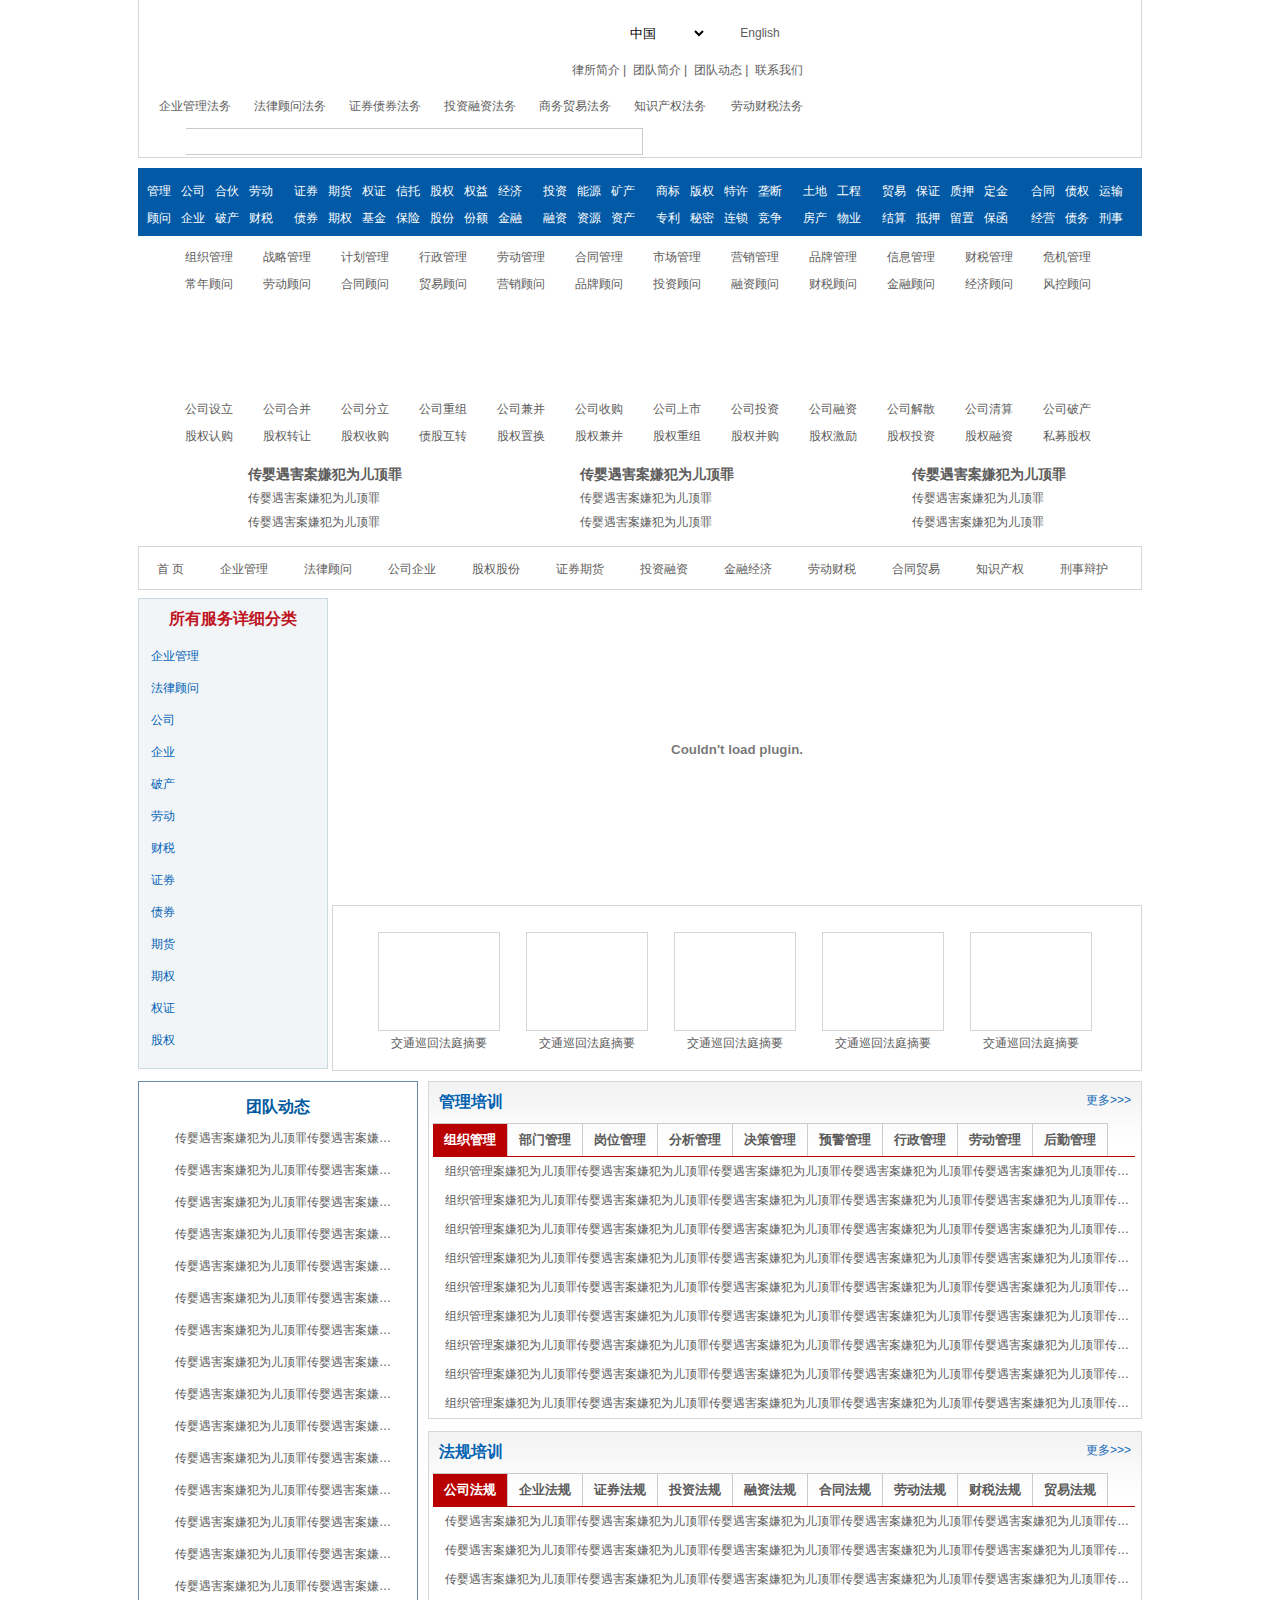
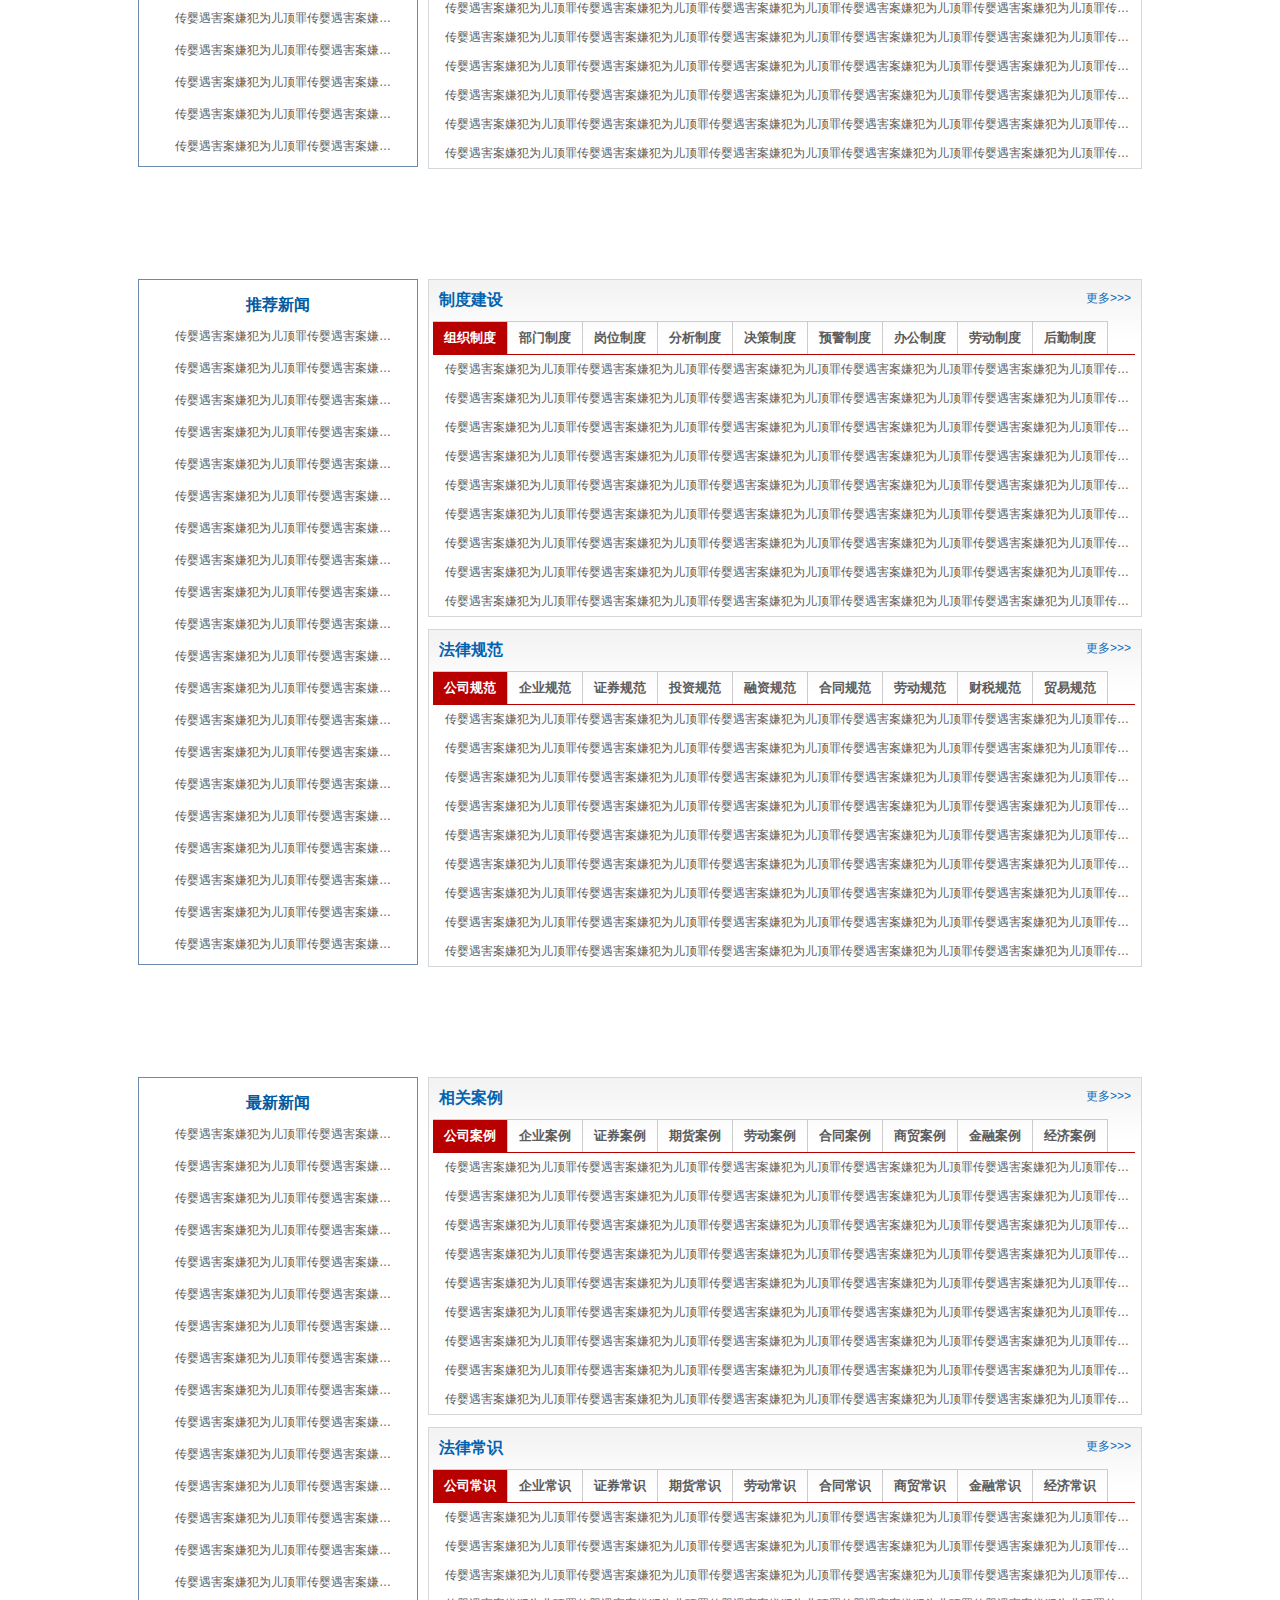
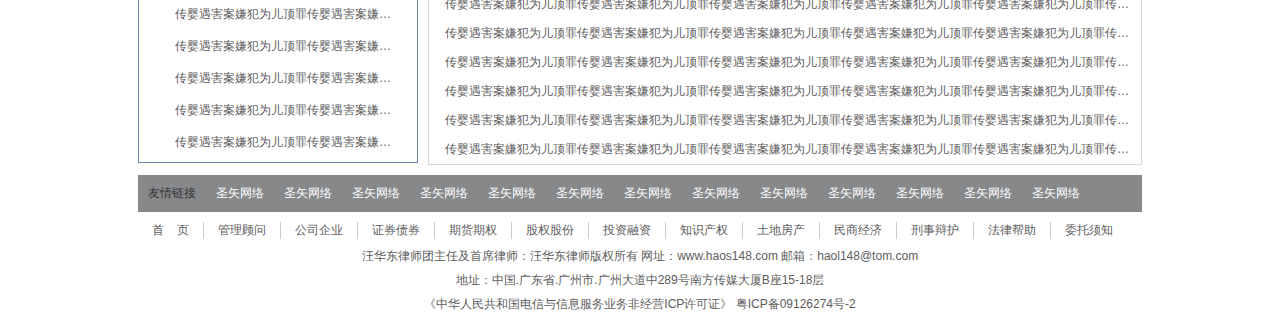
==== commit 23826d7a: "20130613-01" ====
--- a/index.htm
+++ b/index.htm
@@ -260,19 +260,747 @@
 			<div class="category">
 				<h2>所有服务详细分类</h2>
 				<ul>
-					<li class="catgry"><a href="#">企业管理</a></li>
-					<li class="catgry"><a href="#">法律顾问</a></li>
-					<li class="catgry"><a href="#">公司</a></li>
-					<li class="catgry"><a href="#">企业</a></li>
-					<li class="catgry"><a href="#">破产</a></li>
-					<li class="catgry"><a href="#">劳动</a></li>
-					<li class="catgry"><a href="#">财税</a></li>
-					<li class="catgry"><a href="#">证券</a></li>
-					<li class="catgry"><a href="#">债券</a></li>
-					<li class="catgry"><a href="#">期货</a></li>
-					<li class="catgry"><a href="#">期权</a></li>
-					<li class="catgry"><a href="#">权证</a></li>
-					<li class="catgry none"><a href="#">股权</a></li>
+					<li class="catgry">
+						<a href="#">企业管理</a>
+						<div class="catgry_box" style="display:none">
+							<h3>企业管理项目</h3>
+							<dl class="clearfix">
+								<dd><a href="#">税务筹划</a></dd>
+								<dd><a href="#">税务登记</a></dd>
+								<dd><a href="#">账簿管理</a></dd>
+								<dd><a href="#">凭证管理</a></dd>
+								<dd><a href="#">纳税申报</a></dd>
+								<dd><a href="#">减税</a></dd>
+								<dd><a href="#">免税</a></dd>
+								<dd><a href="#">退税</a></dd>
+								<dd><a href="#">补税</a></dd>
+								<dd><a href="#">代扣税款</a></dd>
+								<dd><a href="#">代收税款</a></dd>
+								<dd><a href="#">代缴税款</a></dd>
+							</dl>
+							<div class="bt_line clearfix"></div>
+							<h3>企业管理纠纷</h3>
+							<dl class="clearfix">
+								
+								<dd><a href="#">偷税纠纷</a></dd>
+								<dd><a href="#">抗税纠纷</a></dd>
+								<dd><a href="#">骗税纠纷</a></dd>
+								<dd><a href="#">减税纠纷</a></dd>
+								<dd><a href="#">免税纠纷</a></dd>
+								<dd><a href="#">退税纠纷</a></dd>
+								<dd><a href="#">补税纠纷</a></dd>
+								<dd><a href="#">增值税纠纷</a></dd>
+								<dd><a href="#">消费税纠纷</a></dd>
+								<dd><a href="#">营业税纠纷</a></dd>
+								<dd><a href="#">企业所得税纠纷</a></dd>
+								<dd><a href="#">个人所得税纠纷</a></dd>
+								<dd><a href="#">资源税纠纷</a></dd>
+								<dd><a href="#">城镇土地使用税纠纷</a></dd>
+								<dd><a href="#">房产税纠纷</a></dd>
+								<dd><a href="#">城市维护建设税纠纷</a></dd>
+								<dd><a href="#">耕地占用税纠纷</a></dd>
+								<dd><a href="#">土地增值税纠纷</a></dd>
+								<dd><a href="#">车辆购置税纠纷</a></dd>
+								<dd><a href="#">车船税纠纷</a></dd>
+								<dd><a href="#">印花税纠纷</a></dd>
+								<dd><a href="#">契税纠纷</a></dd>
+								<dd><a href="#">烟叶税纠纷</a></dd>
+								<dd><a href="#">关税纠纷</a></dd>
+								<dd><a href="#">船舶吨税纠纷</a></dd>
+								<dd><a href="#">固定资产投资方向调节税纠纷</a></dd>
+								<dd><a href="#">税务检查纠纷</a></dd>
+								<dd><a href="#">纳税担保纠纷</a></dd>
+								<dd><a href="#">税收保全纠纷</a></dd>
+								<dd><a href="#">税收执行纠纷</a></dd>
+								<dd><a href="#">税务复议纠纷</a></dd>
+								<dd><a href="#">税务诉讼纠纷</a></dd>
+							</dl>
+						</div>
+					</li>
+					<li class="catgry">
+						<a href="#">法律顾问</a>
+						<div class="catgry_box" style="display:none">
+							<h3>法律顾问项目</h3>
+							<dl class="clearfix">
+								<dd><a href="#">税务筹划</a></dd>
+								<dd><a href="#">税务登记</a></dd>
+								<dd><a href="#">账簿管理</a></dd>
+								<dd><a href="#">凭证管理</a></dd>
+								<dd><a href="#">纳税申报</a></dd>
+								<dd><a href="#">减税</a></dd>
+								<dd><a href="#">免税</a></dd>
+								<dd><a href="#">退税</a></dd>
+								<dd><a href="#">补税</a></dd>
+								<dd><a href="#">代扣税款</a></dd>
+								<dd><a href="#">代收税款</a></dd>
+								<dd><a href="#">代缴税款</a></dd>
+							</dl>
+							<div class="bt_line clearfix"></div>
+							<h3>法律顾问纠纷</h3>
+							<dl class="clearfix">
+								
+								<dd><a href="#">偷税纠纷</a></dd>
+								<dd><a href="#">抗税纠纷</a></dd>
+								<dd><a href="#">骗税纠纷</a></dd>
+								<dd><a href="#">减税纠纷</a></dd>
+								<dd><a href="#">免税纠纷</a></dd>
+								<dd><a href="#">退税纠纷</a></dd>
+								<dd><a href="#">补税纠纷</a></dd>
+								<dd><a href="#">增值税纠纷</a></dd>
+								<dd><a href="#">消费税纠纷</a></dd>
+								<dd><a href="#">营业税纠纷</a></dd>
+								<dd><a href="#">企业所得税纠纷</a></dd>
+								<dd><a href="#">个人所得税纠纷</a></dd>
+								<dd><a href="#">资源税纠纷</a></dd>
+								<dd><a href="#">城镇土地使用税纠纷</a></dd>
+								<dd><a href="#">房产税纠纷</a></dd>
+								<dd><a href="#">城市维护建设税纠纷</a></dd>
+								<dd><a href="#">耕地占用税纠纷</a></dd>
+								<dd><a href="#">土地增值税纠纷</a></dd>
+								<dd><a href="#">车辆购置税纠纷</a></dd>
+								<dd><a href="#">车船税纠纷</a></dd>
+								<dd><a href="#">印花税纠纷</a></dd>
+								<dd><a href="#">契税纠纷</a></dd>
+								<dd><a href="#">烟叶税纠纷</a></dd>
+								<dd><a href="#">关税纠纷</a></dd>
+								<dd><a href="#">船舶吨税纠纷</a></dd>
+								<dd><a href="#">固定资产投资方向调节税纠纷</a></dd>
+								<dd><a href="#">税务检查纠纷</a></dd>
+								<dd><a href="#">纳税担保纠纷</a></dd>
+								<dd><a href="#">税收保全纠纷</a></dd>
+								<dd><a href="#">税收执行纠纷</a></dd>
+								<dd><a href="#">税务复议纠纷</a></dd>
+								<dd><a href="#">税务诉讼纠纷</a></dd>
+							</dl>
+						</div>
+					</li>
+					<li class="catgry">
+						<a href="#">公司</a>
+						<div class="catgry_box" style="display:none">
+							<h3>公司项目</h3>
+							<dl class="clearfix">
+								<dd><a href="#">税务筹划</a></dd>
+								<dd><a href="#">税务登记</a></dd>
+								<dd><a href="#">账簿管理</a></dd>
+								<dd><a href="#">凭证管理</a></dd>
+								<dd><a href="#">纳税申报</a></dd>
+								<dd><a href="#">减税</a></dd>
+								<dd><a href="#">免税</a></dd>
+								<dd><a href="#">退税</a></dd>
+								<dd><a href="#">补税</a></dd>
+								<dd><a href="#">代扣税款</a></dd>
+								<dd><a href="#">代收税款</a></dd>
+								<dd><a href="#">代缴税款</a></dd>
+							</dl>
+							<div class="bt_line clearfix"></div>
+							<h3>公司纠纷</h3>
+							<dl class="clearfix">
+								
+								<dd><a href="#">偷税纠纷</a></dd>
+								<dd><a href="#">抗税纠纷</a></dd>
+								<dd><a href="#">骗税纠纷</a></dd>
+								<dd><a href="#">减税纠纷</a></dd>
+								<dd><a href="#">免税纠纷</a></dd>
+								<dd><a href="#">退税纠纷</a></dd>
+								<dd><a href="#">补税纠纷</a></dd>
+								<dd><a href="#">增值税纠纷</a></dd>
+								<dd><a href="#">消费税纠纷</a></dd>
+								<dd><a href="#">营业税纠纷</a></dd>
+								<dd><a href="#">企业所得税纠纷</a></dd>
+								<dd><a href="#">个人所得税纠纷</a></dd>
+								<dd><a href="#">资源税纠纷</a></dd>
+								<dd><a href="#">城镇土地使用税纠纷</a></dd>
+								<dd><a href="#">房产税纠纷</a></dd>
+								<dd><a href="#">城市维护建设税纠纷</a></dd>
+								<dd><a href="#">耕地占用税纠纷</a></dd>
+								<dd><a href="#">土地增值税纠纷</a></dd>
+								<dd><a href="#">车辆购置税纠纷</a></dd>
+								<dd><a href="#">车船税纠纷</a></dd>
+								<dd><a href="#">印花税纠纷</a></dd>
+								<dd><a href="#">契税纠纷</a></dd>
+								<dd><a href="#">烟叶税纠纷</a></dd>
+								<dd><a href="#">关税纠纷</a></dd>
+								<dd><a href="#">船舶吨税纠纷</a></dd>
+								<dd><a href="#">固定资产投资方向调节税纠纷</a></dd>
+								<dd><a href="#">税务检查纠纷</a></dd>
+								<dd><a href="#">纳税担保纠纷</a></dd>
+								<dd><a href="#">税收保全纠纷</a></dd>
+								<dd><a href="#">税收执行纠纷</a></dd>
+								<dd><a href="#">税务复议纠纷</a></dd>
+								<dd><a href="#">税务诉讼纠纷</a></dd>
+							</dl>
+						</div>
+					</li>
+					<li class="catgry">
+						<a href="#">企业</a>
+						<div class="catgry_box" style="display:none">
+							<h3>企业项目</h3>
+							<dl class="clearfix">
+								<dd><a href="#">税务筹划</a></dd>
+								<dd><a href="#">税务登记</a></dd>
+								<dd><a href="#">账簿管理</a></dd>
+								<dd><a href="#">凭证管理</a></dd>
+								<dd><a href="#">纳税申报</a></dd>
+								<dd><a href="#">减税</a></dd>
+								<dd><a href="#">免税</a></dd>
+								<dd><a href="#">退税</a></dd>
+								<dd><a href="#">补税</a></dd>
+								<dd><a href="#">代扣税款</a></dd>
+								<dd><a href="#">代收税款</a></dd>
+								<dd><a href="#">代缴税款</a></dd>
+							</dl>
+							<div class="bt_line clearfix"></div>
+							<h3>企业纠纷</h3>
+							<dl class="clearfix">
+								
+								<dd><a href="#">偷税纠纷</a></dd>
+								<dd><a href="#">抗税纠纷</a></dd>
+								<dd><a href="#">骗税纠纷</a></dd>
+								<dd><a href="#">减税纠纷</a></dd>
+								<dd><a href="#">免税纠纷</a></dd>
+								<dd><a href="#">退税纠纷</a></dd>
+								<dd><a href="#">补税纠纷</a></dd>
+								<dd><a href="#">增值税纠纷</a></dd>
+								<dd><a href="#">消费税纠纷</a></dd>
+								<dd><a href="#">营业税纠纷</a></dd>
+								<dd><a href="#">企业所得税纠纷</a></dd>
+								<dd><a href="#">个人所得税纠纷</a></dd>
+								<dd><a href="#">资源税纠纷</a></dd>
+								<dd><a href="#">城镇土地使用税纠纷</a></dd>
+								<dd><a href="#">房产税纠纷</a></dd>
+								<dd><a href="#">城市维护建设税纠纷</a></dd>
+								<dd><a href="#">耕地占用税纠纷</a></dd>
+								<dd><a href="#">土地增值税纠纷</a></dd>
+								<dd><a href="#">车辆购置税纠纷</a></dd>
+								<dd><a href="#">车船税纠纷</a></dd>
+								<dd><a href="#">印花税纠纷</a></dd>
+								<dd><a href="#">契税纠纷</a></dd>
+								<dd><a href="#">烟叶税纠纷</a></dd>
+								<dd><a href="#">关税纠纷</a></dd>
+								<dd><a href="#">船舶吨税纠纷</a></dd>
+								<dd><a href="#">固定资产投资方向调节税纠纷</a></dd>
+								<dd><a href="#">税务检查纠纷</a></dd>
+								<dd><a href="#">纳税担保纠纷</a></dd>
+								<dd><a href="#">税收保全纠纷</a></dd>
+								<dd><a href="#">税收执行纠纷</a></dd>
+								<dd><a href="#">税务复议纠纷</a></dd>
+								<dd><a href="#">税务诉讼纠纷</a></dd>
+							</dl>
+						</div>
+					</li>
+					<li class="catgry">
+						<a href="#">破产</a>
+						<div class="catgry_box" style="display:none">
+							<h3>破产项目</h3>
+							<dl class="clearfix">
+								<dd><a href="#">税务筹划</a></dd>
+								<dd><a href="#">税务登记</a></dd>
+								<dd><a href="#">账簿管理</a></dd>
+								<dd><a href="#">凭证管理</a></dd>
+								<dd><a href="#">纳税申报</a></dd>
+								<dd><a href="#">减税</a></dd>
+								<dd><a href="#">免税</a></dd>
+								<dd><a href="#">退税</a></dd>
+								<dd><a href="#">补税</a></dd>
+								<dd><a href="#">代扣税款</a></dd>
+								<dd><a href="#">代收税款</a></dd>
+								<dd><a href="#">代缴税款</a></dd>
+							</dl>
+							<div class="bt_line clearfix"></div>
+							<h3>破产纠纷</h3>
+							<dl class="clearfix">
+								
+								<dd><a href="#">偷税纠纷</a></dd>
+								<dd><a href="#">抗税纠纷</a></dd>
+								<dd><a href="#">骗税纠纷</a></dd>
+								<dd><a href="#">减税纠纷</a></dd>
+								<dd><a href="#">免税纠纷</a></dd>
+								<dd><a href="#">退税纠纷</a></dd>
+								<dd><a href="#">补税纠纷</a></dd>
+								<dd><a href="#">增值税纠纷</a></dd>
+								<dd><a href="#">消费税纠纷</a></dd>
+								<dd><a href="#">营业税纠纷</a></dd>
+								<dd><a href="#">企业所得税纠纷</a></dd>
+								<dd><a href="#">个人所得税纠纷</a></dd>
+								<dd><a href="#">资源税纠纷</a></dd>
+								<dd><a href="#">城镇土地使用税纠纷</a></dd>
+								<dd><a href="#">房产税纠纷</a></dd>
+								<dd><a href="#">城市维护建设税纠纷</a></dd>
+								<dd><a href="#">耕地占用税纠纷</a></dd>
+								<dd><a href="#">土地增值税纠纷</a></dd>
+								<dd><a href="#">车辆购置税纠纷</a></dd>
+								<dd><a href="#">车船税纠纷</a></dd>
+								<dd><a href="#">印花税纠纷</a></dd>
+								<dd><a href="#">契税纠纷</a></dd>
+								<dd><a href="#">烟叶税纠纷</a></dd>
+								<dd><a href="#">关税纠纷</a></dd>
+								<dd><a href="#">船舶吨税纠纷</a></dd>
+								<dd><a href="#">固定资产投资方向调节税纠纷</a></dd>
+								<dd><a href="#">税务检查纠纷</a></dd>
+								<dd><a href="#">纳税担保纠纷</a></dd>
+								<dd><a href="#">税收保全纠纷</a></dd>
+								<dd><a href="#">税收执行纠纷</a></dd>
+								<dd><a href="#">税务复议纠纷</a></dd>
+								<dd><a href="#">税务诉讼纠纷</a></dd>
+							</dl>
+						</div>
+					</li>
+					<li class="catgry">
+						<a href="#">劳动</a>
+						<div class="catgry_box" style="display:none">
+							<h3>劳动项目</h3>
+							<dl class="clearfix">
+								<dd><a href="#">税务筹划</a></dd>
+								<dd><a href="#">税务登记</a></dd>
+								<dd><a href="#">账簿管理</a></dd>
+								<dd><a href="#">凭证管理</a></dd>
+								<dd><a href="#">纳税申报</a></dd>
+								<dd><a href="#">减税</a></dd>
+								<dd><a href="#">免税</a></dd>
+								<dd><a href="#">退税</a></dd>
+								<dd><a href="#">补税</a></dd>
+								<dd><a href="#">代扣税款</a></dd>
+								<dd><a href="#">代收税款</a></dd>
+								<dd><a href="#">代缴税款</a></dd>
+							</dl>
+							<div class="bt_line clearfix"></div>
+							<h3>劳动纠纷</h3>
+							<dl class="clearfix">
+								
+								<dd><a href="#">偷税纠纷</a></dd>
+								<dd><a href="#">抗税纠纷</a></dd>
+								<dd><a href="#">骗税纠纷</a></dd>
+								<dd><a href="#">减税纠纷</a></dd>
+								<dd><a href="#">免税纠纷</a></dd>
+								<dd><a href="#">退税纠纷</a></dd>
+								<dd><a href="#">补税纠纷</a></dd>
+								<dd><a href="#">增值税纠纷</a></dd>
+								<dd><a href="#">消费税纠纷</a></dd>
+								<dd><a href="#">营业税纠纷</a></dd>
+								<dd><a href="#">企业所得税纠纷</a></dd>
+								<dd><a href="#">个人所得税纠纷</a></dd>
+								<dd><a href="#">资源税纠纷</a></dd>
+								<dd><a href="#">城镇土地使用税纠纷</a></dd>
+								<dd><a href="#">房产税纠纷</a></dd>
+								<dd><a href="#">城市维护建设税纠纷</a></dd>
+								<dd><a href="#">耕地占用税纠纷</a></dd>
+								<dd><a href="#">土地增值税纠纷</a></dd>
+								<dd><a href="#">车辆购置税纠纷</a></dd>
+								<dd><a href="#">车船税纠纷</a></dd>
+								<dd><a href="#">印花税纠纷</a></dd>
+								<dd><a href="#">契税纠纷</a></dd>
+								<dd><a href="#">烟叶税纠纷</a></dd>
+								<dd><a href="#">关税纠纷</a></dd>
+								<dd><a href="#">船舶吨税纠纷</a></dd>
+								<dd><a href="#">固定资产投资方向调节税纠纷</a></dd>
+								<dd><a href="#">税务检查纠纷</a></dd>
+								<dd><a href="#">纳税担保纠纷</a></dd>
+								<dd><a href="#">税收保全纠纷</a></dd>
+								<dd><a href="#">税收执行纠纷</a></dd>
+								<dd><a href="#">税务复议纠纷</a></dd>
+								<dd><a href="#">税务诉讼纠纷</a></dd>
+							</dl>
+						</div>
+					</li>
+					<li class="catgry">
+						<a href="#">财税</a>
+						<div class="catgry_box" style="display:none">
+							<h3>财税项目</h3>
+							<dl class="clearfix">
+								<dd><a href="#">税务筹划</a></dd>
+								<dd><a href="#">税务登记</a></dd>
+								<dd><a href="#">账簿管理</a></dd>
+								<dd><a href="#">凭证管理</a></dd>
+								<dd><a href="#">纳税申报</a></dd>
+								<dd><a href="#">减税</a></dd>
+								<dd><a href="#">免税</a></dd>
+								<dd><a href="#">退税</a></dd>
+								<dd><a href="#">补税</a></dd>
+								<dd><a href="#">代扣税款</a></dd>
+								<dd><a href="#">代收税款</a></dd>
+								<dd><a href="#">代缴税款</a></dd>
+							</dl>
+							<div class="bt_line clearfix"></div>
+							<h3>财税纠纷</h3>
+							<dl class="clearfix">
+								
+								<dd><a href="#">偷税纠纷</a></dd>
+								<dd><a href="#">抗税纠纷</a></dd>
+								<dd><a href="#">骗税纠纷</a></dd>
+								<dd><a href="#">减税纠纷</a></dd>
+								<dd><a href="#">免税纠纷</a></dd>
+								<dd><a href="#">退税纠纷</a></dd>
+								<dd><a href="#">补税纠纷</a></dd>
+								<dd><a href="#">增值税纠纷</a></dd>
+								<dd><a href="#">消费税纠纷</a></dd>
+								<dd><a href="#">营业税纠纷</a></dd>
+								<dd><a href="#">企业所得税纠纷</a></dd>
+								<dd><a href="#">个人所得税纠纷</a></dd>
+								<dd><a href="#">资源税纠纷</a></dd>
+								<dd><a href="#">城镇土地使用税纠纷</a></dd>
+								<dd><a href="#">房产税纠纷</a></dd>
+								<dd><a href="#">城市维护建设税纠纷</a></dd>
+								<dd><a href="#">耕地占用税纠纷</a></dd>
+								<dd><a href="#">土地增值税纠纷</a></dd>
+								<dd><a href="#">车辆购置税纠纷</a></dd>
+								<dd><a href="#">车船税纠纷</a></dd>
+								<dd><a href="#">印花税纠纷</a></dd>
+								<dd><a href="#">契税纠纷</a></dd>
+								<dd><a href="#">烟叶税纠纷</a></dd>
+								<dd><a href="#">关税纠纷</a></dd>
+								<dd><a href="#">船舶吨税纠纷</a></dd>
+								<dd><a href="#">固定资产投资方向调节税纠纷</a></dd>
+								<dd><a href="#">税务检查纠纷</a></dd>
+								<dd><a href="#">纳税担保纠纷</a></dd>
+								<dd><a href="#">税收保全纠纷</a></dd>
+								<dd><a href="#">税收执行纠纷</a></dd>
+								<dd><a href="#">税务复议纠纷</a></dd>
+								<dd><a href="#">税务诉讼纠纷</a></dd>
+							</dl>
+						</div>
+					</li>
+					<li class="catgry">
+						<a href="#">证券</a>
+						<div class="catgry_box" style="display:none">
+							<h3>证券项目</h3>
+							<dl class="clearfix">
+								<dd><a href="#">税务筹划</a></dd>
+								<dd><a href="#">税务登记</a></dd>
+								<dd><a href="#">账簿管理</a></dd>
+								<dd><a href="#">凭证管理</a></dd>
+								<dd><a href="#">纳税申报</a></dd>
+								<dd><a href="#">减税</a></dd>
+								<dd><a href="#">免税</a></dd>
+								<dd><a href="#">退税</a></dd>
+								<dd><a href="#">补税</a></dd>
+								<dd><a href="#">代扣税款</a></dd>
+								<dd><a href="#">代收税款</a></dd>
+								<dd><a href="#">代缴税款</a></dd>
+							</dl>
+							<div class="bt_line clearfix"></div>
+							<h3>证券纠纷</h3>
+							<dl class="clearfix">
+								
+								<dd><a href="#">偷税纠纷</a></dd>
+								<dd><a href="#">抗税纠纷</a></dd>
+								<dd><a href="#">骗税纠纷</a></dd>
+								<dd><a href="#">减税纠纷</a></dd>
+								<dd><a href="#">免税纠纷</a></dd>
+								<dd><a href="#">退税纠纷</a></dd>
+								<dd><a href="#">补税纠纷</a></dd>
+								<dd><a href="#">增值税纠纷</a></dd>
+								<dd><a href="#">消费税纠纷</a></dd>
+								<dd><a href="#">营业税纠纷</a></dd>
+								<dd><a href="#">企业所得税纠纷</a></dd>
+								<dd><a href="#">个人所得税纠纷</a></dd>
+								<dd><a href="#">资源税纠纷</a></dd>
+								<dd><a href="#">城镇土地使用税纠纷</a></dd>
+								<dd><a href="#">房产税纠纷</a></dd>
+								<dd><a href="#">城市维护建设税纠纷</a></dd>
+								<dd><a href="#">耕地占用税纠纷</a></dd>
+								<dd><a href="#">土地增值税纠纷</a></dd>
+								<dd><a href="#">车辆购置税纠纷</a></dd>
+								<dd><a href="#">车船税纠纷</a></dd>
+								<dd><a href="#">印花税纠纷</a></dd>
+								<dd><a href="#">契税纠纷</a></dd>
+								<dd><a href="#">烟叶税纠纷</a></dd>
+								<dd><a href="#">关税纠纷</a></dd>
+								<dd><a href="#">船舶吨税纠纷</a></dd>
+								<dd><a href="#">固定资产投资方向调节税纠纷</a></dd>
+								<dd><a href="#">税务检查纠纷</a></dd>
+								<dd><a href="#">纳税担保纠纷</a></dd>
+								<dd><a href="#">税收保全纠纷</a></dd>
+								<dd><a href="#">税收执行纠纷</a></dd>
+								<dd><a href="#">税务复议纠纷</a></dd>
+								<dd><a href="#">税务诉讼纠纷</a></dd>
+							</dl>
+						</div>
+					</li>
+					<li class="catgry">
+						<a href="#">债券</a>
+						<div class="catgry_box" style="display:none">
+							<h3>债券项目</h3>
+							<dl class="clearfix">
+								<dd><a href="#">税务筹划</a></dd>
+								<dd><a href="#">税务登记</a></dd>
+								<dd><a href="#">账簿管理</a></dd>
+								<dd><a href="#">凭证管理</a></dd>
+								<dd><a href="#">纳税申报</a></dd>
+								<dd><a href="#">减税</a></dd>
+								<dd><a href="#">免税</a></dd>
+								<dd><a href="#">退税</a></dd>
+								<dd><a href="#">补税</a></dd>
+								<dd><a href="#">代扣税款</a></dd>
+								<dd><a href="#">代收税款</a></dd>
+								<dd><a href="#">代缴税款</a></dd>
+							</dl>
+							<div class="bt_line clearfix"></div>
+							<h3>债券纠纷</h3>
+							<dl class="clearfix">
+								
+								<dd><a href="#">偷税纠纷</a></dd>
+								<dd><a href="#">抗税纠纷</a></dd>
+								<dd><a href="#">骗税纠纷</a></dd>
+								<dd><a href="#">减税纠纷</a></dd>
+								<dd><a href="#">免税纠纷</a></dd>
+								<dd><a href="#">退税纠纷</a></dd>
+								<dd><a href="#">补税纠纷</a></dd>
+								<dd><a href="#">增值税纠纷</a></dd>
+								<dd><a href="#">消费税纠纷</a></dd>
+								<dd><a href="#">营业税纠纷</a></dd>
+								<dd><a href="#">企业所得税纠纷</a></dd>
+								<dd><a href="#">个人所得税纠纷</a></dd>
+								<dd><a href="#">资源税纠纷</a></dd>
+								<dd><a href="#">城镇土地使用税纠纷</a></dd>
+								<dd><a href="#">房产税纠纷</a></dd>
+								<dd><a href="#">城市维护建设税纠纷</a></dd>
+								<dd><a href="#">耕地占用税纠纷</a></dd>
+								<dd><a href="#">土地增值税纠纷</a></dd>
+								<dd><a href="#">车辆购置税纠纷</a></dd>
+								<dd><a href="#">车船税纠纷</a></dd>
+								<dd><a href="#">印花税纠纷</a></dd>
+								<dd><a href="#">契税纠纷</a></dd>
+								<dd><a href="#">烟叶税纠纷</a></dd>
+								<dd><a href="#">关税纠纷</a></dd>
+								<dd><a href="#">船舶吨税纠纷</a></dd>
+								<dd><a href="#">固定资产投资方向调节税纠纷</a></dd>
+								<dd><a href="#">税务检查纠纷</a></dd>
+								<dd><a href="#">纳税担保纠纷</a></dd>
+								<dd><a href="#">税收保全纠纷</a></dd>
+								<dd><a href="#">税收执行纠纷</a></dd>
+								<dd><a href="#">税务复议纠纷</a></dd>
+								<dd><a href="#">税务诉讼纠纷</a></dd>
+							</dl>
+						</div>
+					</li>
+					<li class="catgry">
+						<a href="#">期货</a>
+						<div class="catgry_box" style="display:none">
+							<h3>期货项目</h3>
+							<dl class="clearfix">
+								<dd><a href="#">税务筹划</a></dd>
+								<dd><a href="#">税务登记</a></dd>
+								<dd><a href="#">账簿管理</a></dd>
+								<dd><a href="#">凭证管理</a></dd>
+								<dd><a href="#">纳税申报</a></dd>
+								<dd><a href="#">减税</a></dd>
+								<dd><a href="#">免税</a></dd>
+								<dd><a href="#">退税</a></dd>
+								<dd><a href="#">补税</a></dd>
+								<dd><a href="#">代扣税款</a></dd>
+								<dd><a href="#">代收税款</a></dd>
+								<dd><a href="#">代缴税款</a></dd>
+							</dl>
+							<div class="bt_line clearfix"></div>
+							<h3>期货纠纷</h3>
+							<dl class="clearfix">
+								
+								<dd><a href="#">偷税纠纷</a></dd>
+								<dd><a href="#">抗税纠纷</a></dd>
+								<dd><a href="#">骗税纠纷</a></dd>
+								<dd><a href="#">减税纠纷</a></dd>
+								<dd><a href="#">免税纠纷</a></dd>
+								<dd><a href="#">退税纠纷</a></dd>
+								<dd><a href="#">补税纠纷</a></dd>
+								<dd><a href="#">增值税纠纷</a></dd>
+								<dd><a href="#">消费税纠纷</a></dd>
+								<dd><a href="#">营业税纠纷</a></dd>
+								<dd><a href="#">企业所得税纠纷</a></dd>
+								<dd><a href="#">个人所得税纠纷</a></dd>
+								<dd><a href="#">资源税纠纷</a></dd>
+								<dd><a href="#">城镇土地使用税纠纷</a></dd>
+								<dd><a href="#">房产税纠纷</a></dd>
+								<dd><a href="#">城市维护建设税纠纷</a></dd>
+								<dd><a href="#">耕地占用税纠纷</a></dd>
+								<dd><a href="#">土地增值税纠纷</a></dd>
+								<dd><a href="#">车辆购置税纠纷</a></dd>
+								<dd><a href="#">车船税纠纷</a></dd>
+								<dd><a href="#">印花税纠纷</a></dd>
+								<dd><a href="#">契税纠纷</a></dd>
+								<dd><a href="#">烟叶税纠纷</a></dd>
+								<dd><a href="#">关税纠纷</a></dd>
+								<dd><a href="#">船舶吨税纠纷</a></dd>
+								<dd><a href="#">固定资产投资方向调节税纠纷</a></dd>
+								<dd><a href="#">税务检查纠纷</a></dd>
+								<dd><a href="#">纳税担保纠纷</a></dd>
+								<dd><a href="#">税收保全纠纷</a></dd>
+								<dd><a href="#">税收执行纠纷</a></dd>
+								<dd><a href="#">税务复议纠纷</a></dd>
+								<dd><a href="#">税务诉讼纠纷</a></dd>
+							</dl>
+						</div>
+					</li>
+					<li class="catgry">
+						<a href="#">期权</a>
+						<div class="catgry_box" style="display:none">
+							<h3>期权项目</h3>
+							<dl class="clearfix">
+								<dd><a href="#">税务筹划</a></dd>
+								<dd><a href="#">税务登记</a></dd>
+								<dd><a href="#">账簿管理</a></dd>
+								<dd><a href="#">凭证管理</a></dd>
+								<dd><a href="#">纳税申报</a></dd>
+								<dd><a href="#">减税</a></dd>
+								<dd><a href="#">免税</a></dd>
+								<dd><a href="#">退税</a></dd>
+								<dd><a href="#">补税</a></dd>
+								<dd><a href="#">代扣税款</a></dd>
+								<dd><a href="#">代收税款</a></dd>
+								<dd><a href="#">代缴税款</a></dd>
+							</dl>
+							<div class="bt_line clearfix"></div>
+							<h3>期权纠纷</h3>
+							<dl class="clearfix">
+								
+								<dd><a href="#">偷税纠纷</a></dd>
+								<dd><a href="#">抗税纠纷</a></dd>
+								<dd><a href="#">骗税纠纷</a></dd>
+								<dd><a href="#">减税纠纷</a></dd>
+								<dd><a href="#">免税纠纷</a></dd>
+								<dd><a href="#">退税纠纷</a></dd>
+								<dd><a href="#">补税纠纷</a></dd>
+								<dd><a href="#">增值税纠纷</a></dd>
+								<dd><a href="#">消费税纠纷</a></dd>
+								<dd><a href="#">营业税纠纷</a></dd>
+								<dd><a href="#">企业所得税纠纷</a></dd>
+								<dd><a href="#">个人所得税纠纷</a></dd>
+								<dd><a href="#">资源税纠纷</a></dd>
+								<dd><a href="#">城镇土地使用税纠纷</a></dd>
+								<dd><a href="#">房产税纠纷</a></dd>
+								<dd><a href="#">城市维护建设税纠纷</a></dd>
+								<dd><a href="#">耕地占用税纠纷</a></dd>
+								<dd><a href="#">土地增值税纠纷</a></dd>
+								<dd><a href="#">车辆购置税纠纷</a></dd>
+								<dd><a href="#">车船税纠纷</a></dd>
+								<dd><a href="#">印花税纠纷</a></dd>
+								<dd><a href="#">契税纠纷</a></dd>
+								<dd><a href="#">烟叶税纠纷</a></dd>
+								<dd><a href="#">关税纠纷</a></dd>
+								<dd><a href="#">船舶吨税纠纷</a></dd>
+								<dd><a href="#">固定资产投资方向调节税纠纷</a></dd>
+								<dd><a href="#">税务检查纠纷</a></dd>
+								<dd><a href="#">纳税担保纠纷</a></dd>
+								<dd><a href="#">税收保全纠纷</a></dd>
+								<dd><a href="#">税收执行纠纷</a></dd>
+								<dd><a href="#">税务复议纠纷</a></dd>
+								<dd><a href="#">税务诉讼纠纷</a></dd>
+							</dl>
+						</div>
+					</li>
+					<li class="catgry">
+						<a href="#">权证</a>
+						<div class="catgry_box" style="display:none">
+							<h3>权证项目</h3>
+							<dl class="clearfix">
+								<dd><a href="#">税务筹划</a></dd>
+								<dd><a href="#">税务登记</a></dd>
+								<dd><a href="#">账簿管理</a></dd>
+								<dd><a href="#">凭证管理</a></dd>
+								<dd><a href="#">纳税申报</a></dd>
+								<dd><a href="#">减税</a></dd>
+								<dd><a href="#">免税</a></dd>
+								<dd><a href="#">退税</a></dd>
+								<dd><a href="#">补税</a></dd>
+								<dd><a href="#">代扣税款</a></dd>
+								<dd><a href="#">代收税款</a></dd>
+								<dd><a href="#">代缴税款</a></dd>
+							</dl>
+							<div class="bt_line clearfix"></div>
+							<h3>权证纠纷</h3>
+							<dl class="clearfix">
+								
+								<dd><a href="#">偷税纠纷</a></dd>
+								<dd><a href="#">抗税纠纷</a></dd>
+								<dd><a href="#">骗税纠纷</a></dd>
+								<dd><a href="#">减税纠纷</a></dd>
+								<dd><a href="#">免税纠纷</a></dd>
+								<dd><a href="#">退税纠纷</a></dd>
+								<dd><a href="#">补税纠纷</a></dd>
+								<dd><a href="#">增值税纠纷</a></dd>
+								<dd><a href="#">消费税纠纷</a></dd>
+								<dd><a href="#">营业税纠纷</a></dd>
+								<dd><a href="#">企业所得税纠纷</a></dd>
+								<dd><a href="#">个人所得税纠纷</a></dd>
+								<dd><a href="#">资源税纠纷</a></dd>
+								<dd><a href="#">城镇土地使用税纠纷</a></dd>
+								<dd><a href="#">房产税纠纷</a></dd>
+								<dd><a href="#">城市维护建设税纠纷</a></dd>
+								<dd><a href="#">耕地占用税纠纷</a></dd>
+								<dd><a href="#">土地增值税纠纷</a></dd>
+								<dd><a href="#">车辆购置税纠纷</a></dd>
+								<dd><a href="#">车船税纠纷</a></dd>
+								<dd><a href="#">印花税纠纷</a></dd>
+								<dd><a href="#">契税纠纷</a></dd>
+								<dd><a href="#">烟叶税纠纷</a></dd>
+								<dd><a href="#">关税纠纷</a></dd>
+								<dd><a href="#">船舶吨税纠纷</a></dd>
+								<dd><a href="#">固定资产投资方向调节税纠纷</a></dd>
+								<dd><a href="#">税务检查纠纷</a></dd>
+								<dd><a href="#">纳税担保纠纷</a></dd>
+								<dd><a href="#">税收保全纠纷</a></dd>
+								<dd><a href="#">税收执行纠纷</a></dd>
+								<dd><a href="#">税务复议纠纷</a></dd>
+								<dd><a href="#">税务诉讼纠纷</a></dd>
+							</dl>
+						</div>
+					</li>
+					<li class="catgry none">
+						<a href="#">股权</a>
+						<div class="catgry_box" style="display:none">
+							<h3>股权项目</h3>
+							<dl class="clearfix">
+								<dd><a href="#">税务筹划</a></dd>
+								<dd><a href="#">税务登记</a></dd>
+								<dd><a href="#">账簿管理</a></dd>
+								<dd><a href="#">凭证管理</a></dd>
+								<dd><a href="#">纳税申报</a></dd>
+								<dd><a href="#">减税</a></dd>
+								<dd><a href="#">免税</a></dd>
+								<dd><a href="#">退税</a></dd>
+								<dd><a href="#">补税</a></dd>
+								<dd><a href="#">代扣税款</a></dd>
+								<dd><a href="#">代收税款</a></dd>
+								<dd><a href="#">代缴税款</a></dd>
+							</dl>
+							<div class="bt_line clearfix"></div>
+							<h3>股权纠纷</h3>
+							<dl class="clearfix">
+								
+								<dd><a href="#">偷税纠纷</a></dd>
+								<dd><a href="#">抗税纠纷</a></dd>
+								<dd><a href="#">骗税纠纷</a></dd>
+								<dd><a href="#">减税纠纷</a></dd>
+								<dd><a href="#">免税纠纷</a></dd>
+								<dd><a href="#">退税纠纷</a></dd>
+								<dd><a href="#">补税纠纷</a></dd>
+								<dd><a href="#">增值税纠纷</a></dd>
+								<dd><a href="#">消费税纠纷</a></dd>
+								<dd><a href="#">营业税纠纷</a></dd>
+								<dd><a href="#">企业所得税纠纷</a></dd>
+								<dd><a href="#">个人所得税纠纷</a></dd>
+								<dd><a href="#">资源税纠纷</a></dd>
+								<dd><a href="#">城镇土地使用税纠纷</a></dd>
+								<dd><a href="#">房产税纠纷</a></dd>
+								<dd><a href="#">城市维护建设税纠纷</a></dd>
+								<dd><a href="#">耕地占用税纠纷</a></dd>
+								<dd><a href="#">土地增值税纠纷</a></dd>
+								<dd><a href="#">车辆购置税纠纷</a></dd>
+								<dd><a href="#">车船税纠纷</a></dd>
+								<dd><a href="#">印花税纠纷</a></dd>
+								<dd><a href="#">契税纠纷</a></dd>
+								<dd><a href="#">烟叶税纠纷</a></dd>
+								<dd><a href="#">关税纠纷</a></dd>
+								<dd><a href="#">船舶吨税纠纷</a></dd>
+								<dd><a href="#">固定资产投资方向调节税纠纷</a></dd>
+								<dd><a href="#">税务检查纠纷</a></dd>
+								<dd><a href="#">纳税担保纠纷</a></dd>
+								<dd><a href="#">税收保全纠纷</a></dd>
+								<dd><a href="#">税收执行纠纷</a></dd>
+								<dd><a href="#">税务复议纠纷</a></dd>
+								<dd><a href="#">税务诉讼纠纷</a></dd>
+							</dl>
+						</div>
+					</li>
 					<li class="more"><a href="#">&nbsp;</a></li>
 				</ul>
 			</div>
@@ -516,7 +1244,7 @@
 						</ul>
 					</div>
 				</div>
-				<div class="tab_news mg_t10">
+				<div class="tab_news mt10">
 					<span class="menu_title">法规培训</span><a href="#" class="more">更多&gt;&gt;&gt;</a>
 					<div class="tab_box">
 						<ul class="tab_title">
@@ -791,7 +1519,7 @@
 										
 					</div>
 				</div>
-				<div class="tab_news mg_t10">
+				<div class="tab_news mt10">
 					<span class="menu_title">法律规范</span><a href="#" class="more">更多&gt;&gt;&gt;</a>
 					<div class="tab_box">
 						<ul class="tab_title">
@@ -1066,7 +1794,7 @@
 										
 					</div>
 				</div>
-				<div class="tab_news mg_t10">
+				<div class="tab_news mt10">
 					<span class="menu_title">法律常识</span><a href="#" class="more">更多&gt;&gt;&gt;</a>
 					<div class="tab_box">
 						<ul class="tab_title">
--- a/css/main.css
+++ b/css/main.css
@@ -1,19 +1,101 @@
-body,ol,ul,h1,h2,h3,h4,h5,h6,p,th,td,dl,dd,form,fieldset,legend,input,textarea,select{margin:0;padding:0}
-body{font:12px "宋体","Arial Narrow",HELVETICA;background:#fff;-webkit-text-size-adjust:100%;color:#5D5C5C}
-a{color:#5D5C5C;text-decoration:none}
-a:hover{color:#cd0200;text-decoration:underline}
-em{font-style:normal}
-li{list-style:none}
-img{border:0;vertical-align:middle}
-table{border-collapse:collapse;border-spacing:0}
-p{word-wrap:break-word}
-.clearfix:after{clear: both;content: ".";display: block;height:0px;visibility: hidden;}
-.mg_t10{margin-top:12px;*margin-top:18px}
-.foot{width:1004px;margin:0px auto;margin-top:10px}
-/* 底部导航 begin */
-.fmenu{width:100%;float:left;margin:0px 0px 5px 0px}
-.fmenu li{float:left;padding:0px 14px;border-right:1px solid #ccc}
-.fmenu li.none{border-right:none}
-.copyright{width:100%;float:left}
-.copyright p{width:100%;height:24px;line-height:24px;text-align:center}
-/* 底部导航 end */
+body,ol,ul,h1,h2,h3,h4,h5,h6,p,th,td,dl,dd,form,fieldset,legend,input,textarea,select{margin:0;padding:0}
+body{font:12px "宋体","Arial Narrow",HELVETICA;background:#fff;-webkit-text-size-adjust:100%;color:#5D5C5C}
+a{color:#5D5C5C;text-decoration:none}
+a:hover{color:#cd0200;text-decoration:underline}
+em{font-style:normal}
+li{list-style:none}
+img{border:0;vertical-align:middle}
+table{border-collapse:collapse;border-spacing:0}
+p{word-wrap:break-word}
+.clearfix:after{clear: both;content: ".";display: block;height:0px;visibility: hidden;}
+.mt10{margin-top:12px;*margin-top:18px}
+.mt8{margin-top:8px;}
+
+/* ad begin */
+.ad_01,.ad_02,.ad_03{width:1004px;height:90px;float:left}
+.ad_02,.ad_03{margin-top:10px}
+/* ad end */
+
+.top,.mainbox,.flink{width:1004px;margin:0px auto;}
+.top_1{padding-top:10px;width:1002px;float:left;border:1px solid #D5D6D8;border-top:0px}
+.top_1_right{width:644px;float:left;margin-left:20px;margin-top:10px;*margin-top:0px}
+.tel dl dt{width:370px;height:62px;float:left}
+.tel dl dt img{margin-top:12px}
+.tel dl dd{*width:264px;float:right;height:27px;}
+.tel dl dd a{height:100%;line-height:27px}
+.logo{margin-left:26px;float:left}
+.top_nav_01{margin-top:10px}
+.top_nav_02{width:100%;height:24px;line-height:24px;margin:10px 0px}
+.top_nav_02 a{float:left;margin-right:23px;}
+.top_nav_02 a.mrg_0{margin-right:0px;float:right}
+.country{width:116px;height:27px;float:left;line-height:27px;background:url(../images/bg_country.jpg) left center no-repeat;border:0px;padding:5px;text-align:center;border:0px}
+.language{width:86px;height:27px;line-height:27px;text-align:center;background:url(../images/bg_language.jpg) left center no-repeat;float:left;display:block;margin-left:10px;}
+.search .sh_left{width:27px;height:27px;display:block;background:url(../images/bg_search_left.jpg) left center no-repeat;float:left}
+.search .sh_middle{width:456px;height:25px;text-indent:6px;line-height:25px;display:block;border:1px solid #CACACA;border-left:0px;float:left}
+.search .sh_right{width:38px;height:27px;display:block;border:0px;background:url(../images/bg_search_btn.jpg) left center no-repeat;float:left}
+.ajcx{width:104px;height:29px;background:url(../images/bg_ajcx_btn.jpg) left center no-repeat;display:block;float:right}
+
+/* rc_news begin */
+.rc_news{width:100%;float:left;margin-top:8px}
+.rc_news dl{width:332px;float:left;}
+.rc_news dl dt{width:104px;height:80px;float:left}
+.rc_news dl dd{float:left;height:24px;line-height:24px;margin-left:6px;width:220px;}
+.rc_news dl dd.title_b{font-size:14px;font-weight:bold;color:#0059A9;margin-top:4px}
+/* rc_news end */
+
+/* main_nav begin */
+.main_nav{width:1002px;height:42px;background:url(../images/bg_middle_nav.jpg) left center repeat-x;display:block;float:left;border:1px solid #D2D6D9;margin-top:8px}
+.main_nav li{float:left;padding:14px 18px}
+.main_nav li a{color:#;}
+.main_nav li a:hover{color:#cd0200;}
+/* main_nav end */
+
+/* roll news begin */
+.roll_news{width:100%;height:44px;margin:4px 0px;float:left;position:relative;}
+.roll_newsbox{position:absolute;left:192px;width:812px}
+.roll_newsbox h3{width:88px;height:42px;line-height:42px;float:left;color:#0259A5;text-indent:10px}
+.roll_newsbox ul{float:left;}
+.roll_newsbox ul li{height:42px;line-height:42px;float:left;}
+.roll_newsbox ul li a{color:#0259A5;font-size:12px;margin:0px 2px}
+/* roll news end */
+
+/* category begin */
+.category{width:188px;border:1px solid #CAD9DE;float:left;background-color:#F1F5F8 ;}
+.category h2{font-size:12pt;font-weight:bold;font-family:"微软雅黑";color:#BE141D;text-align:center;margin-top:10px}
+.category ul{margin-top:10px;}
+.category ul li{width:100%;background:url(../images/bg_dashed.jpg) bottom left repeat-x;height:32px;line-height:32px;text-indent:12px;position:relative}
+.category ul li.out{background:url(../images/bg_dashed.jpg) bottom left repeat-x;}
+.category ul li a{width:96%;display:block;background:url(../images/icon_arrow_01_right.jpg) center right no-repeat; color:#0463B5}
+.category ul li.cur{background-color:#FFF;border:1px solid #CAD9DE;border-right:0px;border-left:0px;background-image:none}
+.category ul li.cur a{background:none;}
+.category ul li.none,.category ul li.more a{background:none;text-decoration:none}
+.category ul li.more{height:12px;background:url(../images/icon_slidedown.jpg) bottom center no-repeat;float:left}
+.category ul li.more a{height:12px;}
+.category42{height:42px;overflow:hidden;position:absolute;}
+.category42 h2{cursor:pointer;}
+.triangle{border-color:#333 #F1F5F8 #F1F5F8 #F1F5F8;border-style:solid;border-width:6px;width:0px;height:0px;float:right;margin:10px 10px 0px 0px}
+
+.catgry_box{position:absolute;padding:16px 10px;left:188px;top:-20px;z-index:2;background-color:#FFF;border:1px solid #ccc;border-left:0px;width:560px;}
+.catgry_box h3{width:72px;height:22px;line-height:22px;font-weight:bold;color:#CB373E;font-family:"黑体";font-size:14px;float:left;}
+.catgry_box dl{width:488px;float:left}
+.catgry_box dl dd{float:left;margin:4px 0px;*padding:0px 8px;padding:0px 8px;border-right:1px solid #ccc;height:14px;line-height:14px;text-indent:0px;white-space:nowrap}
+.catgry_box dl dd a{float:left;width:100%;background-image:none;color:#5D5C5C;text-align:center;text-indent:0px}
+.bt_line{width:540px;height:1px;border-bottom:1px solid #ccc;float:left;margin:6px 0px 6px 13px;}
+/* category end */
+
+
+.foot{width:1004px;margin:0px auto;margin-top:10px}
+/* 底部导航 begin */
+.fmenu{width:100%;float:left;margin:0px 0px 5px 0px}
+.fmenu li{float:left;padding:0px 14px;border-right:1px solid #ccc}
+.fmenu li.none{border-right:none}
+.copyright{width:100%;float:left}
+.copyright p{width:100%;height:24px;line-height:24px;text-align:center}
+/* 底部导航 end */
+
+/* flink begin */
+.flink{background:#87888A;margin-top:10px;color:#333}
+.flink li{padding:10px;float:left}
+.flink li a{color:#FFF}
+/* flink end */
+
--- a/css/index.css
+++ b/css/index.css
@@ -1,22 +1,3 @@
-.top,.mainbox,.flink{width:1004px;margin:0px auto;}
-.top_1{padding-top:10px;width:100%;float:left;border:1px solid #D5D6D8;border-top:0px}
-.top_1_right{width:644px;float:left;margin-left:20px;margin-top:10px;*margin-top:0px}
-.tel dl dt{width:370px;height:62px;float:left}
-.tel dl dt img{margin-top:12px}
-.tel dl dd{*width:264px;float:right;height:27px;}
-.tel dl dd a{height:100%;line-height:27px}
-.logo{margin-left:26px;float:left}
-.top_nav_01{margin-top:10px}
-.top_nav_02{width:100%;height:24px;line-height:24px;margin:10px 0px}
-.top_nav_02 a{float:left;margin-right:23px;}
-.top_nav_02 a.mrg_0{margin-right:0px;float:right}
-.country{width:116px;height:27px;float:left;line-height:27px;background:url(../images/bg_country.jpg) left center no-repeat;border:0px;padding:5px;text-align:center;border:0px}
-.language{width:86px;height:27px;line-height:27px;text-align:center;background:url(../images/bg_language.jpg) left center no-repeat;float:left;display:block;margin-left:10px;}
-.search .sh_left{width:27px;height:27px;display:block;background:url(../images/bg_search_left.jpg) left center no-repeat;float:left}
-.search .sh_middle{width:456px;height:25px;text-indent:6px;line-height:25px;display:block;border:1px solid #CACACA;border-left:0px;float:left}
-.search .sh_right{width:38px;height:27px;display:block;border:0px;background:url(../images/bg_search_btn.jpg) left center no-repeat;float:left}
-.ajcx{width:104px;height:29px;background:url(../images/bg_ajcx_btn.jpg) left center no-repeat;display:block;float:right}
-
 /* 蓝色导航 begin */
 .blue_menu{width:100%;float:left;height:68px;background-color:#0259A5;margin-top:10px}
 .blue_menu li{float:left;height:68px}
@@ -33,42 +14,14 @@
 .blue_menu li.spline{width:3px;height:68px;background:url(../images/bg_bignav_line.jpg) left center no-repeat;}
 /* 蓝色导航 end */
 
-/* ad begin */
-.ad_01,.ad_02,.ad_03{width:1004px;height:90px;float:left}
-.ad_02,.ad_03{margin-top:10px}
-/* ad end */
-
-/* top_nav_03 begin */
+/* banner_nav begin */
 .banner_nav{width:940px;margin:0px 32px;margin-top:8px;float:left}
 .banner_nav li{width:48px;float:left;padding:5px 15px;}
 .banner_nav li a{width:100%;float:left;display:block}
-/* top_nav_03 end */
-
-/* rc_news begin */
-.rc_news{width:100%;float:left;margin-top:8px}
-.rc_news dl{width:332px;float:left;}
-.rc_news dl dt{width:104px;height:80px;float:left}
-.rc_news dl dd{float:left;height:24px;line-height:24px;margin-left:6px;width:220px;}
-.rc_news dl dd.title_b{font-size:14px;font-weight:bold;color:#0059A9;margin-top:4px}
-/* rc_news end */
-
-/* main_nav begin */
-.main_nav{width:1002px;height:42px;background:url(../images/bg_middle_nav.jpg) left center repeat-x;display:block;float:left;border:1px solid #D2D6D9;margin-top:8px}
-.main_nav li{float:left;padding:14px 18px}
-.main_nav li a{color:#;}
-.main_nav li a:hover{color:#cd0200;}
-/* main_nav end */
+/* banner_nav end */
 
 /* top_2 begin */
 .top_2{width:100%;float:left;margin-top:8px}
-.category{width:188px;border:1px solid #CAD9DE;float:left;background-color:#F1F5F8 ;}
-.category h2{font-size:12pt;font-weight:bold;font-family:"微软雅黑";color:#BE141D;text-align:center;margin-top:10px}
-.category ul{margin-left:6px;margin-top:10px;margin-right:6px}
-.category ul li{width:100%;background:url(../images/bg_dashed.jpg) bottom left repeat-x;height:32px;line-height:32px;text-indent:4px}
-.category ul li a{width:96%;display:block;background:url(../images/icon_arrow_01_right.jpg) center right no-repeat; color:#0463B5}
-.category ul li.none,.category ul li.more a{background:none;text-decoration:none}
-.category ul li.more{height:12px;background:url(../images/icon_slidedown.jpg) bottom center no-repeat;float:left}
-.category ul li.more a{height:12px;}
 
 .banner{width:810px;float:left;margin-left:4px}
 .roll_img{width:808px;height:164px;border:1px solid #D2D6D9;margin-top:4px}
@@ -80,7 +33,7 @@
 .roll_img ul li{float:left;margin:26px 0px}
 .roll_img ul li .pic{width:120px;height:97px;border:1px solid #D2D6D9;margin:0px 13px}
 .roll_img ul li .title{width:148px;height:24px;line-height:24px;text-align:center}
-.roll_img .tempWrap{float:left}
+.roll_img .tempWrap{float:left;*z-index:-1;}
 
 /* top_2 end */
 
@@ -104,26 +57,4 @@
 .tab_content{float:left;width:702px;margin-left:6px}
 .tab_content li{height:29px;line-height:29px;background:url(../images/icon_square_01.gif) left center no-repeat;padding-left:10px}
 .tab_content li a{width:100%;float:left;display:block;overflow:hidden;text-overflow:ellipsis;white-space:nowrap;}
-/* newsbox end */
-
-/* flink begin */
-.flink{background:#87888A;margin-top:10px;color:#333}
-.flink li{padding:10px;float:left}
-.flink li a{color:#FFF}
-/* flink end */
-
-
-
-
-
-
-
-
-
-
-
-
-
-
-
-
+/* newsbox end */